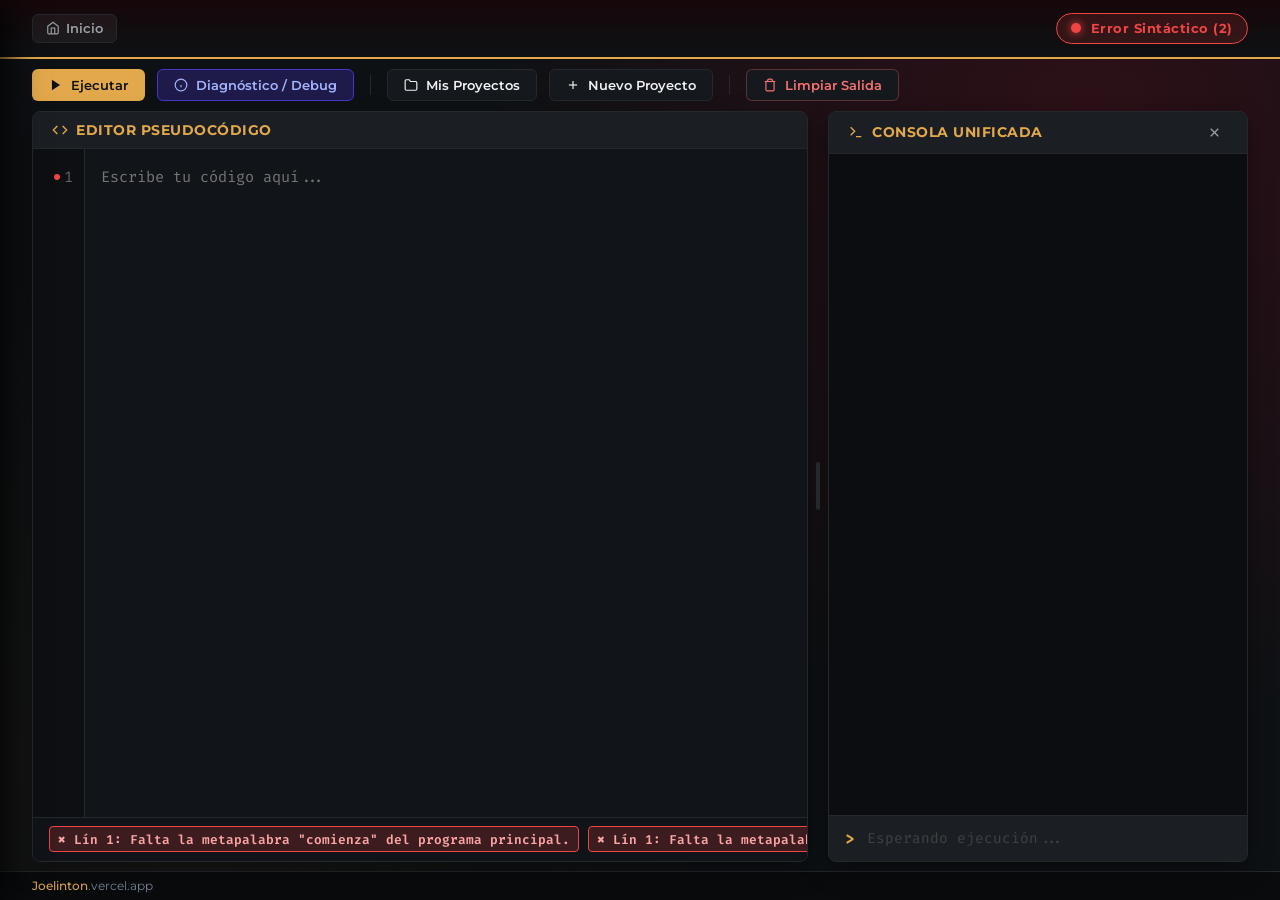
==== consola.html @ 58c95ae9 "Add files via upload" ====
<!DOCTYPE html>
<html lang="es">
<head>
    <meta charset="UTF-8">
    <meta name="viewport" content="width=device-width, initial-scale=1.0, maximum-scale=1.0, user-scalable=no">
    <title>Joelinton - UNPSJB Pseudocode Studio</title>
    <link rel="preconnect" href="https://fonts.googleapis.com">
    <link rel="preconnect" href="https://fonts.gstatic.com">
    <link href="https://fonts.googleapis.com/css2?family=Fira+Code:wght@400;500;600;700&family=Montserrat:wght@400;600;700;800;900&display=swap" rel="stylesheet">
    <style>
        :root {
            --bg-deep: #0e1114;
            --bg-card: #15181c;
            --bg-card-header: #1b1f24;
            --bg-editor: #111418;
            --accent-gold: #e2a84b;
            --accent-gold-hover: #f5bc62;
            --accent-crimson: #680e1d;
            --text-primary: #f0f2f5;
            --text-secondary: #9aa0a6;
            --text-muted: #5f6368;
            --border-subtle: #24292e;
            --border-gold: #e2a84b;
            --font-main: 'Montserrat', -apple-system, BlinkMacSystemFont, sans-serif;
            --font-code: 'Fira Code', monospace;

            --status-green: #22c55e;
            --status-green-bg: rgba(34, 197, 94, 0.12);
            --status-yellow: #eab308;
            --status-yellow-bg: rgba(234, 179, 8, 0.12);
            --status-red: #ef4444;
            --status-red-bg: rgba(239, 68, 68, 0.15);
        }

        * {
            box-sizing: border-box;
            margin: 0;
            padding: 0;
        }

        body {
            background-color: var(--bg-deep);
            color: var(--text-primary);
            font-family: var(--font-main);
            height: 100vh;
            display: flex;
            flex-direction: column;
            overflow: hidden;
            background-image: 
                radial-gradient(circle at 85% 15%, rgba(104, 14, 29, 0.35) 0%, transparent 45%),
                radial-gradient(circle at 15% 85%, rgba(226, 168, 75, 0.05) 0%, transparent 40%);
        }

        .mobile-notice {
            display: none;
            background: linear-gradient(90deg, #241103 0%, #1a080c 100%);
            border-bottom: 1px solid var(--border-gold);
            padding: 0.45rem 0.8rem;
            font-size: 0.72rem;
            color: #fde047;
            align-items: center;
            justify-content: space-between;
            gap: 0.5rem;
            z-index: 50;
        }

        .mobile-notice span {
            display: flex;
            align-items: center;
            gap: 0.35rem;
            line-height: 1.25;
        }

        .btn-close-notice {
            background: transparent;
            border: none;
            color: #fde047;
            font-size: 1.1rem;
            cursor: pointer;
            padding: 0 0.3rem;
            line-height: 1;
        }

        header {
            border-bottom: 2px solid var(--border-gold);
            background: linear-gradient(180deg, #16070a 0%, #0e1114 100%);
            padding: 0.8rem 2rem;
            position: relative;
        }

        .header-container {
            max-width: 100%;
            display: flex;
            align-items: center;
            justify-content: space-between;
        }

        .brand-title-wrap {
            position: relative;
            display: flex;
            align-items: center;
            gap: 15px;
        }

        .btn-home {
            background: rgba(255, 255, 255, 0.05);
            border: 1px solid var(--border-subtle);
            color: var(--text-secondary);
            padding: 0.4rem 0.8rem;
            border-radius: 6px;
            font-size: 0.8rem;
            font-weight: 600;
            text-decoration: none;
            display: inline-flex;
            align-items: center;
            gap: 6px;
            transition: all 0.2s;
        }

        .btn-home:hover {
            border-color: var(--accent-gold);
            color: var(--accent-gold);
        }

        .status-badge {
            display: flex;
            align-items: center;
            gap: 0.6rem;
            padding: 0.45rem 0.9rem;
            border-radius: 20px;
            font-size: 0.8rem;
            font-weight: 700;
            letter-spacing: 0.5px;
            transition: all 0.3s ease;
        }

        .status-badge.status-ok {
            background: var(--status-green-bg);
            border: 1px solid var(--status-green);
            color: var(--status-green);
        }

        .status-badge.status-warn {
            background: var(--status-yellow-bg);
            border: 1px solid var(--status-yellow);
            color: var(--status-yellow);
        }

        .status-badge.status-error {
            background: var(--status-red-bg);
            border: 1px solid var(--status-red);
            color: var(--status-red);
        }

        .status-dot {
            width: 10px;
            height: 10px;
            border-radius: 50%;
            display: inline-block;
        }

        .status-ok .status-dot { background-color: var(--status-green); box-shadow: 0 0 8px var(--status-green); }
        .status-warn .status-dot { background-color: var(--status-yellow); box-shadow: 0 0 8px var(--status-yellow); }
        .status-error .status-dot { background-color: var(--status-red); box-shadow: 0 0 8px var(--status-red); }

        .toolbar {
            padding: 0.6rem 2rem;
            width: 100%;
            display: flex;
            gap: 0.75rem;
            align-items: center;
            flex-wrap: wrap;
        }

        .btn {
            font-family: var(--font-main);
            font-weight: 600;
            font-size: 0.82rem;
            padding: 0.45rem 1rem;
            border-radius: 6px;
            cursor: pointer;
            display: inline-flex;
            align-items: center;
            gap: 0.5rem;
            transition: all 0.2s ease;
            border: 1px solid transparent;
        }

        .btn-primary {
            background: var(--accent-gold);
            color: #0e1114;
        }

        .btn-primary:hover:not(:disabled) {
            background: var(--accent-gold-hover);
            transform: translateY(-1px);
            box-shadow: 0 4px 12px rgba(226, 168, 75, 0.25);
        }

        .btn:disabled {
            opacity: 0.45;
            cursor: not-allowed;
            transform: none !important;
            box-shadow: none !important;
        }

        .btn-debug {
            background: #1e1b4b;
            color: #a5b4fc;
            border-color: #4338ca;
        }

        .btn-debug:hover {
            background: #312e81;
            color: #c7d2fe;
            border-color: #6366f1;
            box-shadow: 0 0 10px rgba(99, 102, 241, 0.3);
        }

        .btn-secondary {
            background: var(--bg-card);
            color: var(--text-primary);
            border-color: var(--border-subtle);
        }

        .btn-secondary:hover {
            border-color: var(--accent-gold);
            color: var(--accent-gold);
        }

        .btn-danger {
            background: var(--bg-card);
            color: #f87171;
            border-color: rgba(248, 113, 113, 0.3);
        }

        .btn-danger:hover {
            background: rgba(248, 113, 113, 0.1);
            border-color: #f87171;
        }

        .divider {
            height: 20px;
            width: 1px;
            background-color: var(--border-subtle);
            margin: 0 0.25rem;
        }

        .mobile-tabs-bar {
            display: none;
        }

        .workspace {
            padding: 0 2rem 0.6rem;
            width: 100%;
            flex: 1;
            display: flex;
            min-height: 0;
            position: relative;
            user-select: auto;
        }

        .workspace.resizing {
            user-select: none;
            cursor: col-resize;
        }

        .workspace.resizing textarea {
            pointer-events: none;
        }

        .card {
            background-color: var(--bg-card);
            border: 1px solid var(--border-subtle);
            border-radius: 8px;
            display: flex;
            flex-direction: column;
            overflow: hidden;
            box-shadow: 0 10px 25px rgba(0, 0, 0, 0.4);
            height: 100%;
            min-height: 0;
        }

        #editor-card {
            flex: 1 1 0;
            min-width: 250px;
        }

        #terminal-card {
            flex: 0 0 420px;
            min-width: 180px;
            max-width: 80%;
            transition: width 0.2s ease;
        }

        #terminal-card.collapsed {
            flex: 0 0 46px !important;
            min-width: 46px !important;
        }

        #terminal-card.collapsed .terminal,
        #terminal-card.collapsed .terminal-input-bar {
            display: none;
        }

        #terminal-card.collapsed .card-header {
            padding: 0.65rem 0.5rem;
            justify-content: center;
        }

        #terminal-card.collapsed .card-title span {
            display: none;
        }

        .workspace-resizer {
            width: 12px;
            margin: 0 4px;
            cursor: col-resize;
            display: flex;
            align-items: center;
            justify-content: center;
            position: relative;
            z-index: 10;
            flex-shrink: 0;
            transition: all 0.2s;
        }

        .workspace-resizer::after {
            content: '';
            width: 4px;
            height: 48px;
            border-radius: 4px;
            background-color: var(--border-subtle);
            transition: all 0.2s ease;
        }

        .workspace-resizer:hover::after,
        .workspace-resizer.active::after {
            background-color: var(--accent-gold);
            height: 80px;
            box-shadow: 0 0 10px var(--accent-gold);
        }

        .card-header {
            background-color: var(--bg-card-header);
            padding: 0.65rem 1.2rem;
            border-bottom: 1px solid var(--border-subtle);
            display: flex;
            align-items: center;
            justify-content: space-between;
        }

        .card-title {
            font-size: 0.85rem;
            font-weight: 700;
            letter-spacing: 0.5px;
            text-transform: uppercase;
            color: var(--accent-gold);
            display: flex;
            align-items: center;
            gap: 0.5rem;
        }

        .btn-card-action {
            background: transparent;
            border: none;
            color: var(--text-secondary);
            cursor: pointer;
            padding: 3px 6px;
            border-radius: 4px;
            display: flex;
            align-items: center;
            justify-content: center;
            transition: all 0.2s;
        }

        .btn-card-action:hover {
            color: var(--accent-gold);
            background: rgba(255, 255, 255, 0.05);
        }

        .drawer-overlay {
            position: fixed;
            top: 0;
            left: 0;
            width: 100vw;
            height: 100vh;
            background: rgba(0, 0, 0, 0.6);
            backdrop-filter: blur(3px);
            z-index: 100;
            opacity: 0;
            visibility: hidden;
            transition: all 0.3s cubic-bezier(0.4, 0, 0.2, 1);
        }

        .drawer-overlay.active {
            opacity: 1;
            visibility: visible;
        }

        .projects-drawer {
            position: fixed;
            top: 0;
            left: 0;
            width: 320px;
            height: 100vh;
            background: #121519;
            border-right: 1px solid var(--border-gold);
            z-index: 101;
            display: flex;
            flex-direction: column;
            box-shadow: 10px 0 30px rgba(0, 0, 0, 0.8);
            transform: translateX(-100%);
            transition: transform 0.35s cubic-bezier(0.4, 0, 0.2, 1);
            overflow: hidden;
        }

        .projects-drawer.active {
            transform: translateX(0);
        }

        .drawer-header {
            background: linear-gradient(180deg, #1d0b10 0%, #15181c 100%);
            padding: 1.1rem 1.2rem;
            border-bottom: 1px solid var(--border-subtle);
            display: flex;
            align-items: center;
            justify-content: space-between;
        }

        .drawer-title {
            font-size: 0.95rem;
            font-weight: 700;
            letter-spacing: 1px;
            color: var(--accent-gold);
            display: flex;
            align-items: center;
            gap: 0.6rem;
            text-transform: uppercase;
        }

        .btn-close-drawer {
            background: transparent;
            border: none;
            color: var(--text-secondary);
            font-size: 1.3rem;
            cursor: pointer;
            transition: color 0.2s;
            line-height: 1;
        }

        .btn-close-drawer:hover {
            color: #ef4444;
        }

        .drawer-body {
            padding: 1.2rem;
            display: flex;
            flex-direction: column;
            gap: 1.2rem;
            flex: 1;
            overflow-y: auto;
            overflow-x: hidden;
        }

        .project-input {
            width: 100%;
            background: #090b0d;
            border: 1px solid var(--border-subtle);
            color: var(--text-primary);
            padding: 0.6rem 0.8rem;
            border-radius: 6px;
            font-size: 0.85rem;
            font-family: var(--font-main);
            outline: none;
            transition: border-color 0.2s;
        }

        .project-input:focus {
            border-color: var(--accent-gold);
        }

        .projects-list-wrap {
            display: flex;
            flex-direction: column;
            gap: 0.5rem;
            flex: 1;
            min-height: 0;
        }

        .projects-list-title {
            font-size: 0.75rem;
            font-weight: 700;
            color: var(--text-muted);
            text-transform: uppercase;
            letter-spacing: 0.5px;
        }

        .projects-list {
            display: flex;
            flex-direction: column;
            gap: 0.4rem;
            overflow-y: auto;
            overflow-x: hidden;
            flex: 1;
            max-height: none;
            padding-right: 4px;
        }

        .projects-list::-webkit-scrollbar { width: 5px; }
        .projects-list::-webkit-scrollbar-track { background: transparent; }
        .projects-list::-webkit-scrollbar-thumb { background: var(--border-subtle); border-radius: 4px; }
        .projects-list::-webkit-scrollbar-thumb:hover { background: var(--accent-gold); }

        .project-item {
            display: flex;
            align-items: center;
            justify-content: space-between;
            padding: 0.65rem 0.85rem;
            background: rgba(255, 255, 255, 0.03);
            border: 1px solid var(--border-subtle);
            border-radius: 6px;
            cursor: pointer;
            transition: background 0.15s ease, border-color 0.15s ease;
            color: var(--text-secondary);
            font-size: 0.85rem;
            user-select: none;
            width: 100%;
        }

        .project-item:hover {
            background: rgba(226, 168, 75, 0.1);
            border-color: rgba(226, 168, 75, 0.5);
            color: var(--text-primary);
        }

        .project-item.active {
            background: rgba(226, 168, 75, 0.16);
            border-color: var(--accent-gold);
            color: var(--accent-gold);
            font-weight: 600;
        }

        .project-name-txt {
            white-space: nowrap;
            overflow: hidden;
            text-overflow: ellipsis;
            flex: 1;
            pointer-events: none;
        }

        .btn-del-proj {
            background: transparent;
            border: none;
            color: var(--text-muted);
            cursor: pointer;
            padding: 2px 6px;
            font-size: 1.1rem;
            border-radius: 4px;
            transition: all 0.2s;
            margin-left: 0.5rem;
            flex-shrink: 0;
        }

        .btn-del-proj:hover {
            color: #ef4444;
            background: rgba(239, 68, 68, 0.15);
        }

        .editor-wrapper {
            display: flex;
            flex: 1;
            background-color: var(--bg-editor);
            position: relative;
            overflow: hidden;
        }

        .line-numbers {
            width: 52px;
            background-color: #0d0f12;
            padding: 1rem 0.3rem 1rem 0;
            text-align: right;
            color: var(--text-muted);
            user-select: none;
            line-height: 1.6;
            font-family: var(--font-code);
            font-size: 0.95rem;
            border-right: 1px solid var(--border-subtle);
            overflow: hidden;
        }

        .line-num-item {
            display: flex;
            align-items: center;
            justify-content: flex-end;
            gap: 4px;
            height: 1.6em;
            padding-right: 6px;
        }

        .line-err-dot {
            width: 6px;
            height: 6px;
            border-radius: 50%;
            display: inline-block;
        }

        .line-err-dot.err { background-color: var(--status-red); }
        .line-err-dot.warn { background-color: var(--status-yellow); }

        .editor-container {
            position: relative;
            flex: 1;
            height: 100%;
            overflow: hidden;
        }

        #code-highlight, #code-input {
            position: absolute;
            top: 0;
            left: 0;
            width: 100%;
            height: 100%;
            padding: 1rem;
            margin: 0;
            border: none;
            outline: none;
            font-family: var(--font-code);
            font-size: 0.95rem;
            line-height: 1.6;
            white-space: pre;
            overflow: auto;
            tab-size: 4;
            box-sizing: border-box;
        }

        #code-input {
            background: transparent;
            color: transparent;
            caret-color: #fff;
            resize: none;
            z-index: 2;
        }

        #code-highlight {
            background: transparent;
            color: #d1d5db;
            pointer-events: none;
            z-index: 1;
        }

        .kw-meta {
            color: var(--accent-gold);
            font-weight: 700;
            text-decoration: underline;
            text-decoration-thickness: 1.8px;
            text-underline-offset: 3px;
        }

        .token-str { color: #86efac; }
        .token-num { color: #93c5fd; }
        .token-op { color: #f472b6; font-weight: 600; }
        .token-comment { color: #6b7280; font-style: italic; }

        .issues-bar {
            background: #101317;
            border-top: 1px solid var(--border-subtle);
            padding: 0.55rem 1rem;
            font-size: 0.8rem;
            font-family: var(--font-code);
            display: flex;
            align-items: center;
            gap: 0.6rem;
            overflow-x: auto;
            white-space: nowrap;
        }

        .issue-tag {
            display: inline-flex;
            align-items: center;
            gap: 0.4rem;
            padding: 0.2rem 0.5rem;
            border-radius: 4px;
            font-weight: 600;
        }

        .issue-tag.err {
            background: rgba(239, 68, 68, 0.2);
            color: #fca5a5;
            border: 1px solid var(--status-red);
        }

        .issue-tag.warn {
            background: rgba(234, 179, 8, 0.2);
            color: #fde047;
            border: 1px solid var(--status-yellow);
        }

        .issue-tag.ok {
            background: rgba(34, 197, 94, 0.15);
            color: #86efac;
            border: 1px solid var(--status-green);
        }

        .terminal {
            background-color: #0b0d10;
            padding: 1.2rem;
            flex: 1;
            font-family: var(--font-code);
            font-size: 0.9rem;
            color: #e5e7eb;
            overflow-y: auto;
            display: flex;
            flex-direction: column;
            gap: 0.45rem;
        }

        .terminal-line {
            display: flex;
            gap: 0.5rem;
            line-height: 1.5;
            word-break: break-word;
        }

        .terminal-prefix {
            color: var(--accent-gold);
            user-select: none;
            flex-shrink: 0;
        }

        .terminal-sys { color: #93c5fd; }
        .terminal-success { color: #86efac; }
        .terminal-warn { color: #fde047; font-weight: 600; }
        .terminal-error { color: #f87171; font-weight: 600; }
        .terminal-debug { color: #c084fc; font-weight: 600; }
        .terminal-prompt { color: #38bdf8; font-weight: 600; }
        .terminal-user-input { color: var(--accent-gold); font-weight: 600; }

        .terminal-input-bar {
            background-color: var(--bg-card-header);
            border-top: 1px solid var(--border-subtle);
            padding: 0.75rem 1rem;
            display: flex;
            align-items: center;
            gap: 0.75rem;
        }

        .terminal-input-bar span {
            color: var(--accent-gold);
            font-family: var(--font-code);
            font-weight: 700;
        }

        .terminal-input {
            background: transparent;
            border: none;
            outline: none;
            color: #fff;
            font-family: var(--font-code);
            font-size: 0.9rem;
            flex: 1;
        }

        .terminal-input:disabled {
            opacity: 0.4;
            cursor: not-allowed;
        }

        .site-footer {
            padding: 0.35rem 2rem 0.45rem;
            background: #090b0d;
            border-top: 1px solid var(--border-subtle);
            display: flex;
            align-items: center;
            justify-content: flex-start;
            font-size: 0.78rem;
            flex-shrink: 0;
        }

        .footer-brand { color: #e2a84b; font-weight: 500; }
        .footer-domain { color: #7b889b; font-weight: 400; }

        @media (max-width: 768px) {
            .mobile-notice { display: flex; }
            header { padding: 0.5rem 0.8rem; }
            .status-badge { padding: 0.25rem 0.55rem; font-size: 0.68rem; }
            .toolbar {
                padding: 0.4rem 0.8rem;
                gap: 0.4rem;
                overflow-x: auto;
                flex-wrap: nowrap;
                -webkit-overflow-scrolling: touch;
            }
            .toolbar::-webkit-scrollbar { display: none; }
            .btn { font-size: 0.75rem; padding: 0.38rem 0.7rem; flex-shrink: 0; }
            .mobile-tabs-bar {
                display: flex;
                padding: 0.3rem 0.8rem 0;
                gap: 0.4rem;
                background: transparent;
                flex-shrink: 0;
            }
            .tab-btn {
                flex: 1;
                padding: 0.55rem;
                background: #121519;
                border: 1px solid var(--border-subtle);
                border-bottom: none;
                border-radius: 8px 8px 0 0;
                color: var(--text-secondary);
                font-family: var(--font-main);
                font-size: 0.78rem;
                font-weight: 700;
                display: flex;
                align-items: center;
                justify-content: center;
                gap: 0.45rem;
                cursor: pointer;
            }
            .tab-btn.active {
                background: var(--bg-card);
                color: var(--accent-gold);
                border-color: var(--accent-gold);
            }
            .workspace { padding: 0 0.8rem 0.4rem; flex-direction: column; }
            .workspace-resizer { display: none !important; }
            #editor-card, #terminal-card {
                flex: 1 1 100% !important;
                width: 100% !important;
                max-width: 100% !important;
                min-width: 0 !important;
                display: none;
                border-radius: 0 0 8px 8px;
            }
            .workspace[data-tab="editor"] #editor-card { display: flex; }
            .workspace[data-tab="terminal"] #terminal-card { display: flex; }
            #btn-toggle-terminal { display: none; }
            #code-highlight, #code-input { font-size: 0.84rem; padding: 0.6rem; }
            .line-numbers { width: 38px; font-size: 0.84rem; padding: 0.6rem 0.15rem 0.6rem 0; }
            .terminal { font-size: 0.84rem; padding: 0.8rem; }
            .projects-drawer { width: 300px; max-width: 85vw; }
            .site-footer { padding: 0.35rem 0.8rem 0.45rem; font-size: 0.7rem; }
        }
    </style>
</head>
<body>

    <div class="mobile-notice" id="mobile-notice">
        <span>💻 <b>Tip:</b> Para una experiencia más cómoda de desarrollo, recomendamos usar una computadora.</span>
        <button class="btn-close-notice" id="btn-close-notice" title="Cerrar">&times;</button>
    </div>

    <header>
        <div class="header-container">
            <div class="brand-title-wrap">
                <a href="/" class="btn-home" title="Volver a la página principal">
                    <svg width="14" height="14" viewBox="0 0 24 24" fill="none" stroke="currentColor" stroke-width="2"><path d="M3 9l9-7 9 7v11a2 2 0 0 1-2 2H5a2 2 0 0 1-2-2z"></path><polyline points="9 22 9 12 15 12 15 22"></polyline></svg>
                    Inicio
                </a>
            </div>

            <div id="status-badge" class="status-badge status-ok">
                <span class="status-dot"></span>
                <span id="status-text">Sintaxis Correcta</span>
            </div>
        </div>
    </header>

    <div class="toolbar">
        <button class="btn btn-primary" id="btn-run">
            <svg width="14" height="14" viewBox="0 0 24 24" fill="currentColor"><polygon points="5 3 19 12 5 21 5 3"></polygon></svg>
            Ejecutar
        </button>
        <button class="btn btn-debug" id="btn-diagnostico" title="Muestra un informe detallado de diagnóstico en la consola">
            <svg width="14" height="14" viewBox="0 0 24 24" fill="none" stroke="currentColor" stroke-width="2"><circle cx="12" cy="12" r="10"></circle><line x1="12" y1="16" x2="12" y2="12"></line><line x1="12" y1="8" x2="12.01" y2="8"></line></svg>
            Diagnóstico / Debug
        </button>

        <div class="divider"></div>

        <button class="btn btn-secondary" id="btn-open-projects" title="Abrir panel lateral de proyectos">
            <svg width="14" height="14" viewBox="0 0 24 24" fill="none" stroke="currentColor" stroke-width="2"><path d="M22 19a2 2 0 0 1-2 2H4a2 2 0 0 1-2-2V5a2 2 0 0 1 2-2h5l2 3h9a2 2 0 0 1 2 2z"></path></svg>
            Mis Proyectos
        </button>

        <button class="btn btn-secondary" id="btn-new-project" title="Crear un nuevo proyecto limpio">
            <svg width="14" height="14" viewBox="0 0 24 24" fill="none" stroke="currentColor" stroke-width="2"><line x1="12" y1="5" x2="12" y2="19"></line><line x1="5" y1="12" x2="19" y2="12"></line></svg>
            Nuevo Proyecto
        </button>

        <div class="divider"></div>

        <button class="btn btn-danger" id="btn-clear">
            <svg width="14" height="14" viewBox="0 0 24 24" fill="none" stroke="currentColor" stroke-width="2"><polyline points="3 6 5 6 21 6"></polyline><path d="M19 6v14a2 2 0 0 1-2 2H7a2 2 0 0 1-2-2V6m3 0V4a2 2 0 0 1 2-2h4a2 2 0 0 1 2 2v2"></path></svg>
            Limpiar Salida
        </button>
    </div>

    <div class="mobile-tabs-bar">
        <button class="tab-btn active" id="tab-editor-btn">
            <svg width="14" height="14" viewBox="0 0 24 24" fill="none" stroke="currentColor" stroke-width="2"><polyline points="16 18 22 12 16 6"></polyline><polyline points="8 6 2 12 8 18"></polyline></svg>
            Editor Pseudocódigo
        </button>
        <button class="tab-btn" id="tab-terminal-btn">
            <svg width="14" height="14" viewBox="0 0 24 24" fill="none" stroke="currentColor" stroke-width="2"><polyline points="4 17 10 11 4 5"></polyline><line x1="12" y1="19" x2="20" y2="19"></line></svg>
            Consola Unificada
        </button>
    </div>

    <div class="drawer-overlay" id="drawer-overlay"></div>
    <aside class="projects-drawer" id="projects-drawer">
        <div class="drawer-header">
            <div class="drawer-title">
                <svg width="18" height="18" viewBox="0 0 24 24" fill="none" stroke="currentColor" stroke-width="2"><path d="M22 19a2 2 0 0 1-2 2H4a2 2 0 0 1-2-2V5a2 2 0 0 1 2-2h5l2 3h9a2 2 0 0 1 2 2z"></path></svg>
                Gestor de Proyectos
            </div>
            <button class="btn-close-drawer" id="btn-close-drawer" title="Cerrar">&times;</button>
        </div>
        <div class="drawer-body">
            <div style="display: flex; flex-direction: column; gap: 0.6rem;">
                <input type="text" id="project-name-input" class="project-input" placeholder="Nombre del proyecto..." />
                <button class="btn btn-primary" id="btn-save-project" style="justify-content: center; width: 100%;">
                    <svg width="14" height="14" viewBox="0 0 24 24" fill="none" stroke="currentColor" stroke-width="2"><path d="M19 21H5a2 2 0 0 1-2-2V5a2 2 0 0 1 2-2h11l5 5v11a2 2 0 0 1-2 2z"></path><polyline points="17 21 17 13 7 13 7 21"></polyline><polyline points="7 3 7 8 15 8"></polyline></svg>
                    Guardar Proyecto
                </button>
            </div>

            <div class="projects-list-wrap">
                <span class="projects-list-title">Proyectos Guardados</span>
                <div class="projects-list" id="projects-list"></div>
            </div>
        </div>
    </aside>

    <main class="workspace" id="workspace" data-tab="editor">
        <div class="card" id="editor-card">
            <div class="card-header">
                <div class="card-title">
                    <svg width="16" height="16" viewBox="0 0 24 24" fill="none" stroke="currentColor" stroke-width="2"><polyline points="16 18 22 12 16 6"></polyline><polyline points="8 6 2 12 8 18"></polyline></svg>
                    Editor Pseudocódigo
                </div>
            </div>
            <div class="editor-wrapper">
                <div class="line-numbers" id="line-numbers"></div>
                <div class="editor-container">
                    <pre id="code-highlight" aria-hidden="true"></pre>
                    <textarea id="code-input" spellcheck="false" placeholder="Escribe tu código aquí..."></textarea>
                </div>
            </div>
            <div class="issues-bar" id="issues-bar">
                <span class="issue-tag ok">✔ Sin errores detectados</span>
            </div>
        </div>

        <div class="workspace-resizer" id="workspace-resizer" title="Arrastra para cambiar tamaño de la consola"></div>

        <div class="card" id="terminal-card">
            <div class="card-header">
                <div class="card-title">
                    <svg width="16" height="16" viewBox="0 0 24 24" fill="none" stroke="currentColor" stroke-width="2"><polyline points="4 17 10 11 4 5"></polyline><line x1="12" y1="19" x2="20" y2="19"></line></svg>
                    <span>Consola Unificada</span>
                </div>
                <button class="btn-card-action" id="btn-toggle-terminal" title="Ocultar/Mostrar Consola">
                    <svg width="15" height="15" viewBox="0 0 24 24" fill="none" stroke="currentColor" stroke-width="2" id="toggle-term-icon"><line x1="18" y1="6" x2="6" y2="18"></line><line x1="6" y1="6" x2="18" y2="18"></line></svg>
                </button>
            </div>
            <div class="terminal" id="terminal-out"></div>
            <div class="terminal-input-bar">
                <span>&gt;</span>
                <input type="text" id="term-input" class="terminal-input" placeholder="Esperando ejecución..." disabled />
            </div>
        </div>
    </main>

    <footer class="site-footer">
        <span class="footer-brand">Joelinton<span class="footer-domain">.vercel.app</span></span>
    </footer>

    <script>
        const META_KEYWORDS = [
            'comienza', 'constantes', 'constante', 'entonces', 'escribir', 'escribirln',
            'hacer', 'hasta', 'leer', 'mientras', 'opcion', 'opción', 'de',
            'para', 'repetir', 'si', 'sino', 'termina', 'variables', 'variable',
            'finsi', 'finpara', 'finmientras', 'programa', 'tipos', 'tipo', 'fin',
            'procedimiento', 'funcion', 'función', 'arreglo'
        ];

        const codeInput = document.getElementById('code-input');
        const codeHighlight = document.getElementById('code-highlight');
        const lineNumbers = document.getElementById('line-numbers');
        const terminalOut = document.getElementById('terminal-out');
        const termInput = document.getElementById('term-input');
        const btnRun = document.getElementById('btn-run');
        const btnDiagnostico = document.getElementById('btn-diagnostico');
        const btnClear = document.getElementById('btn-clear');
        const statusBadge = document.getElementById('status-badge');
        const statusText = document.getElementById('status-text');
        const issuesBar = document.getElementById('issues-bar');

        const workspace = document.getElementById('workspace');
        const terminalCard = document.getElementById('terminal-card');
        const workspaceResizer = document.getElementById('workspace-resizer');
        const btnToggleTerminal = document.getElementById('btn-toggle-terminal');
        const toggleTermIcon = document.getElementById('toggle-term-icon');

        const btnOpenProjects = document.getElementById('btn-open-projects');
        const btnNewProject = document.getElementById('btn-new-project');
        const btnCloseDrawer = document.getElementById('btn-close-drawer');
        const drawerOverlay = document.getElementById('drawer-overlay');
        const projectsDrawer = document.getElementById('projects-drawer');
        const projectNameInput = document.getElementById('project-name-input');
        const btnSaveProject = document.getElementById('btn-save-project');
        const projectsList = document.getElementById('projects-list');

        const tabEditorBtn = document.getElementById('tab-editor-btn');
        const tabTerminalBtn = document.getElementById('tab-terminal-btn');
        const mobileNotice = document.getElementById('mobile-notice');
        const btnCloseNotice = document.getElementById('btn-close-notice');

        btnCloseNotice.addEventListener('click', () => {
            mobileNotice.style.display = 'none';
        });

        function setMobileTab(tab) {
            workspace.setAttribute('data-tab', tab);
            if (tab === 'editor') {
                tabEditorBtn.classList.add('active');
                tabTerminalBtn.classList.remove('active');
            } else {
                tabTerminalBtn.classList.add('active');
                tabEditorBtn.classList.remove('active');
            }
        }

        tabEditorBtn.addEventListener('click', () => setMobileTab('editor'));
        tabTerminalBtn.addEventListener('click', () => setMobileTab('terminal'));

        let currentActiveProject = null;
        let lastTerminalWidth = 420;
        let isResizing = false;

        workspaceResizer.addEventListener('mousedown', (e) => {
            if (terminalCard.classList.contains('collapsed')) return;
            isResizing = true;
            workspace.classList.add('resizing');
            workspaceResizer.classList.add('active');
            document.body.style.cursor = 'col-resize';
        });

        document.addEventListener('mousemove', (e) => {
            if (!isResizing) return;
            const containerRect = workspace.getBoundingClientRect();
            let newTerminalWidth = containerRect.right - e.clientX;
            const minWidth = 180;
            const maxWidth = containerRect.width - 260;

            if (newTerminalWidth < minWidth) newTerminalWidth = minWidth;
            if (newTerminalWidth > maxWidth) newTerminalWidth = maxWidth;

            terminalCard.style.flex = `0 0 ${newTerminalWidth}px`;
            lastTerminalWidth = newTerminalWidth;
        });

        document.addEventListener('mouseup', () => {
            if (isResizing) {
                isResizing = false;
                workspace.classList.remove('resizing');
                workspaceResizer.classList.remove('active');
                document.body.style.cursor = '';
            }
        });

        btnToggleTerminal.addEventListener('click', () => {
            const isCollapsed = terminalCard.classList.toggle('collapsed');
            if (isCollapsed) {
                workspaceResizer.style.display = 'none';
                btnToggleTerminal.title = 'Mostrar Consola';
                toggleTermIcon.innerHTML = '<polyline points="15 18 9 12 15 6"></polyline>';
            } else {
                workspaceResizer.style.display = 'flex';
                terminalCard.style.flex = `0 0 ${lastTerminalWidth}px`;
                btnToggleTerminal.title = 'Minimizar Consola';
                toggleTermIcon.innerHTML = '<line x1="18" y1="6" x2="6" y2="18"></line><line x1="6" y1="6" x2="18" y2="18"></line>';
            }
        });

        function openDrawer() {
            projectsDrawer.classList.add('active');
            drawerOverlay.classList.add('active');
        }

        function closeDrawer() {
            projectsDrawer.classList.remove('active');
            drawerOverlay.classList.remove('active');
        }

        btnOpenProjects.addEventListener('click', openDrawer);
        btnCloseDrawer.addEventListener('click', closeDrawer);
        drawerOverlay.addEventListener('click', closeDrawer);

        function getSavedProjects() {
            try {
                return JSON.parse(localStorage.getItem('joelinton_projects')) || {};
            } catch (e) {
                return {};
            }
        }

        function saveProjectsData(projects) {
            localStorage.setItem('joelinton_projects', JSON.stringify(projects));
        }

        function renderProjectsList() {
            const projects = getSavedProjects();
            projectsList.innerHTML = '';
            const names = Object.keys(projects);

            if (names.length === 0) {
                projectsList.innerHTML = '<div style="padding: 0.6rem; color: var(--text-muted); font-size: 0.8rem; text-align: center;">No tienes proyectos guardados.</div>';
                return;
            }

            names.forEach(name => {
                const item = document.createElement('div');
                item.className = 'project-item' + (currentActiveProject === name ? ' active' : '');

                const nameSpan = document.createElement('span');
                nameSpan.className = 'project-name-txt';
                nameSpan.innerText = name;
                nameSpan.title = name;

                item.addEventListener('click', () => {
                    currentActiveProject = name;
                    projectNameInput.value = name;
                    codeInput.value = projects[name];
                    updateEditor();
                    renderProjectsList();
                    closeDrawer();
                    if (window.innerWidth <= 768) setMobileTab('editor');
                    printTerm(`Proyecto cargado: "${name}".`, 'sys');
                });

                const delBtn = document.createElement('button');
                delBtn.className = 'btn-del-proj';
                delBtn.innerHTML = '&times;';
                delBtn.title = 'Eliminar proyecto';
                delBtn.addEventListener('click', (e) => {
                    e.stopPropagation();
                    if (confirm(`¿Estás seguro de que deseas eliminar el proyecto "${name}"?`)) {
                        delete projects[name];
                        saveProjectsData(projects);
                        if (currentActiveProject === name) currentActiveProject = null;
                        renderProjectsList();
                        printTerm(`Proyecto "${name}" eliminado.`, 'warn');
                    }
                });

                item.appendChild(nameSpan);
                item.appendChild(delBtn);
                projectsList.appendChild(item);
            });
        }

        btnSaveProject.addEventListener('click', () => {
            const name = projectNameInput.value.trim();
            if (!name) {
                alert('Por favor, escribe un nombre para el proyecto.');
                projectNameInput.focus();
                return;
            }

            const projects = getSavedProjects();
            if (projects.hasOwnProperty(name)) {
                const confirmOverwrite = confirm(`El proyecto "${name}" ya existe. ¿Deseas sobreescribirlo?`);
                if (!confirmOverwrite) return;
            }

            projects[name] = codeInput.value;
            saveProjectsData(projects);
            currentActiveProject = null;
            renderProjectsList();

            codeInput.value = '';
            projectNameInput.value = '';
            updateEditor();
            closeDrawer();
            printTerm(`Proyecto guardado con éxito: "${name}". Editor limpio.`, 'success');
        });

        btnNewProject.addEventListener('click', () => {
            if (codeInput.value.trim() !== '') {
                const confirmNew = confirm('¿Deseas iniciar un nuevo proyecto? Cualquier cambio sin guardar se perderá.');
                if (!confirmNew) return;
            }
            currentActiveProject = null;
            projectNameInput.value = '';
            codeInput.value = '';
            updateEditor();
            clearTerminal();
            if (window.innerWidth <= 768) setMobileTab('editor');
            printTerm('Nuevo proyecto creado. Editor limpio.', 'sys');
        });

        renderProjectsList();

        let currentValidation = { status: 'ok', errors: [], warnings: [], declaredVars: {}, declaredConsts: {}, declaredTypes: {}, subprograms: {} };

        function extractReadVarNames(content) {
            let str = content.trim();
            if (str.startsWith('(') && str.endsWith(')')) {
                str = str.substring(1, str.length - 1).trim();
            }
            return parseArguments(str);
        }

        function parseArguments(str) {
            const args = [];
            let curr = '';
            let inQuotes = false;
            let quoteChar = '';
            let parenCount = 0;

            for (let i = 0; i < str.length; i++) {
                const ch = str[i];
                if ((ch === '"' || ch === "'") && (i === 0 || str[i-1] !== '\\')) {
                    if (!inQuotes) {
                        inQuotes = true;
                        quoteChar = ch;
                    } else if (quoteChar === ch) {
                        inQuotes = false;
                    }
                }
                if (!inQuotes) {
                    if (ch === '(') parenCount++;
                    else if (ch === ')') parenCount--;
                }
                if (ch === ',' && !inQuotes && parenCount === 0) {
                    args.push(curr.trim());
                    curr = '';
                } else {
                    curr += ch;
                }
            }
            if (curr.trim()) args.push(curr.trim());
            return args;
        }

        function parseTypeDefinition(line, constants) {
            const clean = line.replace(/\{[^}]*\}/g, '').trim();
            const parts = clean.split('=');
            if (parts.length !== 2) return null;

            const typeName = parts[0].trim().toLowerCase();
            const def = parts[1].trim();

            const arrMatch = def.match(/^arreglo\s*\(\s*([a-zA-Z0-9_]+)\s*\)\s+de\s+([a-zA-Z0-9_]+)$/i);
            if (arrMatch) {
                let sizeToken = arrMatch[1].trim().toLowerCase();
                let elemType = arrMatch[2].trim().toLowerCase();

                let size = null;
                if (/^\d+$/.test(sizeToken)) {
                    size = parseInt(sizeToken, 10);
                } else if (constants && constants[sizeToken] !== undefined) {
                    size = parseInt(constants[sizeToken], 10);
                }

                return {
                    name: typeName,
                    kind: 'arreglo',
                    sizeToken: sizeToken,
                    size: size,
                    elemType: elemType
                };
            }
            return { name: typeName, kind: 'simple', raw: def };
        }

        function parseSubprogramHeader(line) {
            const clean = line.replace(/\{[^}]*\}/g, '').trim();
            const isFunc = /^funci[oó]n\b/i.test(clean);
            const isProc = /^procedimiento\b/i.test(clean);

            if (!isFunc && !isProc) return null;

            const kind = isFunc ? 'funcion' : 'procedimiento';
            let afterKeyword = clean.replace(/^(procedimiento|funci[oó]n)\s+/i, '').trim();

            let returnType = null;
            if (isFunc) {
                const colonIdx = afterKeyword.lastIndexOf(':');
                if (colonIdx !== -1) {
                    returnType = afterKeyword.substring(colonIdx + 1).trim().toLowerCase();
                    afterKeyword = afterKeyword.substring(0, colonIdx).trim();
                }
            }

            const parenOpen = afterKeyword.indexOf('(');
            const parenClose = afterKeyword.lastIndexOf(')');

            let name = '';
            let rawParams = '';

            if (parenOpen !== -1 && parenClose !== -1 && parenClose > parenOpen) {
                name = afterKeyword.substring(0, parenOpen).trim().toLowerCase();
                rawParams = afterKeyword.substring(parenOpen + 1, parenClose).trim();
            } else {
                name = afterKeyword.trim().toLowerCase();
            }

            const params = [];
            if (rawParams) {
                const paramClauses = rawParams.split(';');
                for (const clause of paramClauses) {
                    const trimmedClause = clause.trim();
                    if (!trimmedClause || !trimmedClause.includes(':')) continue;

                    const cParts = trimmedClause.split(':');
                    let paramNamesPart = cParts[0].trim();
                    let restPart = cParts[1].trim();

                    let mode = 'E';
                    let typeName = restPart;

                    const modeBeforeMatch = paramNamesPart.match(/\b(E\/S|E|S)\b$/i);
                    if (modeBeforeMatch) {
                        mode = modeBeforeMatch[1].toUpperCase();
                        paramNamesPart = paramNamesPart.substring(0, paramNamesPart.length - mode[0].length).trim();
                    } else {
                        const modeAfterMatch = restPart.match(/^(E\/S|E|S)\s+(.+)$/i);
                        if (modeAfterMatch) {
                            mode = modeAfterMatch[1].toUpperCase();
                            typeName = modeAfterMatch[2].trim();
                        }
                    }

                    const names = paramNamesPart.split(',').map(n => n.trim().toLowerCase()).filter(n => n);
                    for (const pName of names) {
                        params.push({
                            name: pName,
                            mode: mode,
                            type: typeName.toLowerCase()
                        });
                    }
                }
            }

            return { kind, name, params, returnType };
        }

        function validateSyntax(code) {
            const lines = code.split('\n');
            const errors = [];
            const warnings = [];

            const declaredConsts = {};
            const declaredTypes = {};
            const declaredVars = {};
            const subprograms = {};

            let currentSection = 'header';
            let currentSubprogram = null;
            let inSubVars = false;
            let hasMainComienza = false;
            let hasMainTermina = false;

            lines.forEach((raw, idx) => {
                let l = raw.trim().replace(/\{[^}]*\}/g, '').trim();
                const cIdx = l.indexOf('//');
                if (cIdx !== -1) l = l.substring(0, cIdx).trim();
                if (!l) return;

                const low = l.toLowerCase();
                if (low === 'constantes' || low === 'constante') { currentSection = 'constantes'; return; }
                if (low === 'tipos' || low === 'tipo') { currentSection = 'tipos'; return; }
                if (low === 'variables' || low === 'variable') { currentSection = 'variables'; return; }
                if (low.startsWith('procedimiento') || low.startsWith('funcion') || low.startsWith('función')) { currentSection = 'sub'; return; }
                if (low.startsWith('comienza')) { currentSection = 'body'; return; }

                if (currentSection === 'constantes') {
                    const sepMatch = l.match(/[:=]/);
                    if (sepMatch) {
                        const parts = l.split(sepMatch[0]);
                        const cName = parts[0].trim().toLowerCase();
                        let rawVal = parts[1].trim();
                        let parsedVal = rawVal;
                        if (/^[+-]?\d+$/.test(rawVal)) parsedVal = parseInt(rawVal, 10);
                        else if (/^[+-]?\d+\.\d+$/.test(rawVal)) parsedVal = parseFloat(rawVal);
                        declaredConsts[cName] = parsedVal;
                    }
                } else if (currentSection === 'tipos') {
                    const tDef = parseTypeDefinition(l, declaredConsts);
                    if (tDef) declaredTypes[tDef.name] = tDef;
                }
            });

            currentSection = 'header';

            lines.forEach((raw, idx) => {
                const lineNum = idx + 1;
                let l = raw.trim().replace(/\{[^}]*\}/g, '').trim();
                const cIdx = l.indexOf('//');
                if (cIdx !== -1) l = l.substring(0, cIdx).trim();
                if (!l) return;

                const low = l.toLowerCase();
                if (low.startsWith('programa')) return;

                if (low === 'constantes' || low === 'constante') { currentSection = 'constantes'; return; }
                if (low === 'tipos' || low === 'tipo') { currentSection = 'tipos'; return; }
                if (low === 'variables' || low === 'variable') {
                    if (currentSubprogram) inSubVars = true;
                    else currentSection = 'variables';
                    return;
                }

                if (low.startsWith('procedimiento') || low.startsWith('funcion') || low.startsWith('función')) {
                    const sub = parseSubprogramHeader(l);
                    if (!sub) {
                        errors.push({ line: lineNum, msg: 'Cabecera de subprograma inválida.' });
                    } else {
                        currentSubprogram = {
                            ...sub,
                            localVars: {},
                            bodyLines: [],
                            startLine: lineNum
                        };
                        subprograms[sub.name] = currentSubprogram;
                        inSubVars = false;
                        currentSection = 'sub';
                    }
                    return;
                }

                if (currentSection === 'variables' && !currentSubprogram) {
                    if (l.includes(':')) {
                        const parts = l.split(':');
                        const vList = parts[0].split(',').map(v => v.trim().toLowerCase());
                        const tipo = parts[1].trim().toLowerCase();
                        vList.forEach(v => { if (v) declaredVars[v] = tipo; });
                    }
                    return;
                }

                if (currentSubprogram && inSubVars) {
                    if (low.startsWith('comienza')) {
                        inSubVars = false;
                    } else if (l.includes(':')) {
                        const parts = l.split(':');
                        const vList = parts[0].split(',').map(v => v.trim().toLowerCase());
                        const tipo = parts[1].trim().toLowerCase();
                        vList.forEach(v => { if (v) currentSubprogram.localVars[v] = tipo; });
                        return;
                    }
                }

                if (currentSubprogram) {
                    if (low.startsWith('termina')) {
                        currentSubprogram = null;
                        return;
                    }
                    return;
                }

                if (low.startsWith('comienza')) { hasMainComienza = true; currentSection = 'main_body'; return; }
                if (low.startsWith('termina')) { hasMainTermina = true; currentSection = 'end'; return; }
            });

            if (!hasMainComienza) errors.push({ line: lines.length, msg: 'Falta la metapalabra "comienza" del programa principal.' });
            if (!hasMainTermina) errors.push({ line: lines.length, msg: 'Falta la metapalabra "termina" del programa principal.' });

            let status = 'ok';
            if (errors.length > 0) status = 'error';
            else if (warnings.length > 0) status = 'warn';

            return { status, errors, warnings, declaredVars, declaredConsts, declaredTypes, subprograms };
        }

        function runDiagnosticReport() {
            const val = validateSyntax(codeInput.value);
            printTerm('--- INFORME DE DIAGNÓSTICO & DEBUG ---', 'debug');

            if (val.status === 'ok') {
                printTerm('✔ Sintaxis y estructura validadas con éxito.', 'success');
                printTerm(`✔ Vectores y tipos registrados: ${Object.keys(val.declaredTypes).length}`, 'sys');
                printTerm(`✔ Procedimientos y funciones registrados: ${Object.keys(val.subprograms).length}`, 'sys');
                printTerm('✔ Algoritmo listo para ejecutar.', 'sys');
            } else {
                val.errors.forEach(err => printTerm(`  [Línea ${err.line}] -> ${err.msg}`, 'error'));
                val.warnings.forEach(w => printTerm(`  [Línea ${w.line}] -> ${w.msg}`, 'warn'));
            }
            if (window.innerWidth <= 768) setMobileTab('terminal');
        }

        btnDiagnostico.addEventListener('click', runDiagnosticReport);

        function updateEditor() {
            const text = codeInput.value;
            const lines = text.split('\n');

            currentValidation = validateSyntax(text);
            updateStatusUI(currentValidation);

            const errLines = new Set(currentValidation.errors.map(e => e.line));
            const warnLines = new Set(currentValidation.warnings.map(w => w.line));

            let linesHtml = '';
            for (let i = 1; i <= lines.length; i++) {
                let dot = '';
                if (errLines.has(i)) dot = '<span class="line-err-dot err" title="Error"></span>';
                else if (warnLines.has(i)) dot = '<span class="line-err-dot warn" title="Aviso"></span>';
                linesHtml += `<div class="line-num-item">${dot}${i}</div>`;
            }
            lineNumbers.innerHTML = linesHtml;
            codeHighlight.innerHTML = highlightSyntax(text) + '\n';
        }

        function updateStatusUI(val) {
            statusBadge.className = 'status-badge';
            if (val.status === 'ok') {
                statusBadge.classList.add('status-ok');
                statusText.innerText = 'Sintaxis Correcta';
                btnRun.disabled = false;
                issuesBar.innerHTML = '<span class="issue-tag ok">✔ Algoritmo listo para ejecutar.</span>';
            } else if (val.status === 'warn') {
                statusBadge.classList.add('status-warn');
                statusText.innerText = `Aviso Leve (${val.warnings.length})`;
                btnRun.disabled = false;
                issuesBar.innerHTML = val.warnings.map(w => `<span class="issue-tag warn">⚠ Lín ${w.line}: ${escapeHTML(w.msg)}</span>`).join(' ');
            } else {
                statusBadge.classList.add('status-error');
                statusText.innerText = `Error Sintáctico (${val.errors.length})`;
                btnRun.disabled = false;
                issuesBar.innerHTML = val.errors.map(e => `<span class="issue-tag err">✖ Lín ${e.line}: ${escapeHTML(e.msg)}</span>`).join(' ');
            }
        }

        function syncScroll() {
            codeHighlight.scrollTop = codeInput.scrollTop;
            codeHighlight.scrollLeft = codeInput.scrollLeft;
            lineNumbers.scrollTop = codeInput.scrollTop;
        }

        function escapeHTML(str) {
            return str.replace(/&/g, '&amp;').replace(/</g, '&lt;').replace(/>/g, '&gt;');
        }

        function highlightSyntax(code) {
            const regex = /(\{[^}]*\})|(\/\/.*)|("(?:\\[\s\S]|[^"\\])*")|('(?:\\[\s\S]|[^'\\])*')|(<-|<=|>=|<>|:=|[+\-*\/%=<>,:;()[\]])|(\b\d+(?:\.\d+)?\b)|([a-zA-ZáéíóúÁÉÍÓÚñÑ_][a-zA-Z0-9áéíóúÁÉÍÓÚñÑ_]*)|(\s+)|(.)/g;
            const tokens = [];
            let match;
            while ((match = regex.exec(code)) !== null) {
                const [full, curlyComment, lineComment, str1, str2, op, num, ident, ws, other] = match;
                if (curlyComment || lineComment) tokens.push(`<span class="token-comment">${escapeHTML(curlyComment || lineComment)}</span>`);
                else if (str1 || str2) tokens.push(`<span class="token-str">${escapeHTML(str1 || str2)}</span>`);
                else if (op) tokens.push(`<span class="token-op">${escapeHTML(op)}</span>`);
                else if (num) tokens.push(`<span class="token-num">${escapeHTML(num)}</span>`);
                else if (ident) {
                    if (META_KEYWORDS.includes(ident.toLowerCase())) tokens.push(`<span class="kw-meta">${escapeHTML(ident)}</span>`);
                    else tokens.push(escapeHTML(ident));
                } else if (ws) tokens.push(escapeHTML(ws));
                else if (other) tokens.push(escapeHTML(other));
            }
            return tokens.join('');
        }

        codeInput.addEventListener('input', updateEditor);
        codeInput.addEventListener('scroll', syncScroll);

        codeInput.addEventListener('keydown', (e) => {
            if (e.key === 'Tab') {
                e.preventDefault();
                const start = codeInput.selectionStart;
                const end = codeInput.selectionEnd;
                codeInput.value = codeInput.value.substring(0, start) + '    ' + codeInput.value.substring(end);
                codeInput.selectionStart = codeInput.selectionEnd = start + 4;
                updateEditor();
            } else if (e.key === 'Enter') {
                const start = codeInput.selectionStart;
                const linesBefore = codeInput.value.substring(0, start).split('\n');
                const curLine = linesBefore[linesBefore.length - 1];
                const matchIndent = curLine.match(/^(\s*)/);
                let indent = matchIndent ? matchIndent[1] : '';

                const curTrimmed = curLine.trim().toLowerCase();
                if (curTrimmed === 'comienza' || curTrimmed === 'variables' || curTrimmed === 'constantes' || curTrimmed === 'tipos' ||
                    curTrimmed === 'repetir' || curTrimmed.endsWith('hacer') || curTrimmed.endsWith('entonces') || curTrimmed.endsWith('de')) {
                    indent += '    ';
                }
                if (curTrimmed === 'termina') indent = '';

                e.preventDefault();
                const end = codeInput.selectionEnd;
                codeInput.value = codeInput.value.substring(0, start) + '\n' + indent + codeInput.value.substring(end);
                codeInput.selectionStart = codeInput.selectionEnd = start + 1 + indent.length;
                updateEditor();
            }
        });

        function printTerm(msg, type = 'normal') {
            const line = document.createElement('div');
            line.className = 'terminal-line';
            let prefix = '&gt;';
            let contentClass = '';
            if (type === 'sys') { prefix = '[SYS]'; contentClass = 'terminal-sys'; }
            else if (type === 'error') { prefix = '[ERROR]'; contentClass = 'terminal-error'; }
            else if (type === 'warn') { prefix = '[AVISO]'; contentClass = 'terminal-warn'; }
            else if (type === 'debug') { prefix = '[DEBUG]'; contentClass = 'terminal-debug'; }
            else if (type === 'prompt') { prefix = '[ENTRADA]'; contentClass = 'terminal-prompt'; }
            else if (type === 'success') { prefix = '[SYS]'; contentClass = 'terminal-success'; }
            else if (type === 'input') { prefix = '&gt;'; contentClass = 'terminal-user-input'; }

            line.innerHTML = `<span class="terminal-prefix">${prefix}</span> <span class="${contentClass}">${msg}</span>`;
            terminalOut.appendChild(line);
            terminalOut.scrollTop = terminalOut.scrollHeight;
        }

        function clearTerminal() { terminalOut.innerHTML = ''; }
        btnClear.addEventListener('click', () => { clearTerminal(); printTerm('Consola limpia.', 'sys'); });

        let isRunning = false;
        let waitingForInput = null;
        let executionAbortController = 0;

        function promptConsoleStrict(varName, expectedType, execId) {
            return new Promise((resolve, reject) => {
                const typeLabel = (expectedType && expectedType !== 'general') ? `[Tipo: ${expectedType}]` : '';

                function ask(isRetry = false) {
                    if (execId !== executionAbortController) {
                        reject(new Error("Ejecución cancelada por reinicio."));
                        return;
                    }

                    if (!isRetry) printTerm(`Esperando dato para "${varName}" ${typeLabel}:`, 'prompt');
                    termInput.disabled = false;
                    termInput.placeholder = `Escribe el valor y presiona Enter...`;
                    termInput.focus();

                    waitingForInput = (val) => {
                        if (execId !== executionAbortController) {
                            reject(new Error("Ejecución cancelada por reinicio."));
                            return;
                        }
                        const trimmed = val.trim();

                        if (expectedType === 'entero') {
                            if (!/^[+-]?\d+$/.test(trimmed)) {
                                printTerm(`ERROR DE TIPO: "${val}" no es un número ENTERO válido. Reintente:`, 'error');
                                ask(true);
                                return;
                            }
                            termInput.disabled = true;
                            termInput.value = '';
                            resolve(parseInt(trimmed, 10));
                            return;
                        }

                        if (expectedType === 'real' || expectedType === 'flotante') {
                            const num = Number(trimmed);
                            if (isNaN(num) || trimmed === '') {
                                printTerm(`ERROR DE TIPO: "${val}" no es un número REAL válido. Reintente:`, 'error');
                                ask(true);
                                return;
                            }
                            termInput.disabled = true;
                            termInput.value = '';
                            resolve(num);
                            return;
                        }

             // Tipo general o cadena (convierte a número si es numérico)
                        termInput.disabled = true;
                        termInput.value = '';
                        if (/^[+-]?\d+$/.test(trimmed)) {
                            resolve(parseInt(trimmed, 10));
                        } else if (/^[+-]?\d*(\.\d+)?$/.test(trimmed) && !isNaN(parseFloat(trimmed))) {
                            resolve(parseFloat(trimmed));
                        } else {
                            resolve(trimmed);
                        }
                    };
                }
                ask(false);
            });
        }

        termInput.addEventListener('keydown', (e) => {
            if (e.key === 'Enter' && waitingForInput) {
                const val = termInput.value;
                printTerm(val, 'input');
                const cb = waitingForInput;
                waitingForInput = null;
                cb(val);
            }
        });

        // ---------------- MOTOR DE EJECUCIÓN (INTÉRPRETE) ----------------

        function resolveVariableRef(targetExpr, memory, constants, declaredTypes, subprograms) {
            let clean = targetExpr.trim();
            const parenMatch = clean.match(/^([a-zA-ZáéíóúÁÉÍÓÚñÑ_][a-zA-Z0-9áéíóúÁÉÍÓÚñÑ_]*)\s*\((.+)\)$/);

            if (parenMatch) {
                const baseName = parenMatch[1].trim().toLowerCase();
                if (subprograms && subprograms[baseName] && subprograms[baseName].kind === 'funcion') {
                    return { isIndexed: false, baseName: baseName, index: null };
                }
                const innerExpr = parenMatch[2].trim();
                const indexVal = Number(evaluateExpressionAdvanced(innerExpr, memory, constants, declaredTypes, subprograms));
                return { isIndexed: true, baseName: baseName, index: Math.trunc(indexVal) };
            }
            return { isIndexed: false, baseName: clean.toLowerCase(), index: null };
        }

        function assignToMemory(targetRef, val, memory, declaredTypes) {
            const base = targetRef.baseName;
            if (targetRef.isIndexed) {
                const idx = targetRef.index;
                if (isNaN(idx) || idx < 1) {
                    throw new Error(`Índice inválido: ${targetRef.index} para el arreglo "${base}". Los índices inician en 1.`);
                }
                if (!memory[base] || !Array.isArray(memory[base])) {
                    memory[base] = [];
                }
                memory[base][idx] = val;
            } else {
                memory[base] = val;
            }
        }

        function evaluateExpressionAdvanced(expr, memory, constants, declaredTypes, subprograms) {
            expr = (expr || '').toString().trim();
            if (!expr) return 0;
            expr = expr.replace(/[“”«»]/g, '"');

            if ((expr.startsWith('"') && expr.endsWith('"')) || (expr.startsWith("'") && expr.endsWith("'"))) {
                return expr.slice(1, -1);
            }

            const callPattern = /([a-zA-ZáéíóúÁÉÍÓÚñÑ_][a-zA-Z0-9áéíóúÁÉÍÓÚñÑ_]*)\s*\(([^()]+)\)/g;
            let iter = 0;
            while (callPattern.test(expr)) {
                iter++;
                if (iter > 50) break;
                expr = expr.replace(callPattern, (match, name, argsStr) => {
                    const ident = name.toLowerCase();
                    if (subprograms && subprograms[ident] && subprograms[ident].kind === 'funcion') {
                        const sub = subprograms[ident];
                        const args = parseArguments(argsStr).map(arg => evaluateExpressionAdvanced(arg, memory, constants, declaredTypes, subprograms));
                        const ret = executeSubprogramSync(sub, args, memory, constants, declaredTypes, subprograms);
                        return (typeof ret === 'string') ? JSON.stringify(ret) : ret;
                    }

                    const idxVal = Number(evaluateExpressionAdvanced(argsStr, memory, constants, declaredTypes, subprograms));
                    if (memory[ident] && Array.isArray(memory[ident])) {
                        const elem = memory[ident][Math.trunc(idxVal)];
                        const resolved = (elem !== undefined) ? elem : 0;
                        return (typeof resolved === 'string') ? JSON.stringify(resolved) : resolved;
                    }
                    return match;
                });
            }

            const scope = { ...constants, ...memory };
            let jsExpr = expr
                .replace(/≥/g, '>=')
                .replace(/≤/g, '<=')
                .replace(/≠/g, '!=')
                .replace(/\bdiv\b/gi, '/')
                .replace(/\bmod\b/gi, '%')
                .replace(/\by\b/gi, '&&')
                .replace(/\bo\b/gi, '||')
                .replace(/\bno\b/gi, '!')
                .replace(/<>/g, '!=')
                .replace(/>=/g, '>=')
                .replace(/<=/g, '<=')
                .replace(/(?<![<>!=])=(?!=)/g, '===');

            jsExpr = jsExpr.replace(/([a-zA-ZáéíóúÁÉÍÓÚñÑ_][a-zA-Z0-9áéíóúÁÉÍÓÚñÑ_]*)/g, (match) => {
                const key = match.toLowerCase();
                if (key in scope) {
                    const val = scope[key];
                    if (typeof val === 'number' || typeof val === 'boolean') return val;
                    if (typeof val === 'string') return JSON.stringify(val);
                }
                return match;
            });

            try {
                return Function(`"use strict"; return (${jsExpr})`)();
            } catch (err) {
                const low = expr.toLowerCase();
                if (low in scope) return scope[low];
                return expr;
            }
        }

        function executeSubprogramSync(sub, actualArgValues, parentMemory, constants, declaredTypes, subprograms) {
            const localMemory = {};
            sub.params.forEach((param, i) => {
                const val = actualArgValues[i];
                localMemory[param.name] = (val !== undefined) ? (Array.isArray(val) ? [...val] : val) : 0;
            });
            Object.keys(sub.localVars).forEach(v => { localMemory[v] = 0; });

            let returnVal = 0;
            for (let lineObj of sub.bodyLines) {
                const raw = lineObj.text;
                const low = raw.toLowerCase();

                if (raw.includes('<-') || raw.includes(':=')) {
                    const sep = raw.includes('<-') ? '<-' : ':=';
                    const parts = raw.split(sep);
                    const targetRef = resolveVariableRef(parts[0], localMemory, constants, declaredTypes, subprograms);
                    const val = evaluateExpressionAdvanced(parts[1].trim(), localMemory, constants, declaredTypes, subprograms);
                    if (!targetRef.isIndexed && targetRef.baseName === sub.name) {
                        returnVal = val;
                    } else {
                        assignToMemory(targetRef, val, localMemory, declaredTypes);
                    }
                }
            }
            return returnVal;
        }

        async function callProcedureAsync(procName, argsRawStr, memory, constants, declaredTypes, subprograms, execId) {
            const sub = subprograms[procName];
            if (!sub) throw new Error(`Procedimiento desconocido: "${procName}".`);

            const rawArgTokens = parseArguments(argsRawStr);
            const localMemory = {};
            const refBindings = [];

            sub.params.forEach((param, idx) => {
                const rawArg = (rawArgTokens[idx] || '').trim();
                const argLow = rawArg.toLowerCase();
                const isOut = (param.mode === 'S' || param.mode === 'E/S');

                if (param.mode === 'E' || param.mode === 'E/S') {
                    if (memory[argLow] !== undefined) {
                        localMemory[param.name] = Array.isArray(memory[argLow]) ? [...memory[argLow]] : memory[argLow];
                    } else {
                        localMemory[param.name] = evaluateExpressionAdvanced(rawArg, memory, constants, declaredTypes, subprograms);
                    }
                } else {
                    localMemory[param.name] = (param.type && param.type.includes('tvec')) ? [] : 0;
                }

                if (isOut) {
                    refBindings.push({ formal: param.name, actual: argLow });
                }
            });

            Object.keys(sub.localVars).forEach(v => { localMemory[v] = 0; });

            await executeSubprogramBlock(sub.bodyLines, 0, sub.bodyLines.length, localMemory, constants, declaredTypes, subprograms, execId);

            refBindings.forEach(binding => {
                if (Array.isArray(localMemory[binding.formal])) {
                    memory[binding.actual] = [...localMemory[binding.formal]];
                } else {
                    memory[binding.actual] = localMemory[binding.formal];
                }
            });
        }

        async function executeSubprogramBlock(lines, start, end, memory, constants, declaredTypes, subprograms, execId) {
            let i = start;
            while (i < end) {
                if (execId !== executionAbortController) return;

                const lineObj = lines[i];
                const raw = lineObj.text;
                const low = raw.toLowerCase();

                if (low.startsWith('escribir') || low.startsWith('escribirln')) {
                    const match = raw.match(/^(escribir|escribirln)\s*\(([\s\S]*)\)$/i);
                    if (match) {
                        const args = parseArguments(match[2]);
                        let out = '';
                        for (const arg of args) {
                            const val = evaluateExpressionAdvanced(arg, memory, constants, declaredTypes, subprograms);
                            out += (val !== undefined ? val : '') + ' ';
                        }
                        printTerm(out.trim());
                    }
                    i++;
                    continue;
                }

                if (low === 'leer' || low.startsWith('leer ') || low.startsWith('leer(')) {
                    const content = raw.substring(4).trim();
                    const varNames = extractReadVarNames(content);
                    for (const item of varNames) {
                        const targetRef = resolveVariableRef(item, memory, constants, declaredTypes, subprograms);
                        const inputVal = await promptConsoleStrict(item, 'general', execId);
                        assignToMemory(targetRef, inputVal, memory, declaredTypes);
                    }
                    i++;
                    continue;
                }

                if (low === 'repetir') {
                    let depth = 1;
                    let j = i + 1;
                    let conditionStr = '';
                    while (j < end && depth > 0) {
                        const curLow = lines[j].text.toLowerCase();
                        if (curLow === 'repetir') depth++;
                        if (curLow.startsWith('hasta ')) {
                            depth--;
                            if (depth === 0) {
                                conditionStr = lines[j].text.replace(/^hasta(\s+que)?\s*/i, '').trim();
                                break;
                            }
                        }
                        j++;
                    }

                    const innerLines = lines.slice(i + 1, j);
                    let condMet = false;
                    let iterCount = 0;
                    do {
                        if (execId !== executionAbortController) return;
                        iterCount++;
                        if (iterCount > 50000) throw new Error("Bucle 'repetir...hasta que' excedió las iteraciones de seguridad.");
                        await executeSubprogramBlock(innerLines, 0, innerLines.length, memory, constants, declaredTypes, subprograms, execId);
                        condMet = Boolean(evaluateExpressionAdvanced(conditionStr, memory, constants, declaredTypes, subprograms));
                    } while (!condMet);

                    i = j + 1;
                    continue;
                }

                if (low.startsWith('para ')) {
                    const matchPara = raw.match(/^para\s+([a-zA-Z0-9_]+)\s*(?:<-|:=)\s*(.*?)\s+hasta\s+(.*?)\s+hacer$/i);
                    if (!matchPara) throw new Error(`Sintaxis inválida en "para" (Línea ${lineObj.lineNum})`);

                    const ctrlVar = matchPara[1].trim().toLowerCase();
                    const startVal = Number(evaluateExpressionAdvanced(matchPara[2], memory, constants, declaredTypes, subprograms));
                    const endVal = Number(evaluateExpressionAdvanced(matchPara[3], memory, constants, declaredTypes, subprograms));

                    let depth = 1;
                    let j = i + 1;
                    while (j < end && depth > 0) {
                        const curLow = lines[j].text.toLowerCase();
                        if (curLow.startsWith('para ')) depth++;
                        if (curLow === 'fin para' || curLow === 'finpara') {
                            depth--;
                            if (depth === 0) break;
                        }
                        j++;
                    }

                    const innerParaLines = lines.slice(i + 1, j);
                    for (let val = startVal; val <= endVal; val++) {
                        if (execId !== executionAbortController) return;
                        memory[ctrlVar] = val;
                        await executeSubprogramBlock(innerParaLines, 0, innerParaLines.length, memory, constants, declaredTypes, subprograms, execId);
                    }
                    i = j + 1;
                    continue;
                }

                if (low.startsWith('mientras ')) {
                    const matchM = raw.match(/^mientras\s+(.*?)\s+hacer$/i);
                    if (!matchM) throw new Error(`Sintaxis inválida en "mientras" (Línea ${lineObj.lineNum})`);
                    const conditionStr = matchM[1].trim();

                    let depth = 1;
                    let j = i + 1;
                    while (j < end && depth > 0) {
                        const curLow = lines[j].text.toLowerCase();
                        if (curLow.startsWith('mientras ')) depth++;
                        if (curLow === 'fin mientras' || curLow === 'finmientras') {
                            depth--;
                            if (depth === 0) break;
                        }
                        j++;
                    }

                    const innerWhileLines = lines.slice(i + 1, j);
                    let whileIter = 0;
                    while (Boolean(evaluateExpressionAdvanced(conditionStr, memory, constants, declaredTypes, subprograms))) {
                        if (execId !== executionAbortController) return;
                        whileIter++;
                        if (whileIter > 50000) throw new Error("Bucle 'mientras' infinito.");
                        await executeSubprogramBlock(innerWhileLines, 0, innerWhileLines.length, memory, constants, declaredTypes, subprograms, execId);
                    }
                    i = j + 1;
                    continue;
                }

                if (low.startsWith('si ')) {
                    const matchSi = raw.match(/^si\s+(.*?)\s+entonces$/i);
                    if (!matchSi) throw new Error(`Sintaxis inválida en "si" (Línea ${lineObj.lineNum})`);
                    const condition = Boolean(evaluateExpressionAdvanced(matchSi[1].trim(), memory, constants, declaredTypes, subprograms));

                    let depth = 1;
                    let j = i + 1;
                    let elseIndex = -1;
                    while (j < end && depth > 0) {
                        const curLow = lines[j].text.toLowerCase();
                        if (curLow.startsWith('si ')) depth++;
                        if (curLow === 'sino' && depth === 1) elseIndex = j;
                        if (curLow === 'fin si' || curLow === 'finsi') {
                            depth--;
                            if (depth === 0) break;
                        }
                        j++;
                    }

                    if (condition) {
                        const thenEnd = (elseIndex !== -1) ? elseIndex : j;
                        await executeSubprogramBlock(lines.slice(i + 1, thenEnd), 0, thenEnd - (i + 1), memory, constants, declaredTypes, subprograms, execId);
                    } else if (elseIndex !== -1) {
                        await executeSubprogramBlock(lines.slice(elseIndex + 1, j), 0, j - (elseIndex + 1), memory, constants, declaredTypes, subprograms, execId);
                    }
                    i = j + 1;
                    continue;
                }

                // Invocación a procedimiento: nombre(arg1, arg2)
                const procCallMatch = raw.match(/^([a-zA-ZáéíóúÁÉÍÓÚñÑ_][a-zA-Z0-9áéíóúÁÉÍÓÚñÑ_]*)\s*\((.*)\)$/);
                if (procCallMatch && !raw.includes('<-') && !raw.includes(':=')) {
                    const callName = procCallMatch[1].trim().toLowerCase();
                    if (subprograms && subprograms[callName] && subprograms[callName].kind === 'procedimiento') {
                        await callProcedureAsync(callName, procCallMatch[2], memory, constants, declaredTypes, subprograms, execId);
                        i++;
                        continue;
                    }
                }

                // Asignación: variable <- valor o vector(i) <- valor
                if (raw.includes('<-') || raw.includes(':=')) {
                    const sep = raw.includes('<-') ? '<-' : ':=';
                    const parts = raw.split(sep);
                    const targetRef = resolveVariableRef(parts[0], memory, constants, declaredTypes, subprograms);
                    const val = evaluateExpressionAdvanced(parts[1].trim(), memory, constants, declaredTypes, subprograms);
                    assignToMemory(targetRef, val, memory, declaredTypes);
                    i++;
                    continue;
                }

                i++;
            }
        }

async function executeCode() {
    updateEditor();

    if (window.innerWidth <= 768) setMobileTab('terminal');
    else if (terminalCard.classList.contains('collapsed')) {
        terminalCard.classList.remove('collapsed');
        workspaceResizer.style.display = 'flex';
        terminalCard.style.flex = `0 0 ${lastTerminalWidth}px`;
        btnToggleTerminal.title = 'Minimizar Consola';
        toggleTermIcon.innerHTML = '<line x1="18" y1="6" x2="6" y2="18"></line><line x1="6" y1="6" x2="18" y2="18"></line>';
    }

    executionAbortController++;
    const currentExecId = executionAbortController;
    waitingForInput = null;

    const check = validateSyntax(codeInput.value);
    if (check.status === 'error') {
        clearTerminal();
        printTerm('NO SE PUEDE EJECUTAR: Existen errores de sintaxis.', 'error');
        check.errors.forEach(err => printTerm(`Línea ${err.line}: ${err.msg}`, 'error'));
        btnRun.disabled = false;
        isRunning = false;
        return;
    }

    isRunning = true;
    btnRun.disabled = false;
    clearTerminal();
    printTerm('Iniciando ejecución...', 'sys');

    const source = codeInput.value;
    const rawLines = source.split('\n');

    const memory = {};
    const constants = check.declaredConsts;
    const declaredTypes = check.declaredTypes;
    const subprograms = check.subprograms;

    // Resetear cuerpos de subprogramas
    Object.keys(subprograms).forEach(k => {
        subprograms[k].bodyLines = [];
    });

    let currentSub = null;
    let mainStarted = false;
    const mainBodyLines = [];

    for (let i = 0; i < rawLines.length; i++) {
        let l = rawLines[i].trim().replace(/\{[^}]*\}/g, '').trim();
        const cIdx = l.indexOf('//');
        if (cIdx !== -1) l = l.substring(0, cIdx).trim();
        if (!l) continue;

        const low = l.toLowerCase();

        // 1. Detectar cabecera de subprograma
        if (low.startsWith('procedimiento') || low.startsWith('funcion') || low.startsWith('función')) {
            const parsedHeader = parseSubprogramHeader(l);
            if (parsedHeader && subprograms[parsedHeader.name]) {
                currentSub = subprograms[parsedHeader.name];
            }
            continue;
        }

        // 2. Líneas del subprograma
        if (currentSub) {
            if (low.startsWith('termina')) {
                currentSub = null;
            } else if (!low.startsWith('comienza') && !low.startsWith('variables') && !low.startsWith('variable') && !l.includes(':')) {
                currentSub.bodyLines.push({ text: l, lineNum: i + 1 });
            }
            continue;
        }

        // 3. Detectar 'comienza' del Programa Principal (el que queda fuera de cualquier subprograma)
        if (!mainStarted && low.startsWith('comienza')) {
            mainStarted = true;
            continue;
        }

        // 4. Fin del programa principal
        if (mainStarted && low.startsWith('termina')) {
            break;
        }

        // 5. Líneas del cuerpo del programa principal
        if (mainStarted) {
            mainBodyLines.push({ text: l, lineNum: i + 1 });
        }
    }

    try {
        await executeSubprogramBlock(mainBodyLines, 0, mainBodyLines.length, memory, constants, declaredTypes, subprograms, currentExecId);
        if (currentExecId === executionAbortController) {
            printTerm('Ejecución finalizada con éxito.', 'success');
        }
    } catch (err) {
        if (currentExecId === executionAbortController) {
            printTerm(`Error en ejecución: ${err.message}`, 'error');
        }
    } finally {
        if (currentExecId === executionAbortController) {
            isRunning = false;
            btnRun.disabled = false;
            termInput.disabled = true;
            termInput.placeholder = "Esperando ejecución...";
        }
    }
}

        btnRun.addEventListener('click', executeCode);

        document.addEventListener('keydown', (e) => {
            if (e.key === 'F5' || (e.ctrlKey && e.key === 'Enter')) {
                e.preventDefault();
                executeCode();
            }
        });

        codeInput.value = '';
        updateEditor();
    </script>
</body>
</html>
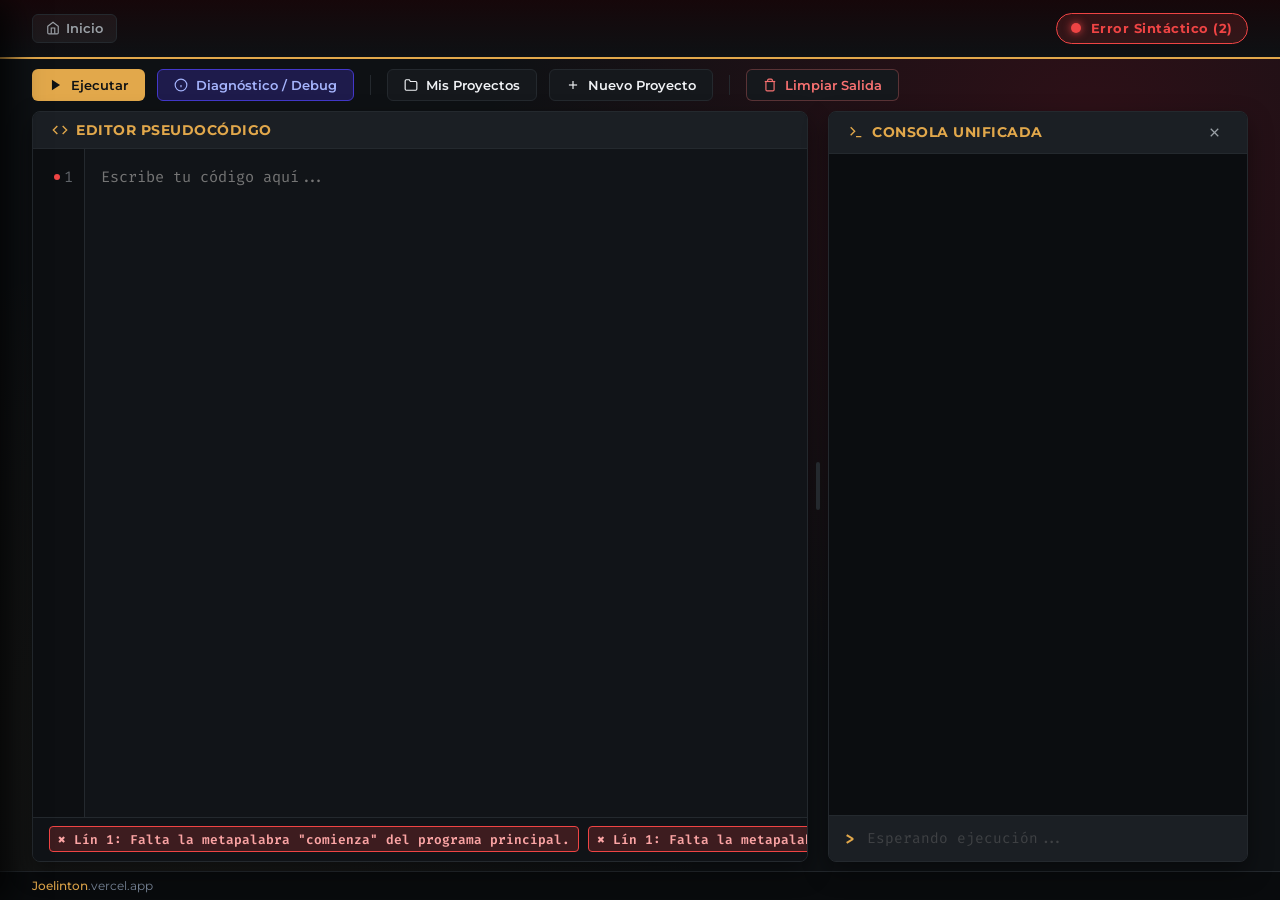
==== commit 689fae86: "Update consola.html" ====
--- a/consola.html
+++ b/consola.html
@@ -4,6 +4,7 @@
     <meta charset="UTF-8">
     <meta name="viewport" content="width=device-width, initial-scale=1.0, maximum-scale=1.0, user-scalable=no">
     <title>Joelinton - UNPSJB Pseudocode Studio</title>
+    <link rel="icon" href="azul.ico" type="image/x-icon">
     <link rel="preconnect" href="https://fonts.googleapis.com">
     <link rel="preconnect" href="https://fonts.gstatic.com">
     <link href="https://fonts.googleapis.com/css2?family=Fira+Code:wght@400;500;600;700&family=Montserrat:wght@400;600;700;800;900&display=swap" rel="stylesheet">
@@ -2171,4 +2172,4 @@
         updateEditor();
     </script>
 </body>
-</html>+</html>
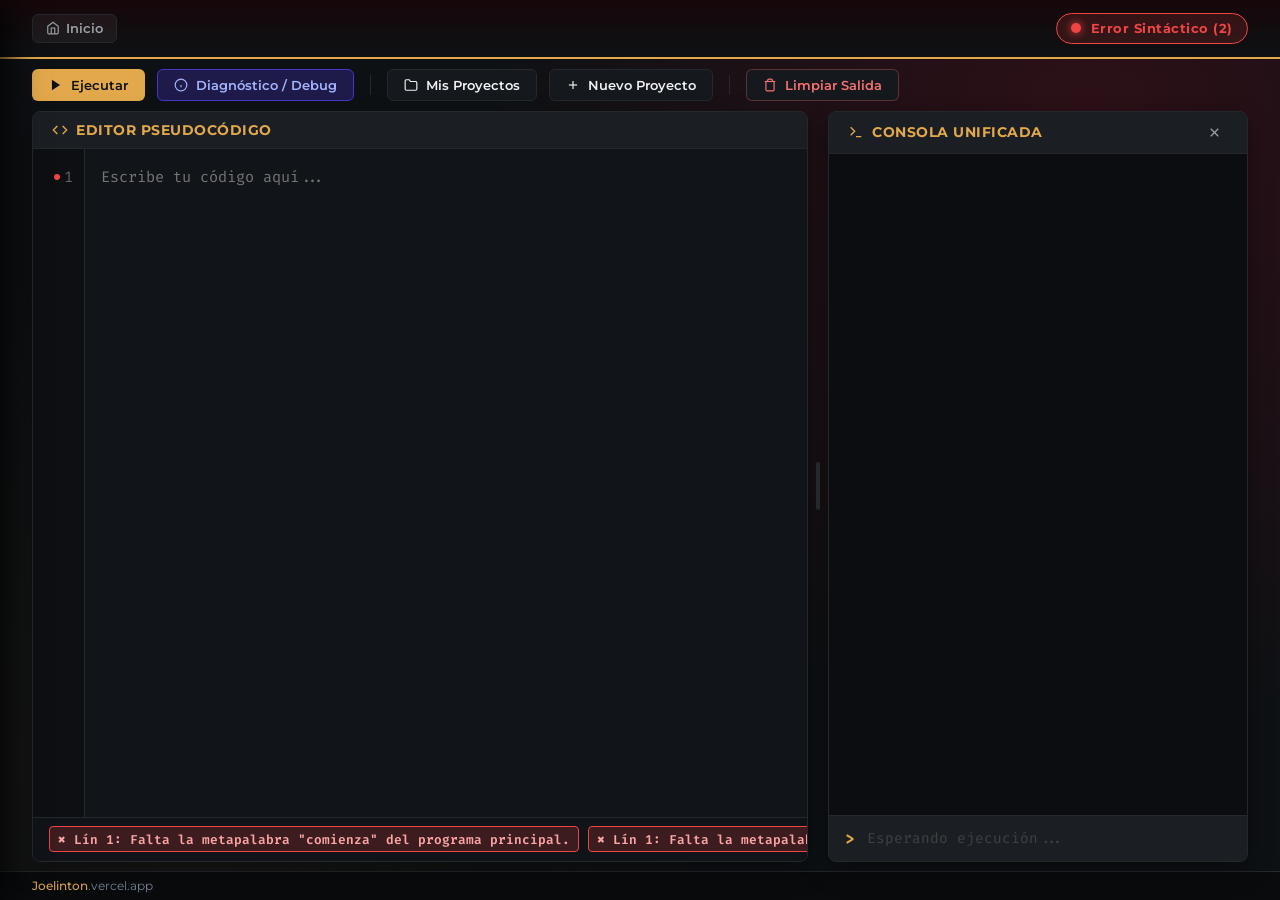
==== commit 7d3bbbf5: "Add files via upload" ====
--- a/consola.html
+++ b/consola.html
@@ -2093,6 +2093,7 @@
     });
 
     let currentSub = null;
+    let inSubVars = false;
     let mainStarted = false;
     const mainBodyLines = [];
 
@@ -2113,11 +2114,16 @@
             continue;
         }
 
-        // 2. Líneas del subprograma
+	// 2. Líneas del subprograma
         if (currentSub) {
             if (low.startsWith('termina')) {
                 currentSub = null;
-            } else if (!low.startsWith('comienza') && !low.startsWith('variables') && !low.startsWith('variable') && !l.includes(':')) {
+                inSubVars = false;
+            } else if (low.startsWith('variables') || low.startsWith('variable')) {
+                inSubVars = true;
+            } else if (low.startsWith('comienza')) {
+                inSubVars = false;
+            } else if (!inSubVars) {
                 currentSub.bodyLines.push({ text: l, lineNum: i + 1 });
             }
             continue;
@@ -2172,4 +2178,4 @@
         updateEditor();
     </script>
 </body>
-</html>
+</html>
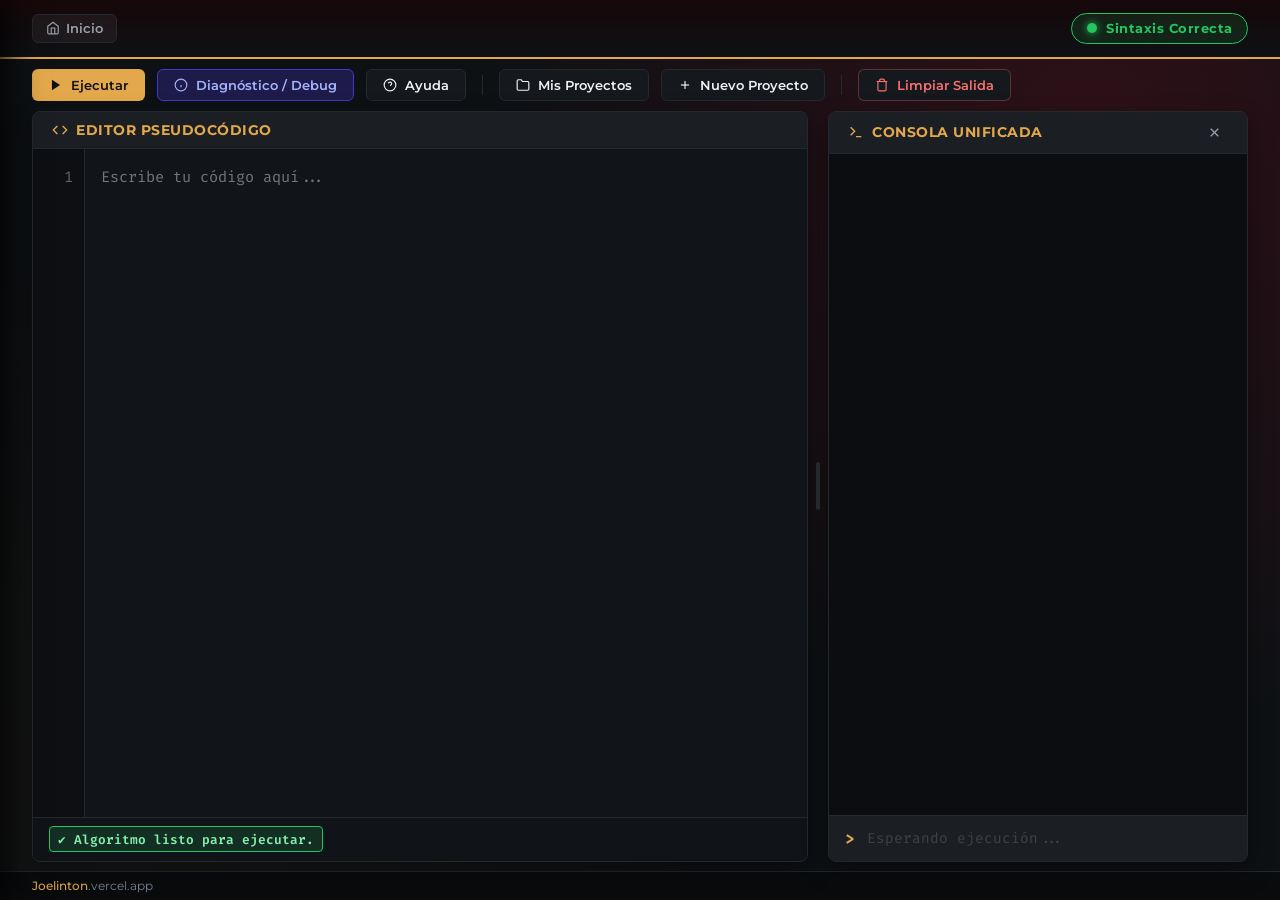
==== commit c2f2c665: "Add files via upload" ====
--- a/consola.html
+++ b/consola.html
@@ -8,841 +8,7 @@
     <link rel="preconnect" href="https://fonts.googleapis.com">
     <link rel="preconnect" href="https://fonts.gstatic.com">
     <link href="https://fonts.googleapis.com/css2?family=Fira+Code:wght@400;500;600;700&family=Montserrat:wght@400;600;700;800;900&display=swap" rel="stylesheet">
-    <style>
-        :root {
-            --bg-deep: #0e1114;
-            --bg-card: #15181c;
-            --bg-card-header: #1b1f24;
-            --bg-editor: #111418;
-            --accent-gold: #e2a84b;
-            --accent-gold-hover: #f5bc62;
-            --accent-crimson: #680e1d;
-            --text-primary: #f0f2f5;
-            --text-secondary: #9aa0a6;
-            --text-muted: #5f6368;
-            --border-subtle: #24292e;
-            --border-gold: #e2a84b;
-            --font-main: 'Montserrat', -apple-system, BlinkMacSystemFont, sans-serif;
-            --font-code: 'Fira Code', monospace;
-
-            --status-green: #22c55e;
-            --status-green-bg: rgba(34, 197, 94, 0.12);
-            --status-yellow: #eab308;
-            --status-yellow-bg: rgba(234, 179, 8, 0.12);
-            --status-red: #ef4444;
-            --status-red-bg: rgba(239, 68, 68, 0.15);
-        }
-
-        * {
-            box-sizing: border-box;
-            margin: 0;
-            padding: 0;
-        }
-
-        body {
-            background-color: var(--bg-deep);
-            color: var(--text-primary);
-            font-family: var(--font-main);
-            height: 100vh;
-            display: flex;
-            flex-direction: column;
-            overflow: hidden;
-            background-image: 
-                radial-gradient(circle at 85% 15%, rgba(104, 14, 29, 0.35) 0%, transparent 45%),
-                radial-gradient(circle at 15% 85%, rgba(226, 168, 75, 0.05) 0%, transparent 40%);
-        }
-
-        .mobile-notice {
-            display: none;
-            background: linear-gradient(90deg, #241103 0%, #1a080c 100%);
-            border-bottom: 1px solid var(--border-gold);
-            padding: 0.45rem 0.8rem;
-            font-size: 0.72rem;
-            color: #fde047;
-            align-items: center;
-            justify-content: space-between;
-            gap: 0.5rem;
-            z-index: 50;
-        }
-
-        .mobile-notice span {
-            display: flex;
-            align-items: center;
-            gap: 0.35rem;
-            line-height: 1.25;
-        }
-
-        .btn-close-notice {
-            background: transparent;
-            border: none;
-            color: #fde047;
-            font-size: 1.1rem;
-            cursor: pointer;
-            padding: 0 0.3rem;
-            line-height: 1;
-        }
-
-        header {
-            border-bottom: 2px solid var(--border-gold);
-            background: linear-gradient(180deg, #16070a 0%, #0e1114 100%);
-            padding: 0.8rem 2rem;
-            position: relative;
-        }
-
-        .header-container {
-            max-width: 100%;
-            display: flex;
-            align-items: center;
-            justify-content: space-between;
-        }
-
-        .brand-title-wrap {
-            position: relative;
-            display: flex;
-            align-items: center;
-            gap: 15px;
-        }
-
-        .btn-home {
-            background: rgba(255, 255, 255, 0.05);
-            border: 1px solid var(--border-subtle);
-            color: var(--text-secondary);
-            padding: 0.4rem 0.8rem;
-            border-radius: 6px;
-            font-size: 0.8rem;
-            font-weight: 600;
-            text-decoration: none;
-            display: inline-flex;
-            align-items: center;
-            gap: 6px;
-            transition: all 0.2s;
-        }
-
-        .btn-home:hover {
-            border-color: var(--accent-gold);
-            color: var(--accent-gold);
-        }
-
-        .status-badge {
-            display: flex;
-            align-items: center;
-            gap: 0.6rem;
-            padding: 0.45rem 0.9rem;
-            border-radius: 20px;
-            font-size: 0.8rem;
-            font-weight: 700;
-            letter-spacing: 0.5px;
-            transition: all 0.3s ease;
-        }
-
-        .status-badge.status-ok {
-            background: var(--status-green-bg);
-            border: 1px solid var(--status-green);
-            color: var(--status-green);
-        }
-
-        .status-badge.status-warn {
-            background: var(--status-yellow-bg);
-            border: 1px solid var(--status-yellow);
-            color: var(--status-yellow);
-        }
-
-        .status-badge.status-error {
-            background: var(--status-red-bg);
-            border: 1px solid var(--status-red);
-            color: var(--status-red);
-        }
-
-        .status-dot {
-            width: 10px;
-            height: 10px;
-            border-radius: 50%;
-            display: inline-block;
-        }
-
-        .status-ok .status-dot { background-color: var(--status-green); box-shadow: 0 0 8px var(--status-green); }
-        .status-warn .status-dot { background-color: var(--status-yellow); box-shadow: 0 0 8px var(--status-yellow); }
-        .status-error .status-dot { background-color: var(--status-red); box-shadow: 0 0 8px var(--status-red); }
-
-        .toolbar {
-            padding: 0.6rem 2rem;
-            width: 100%;
-            display: flex;
-            gap: 0.75rem;
-            align-items: center;
-            flex-wrap: wrap;
-        }
-
-        .btn {
-            font-family: var(--font-main);
-            font-weight: 600;
-            font-size: 0.82rem;
-            padding: 0.45rem 1rem;
-            border-radius: 6px;
-            cursor: pointer;
-            display: inline-flex;
-            align-items: center;
-            gap: 0.5rem;
-            transition: all 0.2s ease;
-            border: 1px solid transparent;
-        }
-
-        .btn-primary {
-            background: var(--accent-gold);
-            color: #0e1114;
-        }
-
-        .btn-primary:hover:not(:disabled) {
-            background: var(--accent-gold-hover);
-            transform: translateY(-1px);
-            box-shadow: 0 4px 12px rgba(226, 168, 75, 0.25);
-        }
-
-        .btn:disabled {
-            opacity: 0.45;
-            cursor: not-allowed;
-            transform: none !important;
-            box-shadow: none !important;
-        }
-
-        .btn-debug {
-            background: #1e1b4b;
-            color: #a5b4fc;
-            border-color: #4338ca;
-        }
-
-        .btn-debug:hover {
-            background: #312e81;
-            color: #c7d2fe;
-            border-color: #6366f1;
-            box-shadow: 0 0 10px rgba(99, 102, 241, 0.3);
-        }
-
-        .btn-secondary {
-            background: var(--bg-card);
-            color: var(--text-primary);
-            border-color: var(--border-subtle);
-        }
-
-        .btn-secondary:hover {
-            border-color: var(--accent-gold);
-            color: var(--accent-gold);
-        }
-
-        .btn-danger {
-            background: var(--bg-card);
-            color: #f87171;
-            border-color: rgba(248, 113, 113, 0.3);
-        }
-
-        .btn-danger:hover {
-            background: rgba(248, 113, 113, 0.1);
-            border-color: #f87171;
-        }
-
-        .divider {
-            height: 20px;
-            width: 1px;
-            background-color: var(--border-subtle);
-            margin: 0 0.25rem;
-        }
-
-        .mobile-tabs-bar {
-            display: none;
-        }
-
-        .workspace {
-            padding: 0 2rem 0.6rem;
-            width: 100%;
-            flex: 1;
-            display: flex;
-            min-height: 0;
-            position: relative;
-            user-select: auto;
-        }
-
-        .workspace.resizing {
-            user-select: none;
-            cursor: col-resize;
-        }
-
-        .workspace.resizing textarea {
-            pointer-events: none;
-        }
-
-        .card {
-            background-color: var(--bg-card);
-            border: 1px solid var(--border-subtle);
-            border-radius: 8px;
-            display: flex;
-            flex-direction: column;
-            overflow: hidden;
-            box-shadow: 0 10px 25px rgba(0, 0, 0, 0.4);
-            height: 100%;
-            min-height: 0;
-        }
-
-        #editor-card {
-            flex: 1 1 0;
-            min-width: 250px;
-        }
-
-        #terminal-card {
-            flex: 0 0 420px;
-            min-width: 180px;
-            max-width: 80%;
-            transition: width 0.2s ease;
-        }
-
-        #terminal-card.collapsed {
-            flex: 0 0 46px !important;
-            min-width: 46px !important;
-        }
-
-        #terminal-card.collapsed .terminal,
-        #terminal-card.collapsed .terminal-input-bar {
-            display: none;
-        }
-
-        #terminal-card.collapsed .card-header {
-            padding: 0.65rem 0.5rem;
-            justify-content: center;
-        }
-
-        #terminal-card.collapsed .card-title span {
-            display: none;
-        }
-
-        .workspace-resizer {
-            width: 12px;
-            margin: 0 4px;
-            cursor: col-resize;
-            display: flex;
-            align-items: center;
-            justify-content: center;
-            position: relative;
-            z-index: 10;
-            flex-shrink: 0;
-            transition: all 0.2s;
-        }
-
-        .workspace-resizer::after {
-            content: '';
-            width: 4px;
-            height: 48px;
-            border-radius: 4px;
-            background-color: var(--border-subtle);
-            transition: all 0.2s ease;
-        }
-
-        .workspace-resizer:hover::after,
-        .workspace-resizer.active::after {
-            background-color: var(--accent-gold);
-            height: 80px;
-            box-shadow: 0 0 10px var(--accent-gold);
-        }
-
-        .card-header {
-            background-color: var(--bg-card-header);
-            padding: 0.65rem 1.2rem;
-            border-bottom: 1px solid var(--border-subtle);
-            display: flex;
-            align-items: center;
-            justify-content: space-between;
-        }
-
-        .card-title {
-            font-size: 0.85rem;
-            font-weight: 700;
-            letter-spacing: 0.5px;
-            text-transform: uppercase;
-            color: var(--accent-gold);
-            display: flex;
-            align-items: center;
-            gap: 0.5rem;
-        }
-
-        .btn-card-action {
-            background: transparent;
-            border: none;
-            color: var(--text-secondary);
-            cursor: pointer;
-            padding: 3px 6px;
-            border-radius: 4px;
-            display: flex;
-            align-items: center;
-            justify-content: center;
-            transition: all 0.2s;
-        }
-
-        .btn-card-action:hover {
-            color: var(--accent-gold);
-            background: rgba(255, 255, 255, 0.05);
-        }
-
-        .drawer-overlay {
-            position: fixed;
-            top: 0;
-            left: 0;
-            width: 100vw;
-            height: 100vh;
-            background: rgba(0, 0, 0, 0.6);
-            backdrop-filter: blur(3px);
-            z-index: 100;
-            opacity: 0;
-            visibility: hidden;
-            transition: all 0.3s cubic-bezier(0.4, 0, 0.2, 1);
-        }
-
-        .drawer-overlay.active {
-            opacity: 1;
-            visibility: visible;
-        }
-
-        .projects-drawer {
-            position: fixed;
-            top: 0;
-            left: 0;
-            width: 320px;
-            height: 100vh;
-            background: #121519;
-            border-right: 1px solid var(--border-gold);
-            z-index: 101;
-            display: flex;
-            flex-direction: column;
-            box-shadow: 10px 0 30px rgba(0, 0, 0, 0.8);
-            transform: translateX(-100%);
-            transition: transform 0.35s cubic-bezier(0.4, 0, 0.2, 1);
-            overflow: hidden;
-        }
-
-        .projects-drawer.active {
-            transform: translateX(0);
-        }
-
-        .drawer-header {
-            background: linear-gradient(180deg, #1d0b10 0%, #15181c 100%);
-            padding: 1.1rem 1.2rem;
-            border-bottom: 1px solid var(--border-subtle);
-            display: flex;
-            align-items: center;
-            justify-content: space-between;
-        }
-
-        .drawer-title {
-            font-size: 0.95rem;
-            font-weight: 700;
-            letter-spacing: 1px;
-            color: var(--accent-gold);
-            display: flex;
-            align-items: center;
-            gap: 0.6rem;
-            text-transform: uppercase;
-        }
-
-        .btn-close-drawer {
-            background: transparent;
-            border: none;
-            color: var(--text-secondary);
-            font-size: 1.3rem;
-            cursor: pointer;
-            transition: color 0.2s;
-            line-height: 1;
-        }
-
-        .btn-close-drawer:hover {
-            color: #ef4444;
-        }
-
-        .drawer-body {
-            padding: 1.2rem;
-            display: flex;
-            flex-direction: column;
-            gap: 1.2rem;
-            flex: 1;
-            overflow-y: auto;
-            overflow-x: hidden;
-        }
-
-        .project-input {
-            width: 100%;
-            background: #090b0d;
-            border: 1px solid var(--border-subtle);
-            color: var(--text-primary);
-            padding: 0.6rem 0.8rem;
-            border-radius: 6px;
-            font-size: 0.85rem;
-            font-family: var(--font-main);
-            outline: none;
-            transition: border-color 0.2s;
-        }
-
-        .project-input:focus {
-            border-color: var(--accent-gold);
-        }
-
-        .projects-list-wrap {
-            display: flex;
-            flex-direction: column;
-            gap: 0.5rem;
-            flex: 1;
-            min-height: 0;
-        }
-
-        .projects-list-title {
-            font-size: 0.75rem;
-            font-weight: 700;
-            color: var(--text-muted);
-            text-transform: uppercase;
-            letter-spacing: 0.5px;
-        }
-
-        .projects-list {
-            display: flex;
-            flex-direction: column;
-            gap: 0.4rem;
-            overflow-y: auto;
-            overflow-x: hidden;
-            flex: 1;
-            max-height: none;
-            padding-right: 4px;
-        }
-
-        .projects-list::-webkit-scrollbar { width: 5px; }
-        .projects-list::-webkit-scrollbar-track { background: transparent; }
-        .projects-list::-webkit-scrollbar-thumb { background: var(--border-subtle); border-radius: 4px; }
-        .projects-list::-webkit-scrollbar-thumb:hover { background: var(--accent-gold); }
-
-        .project-item {
-            display: flex;
-            align-items: center;
-            justify-content: space-between;
-            padding: 0.65rem 0.85rem;
-            background: rgba(255, 255, 255, 0.03);
-            border: 1px solid var(--border-subtle);
-            border-radius: 6px;
-            cursor: pointer;
-            transition: background 0.15s ease, border-color 0.15s ease;
-            color: var(--text-secondary);
-            font-size: 0.85rem;
-            user-select: none;
-            width: 100%;
-        }
-
-        .project-item:hover {
-            background: rgba(226, 168, 75, 0.1);
-            border-color: rgba(226, 168, 75, 0.5);
-            color: var(--text-primary);
-        }
-
-        .project-item.active {
-            background: rgba(226, 168, 75, 0.16);
-            border-color: var(--accent-gold);
-            color: var(--accent-gold);
-            font-weight: 600;
-        }
-
-        .project-name-txt {
-            white-space: nowrap;
-            overflow: hidden;
-            text-overflow: ellipsis;
-            flex: 1;
-            pointer-events: none;
-        }
-
-        .btn-del-proj {
-            background: transparent;
-            border: none;
-            color: var(--text-muted);
-            cursor: pointer;
-            padding: 2px 6px;
-            font-size: 1.1rem;
-            border-radius: 4px;
-            transition: all 0.2s;
-            margin-left: 0.5rem;
-            flex-shrink: 0;
-        }
-
-        .btn-del-proj:hover {
-            color: #ef4444;
-            background: rgba(239, 68, 68, 0.15);
-        }
-
-        .editor-wrapper {
-            display: flex;
-            flex: 1;
-            background-color: var(--bg-editor);
-            position: relative;
-            overflow: hidden;
-        }
-
-        .line-numbers {
-            width: 52px;
-            background-color: #0d0f12;
-            padding: 1rem 0.3rem 1rem 0;
-            text-align: right;
-            color: var(--text-muted);
-            user-select: none;
-            line-height: 1.6;
-            font-family: var(--font-code);
-            font-size: 0.95rem;
-            border-right: 1px solid var(--border-subtle);
-            overflow: hidden;
-        }
-
-        .line-num-item {
-            display: flex;
-            align-items: center;
-            justify-content: flex-end;
-            gap: 4px;
-            height: 1.6em;
-            padding-right: 6px;
-        }
-
-        .line-err-dot {
-            width: 6px;
-            height: 6px;
-            border-radius: 50%;
-            display: inline-block;
-        }
-
-        .line-err-dot.err { background-color: var(--status-red); }
-        .line-err-dot.warn { background-color: var(--status-yellow); }
-
-        .editor-container {
-            position: relative;
-            flex: 1;
-            height: 100%;
-            overflow: hidden;
-        }
-
-        #code-highlight, #code-input {
-            position: absolute;
-            top: 0;
-            left: 0;
-            width: 100%;
-            height: 100%;
-            padding: 1rem;
-            margin: 0;
-            border: none;
-            outline: none;
-            font-family: var(--font-code);
-            font-size: 0.95rem;
-            line-height: 1.6;
-            white-space: pre;
-            overflow: auto;
-            tab-size: 4;
-            box-sizing: border-box;
-        }
-
-        #code-input {
-            background: transparent;
-            color: transparent;
-            caret-color: #fff;
-            resize: none;
-            z-index: 2;
-        }
-
-        #code-highlight {
-            background: transparent;
-            color: #d1d5db;
-            pointer-events: none;
-            z-index: 1;
-        }
-
-        .kw-meta {
-            color: var(--accent-gold);
-            font-weight: 700;
-            text-decoration: underline;
-            text-decoration-thickness: 1.8px;
-            text-underline-offset: 3px;
-        }
-
-        .token-str { color: #86efac; }
-        .token-num { color: #93c5fd; }
-        .token-op { color: #f472b6; font-weight: 600; }
-        .token-comment { color: #6b7280; font-style: italic; }
-
-        .issues-bar {
-            background: #101317;
-            border-top: 1px solid var(--border-subtle);
-            padding: 0.55rem 1rem;
-            font-size: 0.8rem;
-            font-family: var(--font-code);
-            display: flex;
-            align-items: center;
-            gap: 0.6rem;
-            overflow-x: auto;
-            white-space: nowrap;
-        }
-
-        .issue-tag {
-            display: inline-flex;
-            align-items: center;
-            gap: 0.4rem;
-            padding: 0.2rem 0.5rem;
-            border-radius: 4px;
-            font-weight: 600;
-        }
-
-        .issue-tag.err {
-            background: rgba(239, 68, 68, 0.2);
-            color: #fca5a5;
-            border: 1px solid var(--status-red);
-        }
-
-        .issue-tag.warn {
-            background: rgba(234, 179, 8, 0.2);
-            color: #fde047;
-            border: 1px solid var(--status-yellow);
-        }
-
-        .issue-tag.ok {
-            background: rgba(34, 197, 94, 0.15);
-            color: #86efac;
-            border: 1px solid var(--status-green);
-        }
-
-        .terminal {
-            background-color: #0b0d10;
-            padding: 1.2rem;
-            flex: 1;
-            font-family: var(--font-code);
-            font-size: 0.9rem;
-            color: #e5e7eb;
-            overflow-y: auto;
-            display: flex;
-            flex-direction: column;
-            gap: 0.45rem;
-        }
-
-        .terminal-line {
-            display: flex;
-            gap: 0.5rem;
-            line-height: 1.5;
-            word-break: break-word;
-        }
-
-        .terminal-prefix {
-            color: var(--accent-gold);
-            user-select: none;
-            flex-shrink: 0;
-        }
-
-        .terminal-sys { color: #93c5fd; }
-        .terminal-success { color: #86efac; }
-        .terminal-warn { color: #fde047; font-weight: 600; }
-        .terminal-error { color: #f87171; font-weight: 600; }
-        .terminal-debug { color: #c084fc; font-weight: 600; }
-        .terminal-prompt { color: #38bdf8; font-weight: 600; }
-        .terminal-user-input { color: var(--accent-gold); font-weight: 600; }
-
-        .terminal-input-bar {
-            background-color: var(--bg-card-header);
-            border-top: 1px solid var(--border-subtle);
-            padding: 0.75rem 1rem;
-            display: flex;
-            align-items: center;
-            gap: 0.75rem;
-        }
-
-        .terminal-input-bar span {
-            color: var(--accent-gold);
-            font-family: var(--font-code);
-            font-weight: 700;
-        }
-
-        .terminal-input {
-            background: transparent;
-            border: none;
-            outline: none;
-            color: #fff;
-            font-family: var(--font-code);
-            font-size: 0.9rem;
-            flex: 1;
-        }
-
-        .terminal-input:disabled {
-            opacity: 0.4;
-            cursor: not-allowed;
-        }
-
-        .site-footer {
-            padding: 0.35rem 2rem 0.45rem;
-            background: #090b0d;
-            border-top: 1px solid var(--border-subtle);
-            display: flex;
-            align-items: center;
-            justify-content: flex-start;
-            font-size: 0.78rem;
-            flex-shrink: 0;
-        }
-
-        .footer-brand { color: #e2a84b; font-weight: 500; }
-        .footer-domain { color: #7b889b; font-weight: 400; }
-
-        @media (max-width: 768px) {
-            .mobile-notice { display: flex; }
-            header { padding: 0.5rem 0.8rem; }
-            .status-badge { padding: 0.25rem 0.55rem; font-size: 0.68rem; }
-            .toolbar {
-                padding: 0.4rem 0.8rem;
-                gap: 0.4rem;
-                overflow-x: auto;
-                flex-wrap: nowrap;
-                -webkit-overflow-scrolling: touch;
-            }
-            .toolbar::-webkit-scrollbar { display: none; }
-            .btn { font-size: 0.75rem; padding: 0.38rem 0.7rem; flex-shrink: 0; }
-            .mobile-tabs-bar {
-                display: flex;
-                padding: 0.3rem 0.8rem 0;
-                gap: 0.4rem;
-                background: transparent;
-                flex-shrink: 0;
-            }
-            .tab-btn {
-                flex: 1;
-                padding: 0.55rem;
-                background: #121519;
-                border: 1px solid var(--border-subtle);
-                border-bottom: none;
-                border-radius: 8px 8px 0 0;
-                color: var(--text-secondary);
-                font-family: var(--font-main);
-                font-size: 0.78rem;
-                font-weight: 700;
-                display: flex;
-                align-items: center;
-                justify-content: center;
-                gap: 0.45rem;
-                cursor: pointer;
-            }
-            .tab-btn.active {
-                background: var(--bg-card);
-                color: var(--accent-gold);
-                border-color: var(--accent-gold);
-            }
-            .workspace { padding: 0 0.8rem 0.4rem; flex-direction: column; }
-            .workspace-resizer { display: none !important; }
-            #editor-card, #terminal-card {
-                flex: 1 1 100% !important;
-                width: 100% !important;
-                max-width: 100% !important;
-                min-width: 0 !important;
-                display: none;
-                border-radius: 0 0 8px 8px;
-            }
-            .workspace[data-tab="editor"] #editor-card { display: flex; }
-            .workspace[data-tab="terminal"] #terminal-card { display: flex; }
-            #btn-toggle-terminal { display: none; }
-            #code-highlight, #code-input { font-size: 0.84rem; padding: 0.6rem; }
-            .line-numbers { width: 38px; font-size: 0.84rem; padding: 0.6rem 0.15rem 0.6rem 0; }
-            .terminal { font-size: 0.84rem; padding: 0.8rem; }
-            .projects-drawer { width: 300px; max-width: 85vw; }
-            .site-footer { padding: 0.35rem 0.8rem 0.45rem; font-size: 0.7rem; }
-        }
-    </style>
+    <link rel="stylesheet" href="consola.css">
 </head>
 <body>
 
@@ -854,7 +20,7 @@
     <header>
         <div class="header-container">
             <div class="brand-title-wrap">
-                <a href="/" class="btn-home" title="Volver a la página principal">
+                <a href="index.html" class="btn-home" title="Volver a la página principal">
                     <svg width="14" height="14" viewBox="0 0 24 24" fill="none" stroke="currentColor" stroke-width="2"><path d="M3 9l9-7 9 7v11a2 2 0 0 1-2 2H5a2 2 0 0 1-2-2z"></path><polyline points="9 22 9 12 15 12 15 22"></polyline></svg>
                     Inicio
                 </a>
@@ -876,6 +42,12 @@
             <svg width="14" height="14" viewBox="0 0 24 24" fill="none" stroke="currentColor" stroke-width="2"><circle cx="12" cy="12" r="10"></circle><line x1="12" y1="16" x2="12" y2="12"></line><line x1="12" y1="8" x2="12.01" y2="8"></line></svg>
             Diagnóstico / Debug
         </button>
+        
+        <!-- BOTÓN DE AYUDA -->
+        <button class="btn btn-secondary" id="btn-ayuda" title="Ver reglas y guía rápida">
+            <svg width="14" height="14" viewBox="0 0 24 24" fill="none" stroke="currentColor" stroke-width="2"><circle cx="12" cy="12" r="10"></circle><path d="M9.09 9a3 3 0 0 1 5.83 1c0 2-3 3-3 3"></path><line x1="12" y1="17" x2="12.01" y2="17"></line></svg>
+            Ayuda
+        </button>
 
         <div class="divider"></div>
 
@@ -895,6 +67,42 @@
             <svg width="14" height="14" viewBox="0 0 24 24" fill="none" stroke="currentColor" stroke-width="2"><polyline points="3 6 5 6 21 6"></polyline><path d="M19 6v14a2 2 0 0 1-2 2H7a2 2 0 0 1-2-2V6m3 0V4a2 2 0 0 1 2-2h4a2 2 0 0 1 2 2v2"></path></svg>
             Limpiar Salida
         </button>
+    </div>
+
+    <!-- ESTRUCTURA DEL MODAL DE AYUDA -->
+    <div id="modal-ayuda" class="modal-ayuda">
+        <div class="modal-content">
+            <div class="modal-header">
+                <span class="modal-title-txt">
+                    <svg width="20" height="20" viewBox="0 0 24 24" fill="none" stroke="currentColor" stroke-width="2"><circle cx="12" cy="12" r="10"></circle><path d="M9.09 9a3 3 0 0 1 5.83 1c0 2-3 3-3 3"></path><line x1="12" y1="17" x2="12.01" y2="17"></line></svg>
+                    Guía Rápida de Pseudocódigo
+                </span>
+                <button class="btn-close-modal" id="btn-close-ayuda">&times;</button>
+            </div>
+            <div class="modal-body">
+                <h3>1. Estructura General</h3>
+                <p>El cuerpo del <b>programa principal</b> se encierra entre la palabra <code>comienza</code> y finaliza con <code>termina</code>.</p>
+
+                <h3>2. Declaración de Datos (Orden Correcto)</h3>
+                <p>Si tu programa usa datos o tipos, se recomienda usar este orden para las definiciones <b>arriba</b> del <code>comienza</code>:</p>
+                <ol>
+                    <li><code>constantes</code> (Ej: PI = 3.14)</li>
+                    <li><code>tipos</code> (Ej: Arreglos)</li>
+                    <li><code>variables</code> (Ej: nombre : cadena)</li>
+                </ol>
+
+                <h3>3. Salida por Consola</h3>
+                <p>Usa <code>escribir("Hola")</code> si quieres imprimir sin saltar de línea. Si quieres que el próximo texto vaya en una línea nueva, usa <code>escribirln("Hola")</code>.</p>
+
+                <h3>4. Estructuras de Control</h3>
+                <ul>
+                    <li><b>Condicional:</b> <code>si [condicion] entonces ... sino ... finsi</code> (o fin si).</li>
+                    <li><b>Bucle Mientras:</b> <code>mientras [condicion] hacer ... finmientras</code> (o fin mientras).</li>
+                    <li><b>Bucle Para:</b> <code>para i <- 1 hasta 10 hacer ... finpara</code> (o fin para).</li>
+                    <li><b>Bucle Repetir:</b> <code>repetir ... hasta [condicion]</code>.</li>
+                </ul>
+            </div>
+        </div>
     </div>
 
     <div class="mobile-tabs-bar">
@@ -977,1205 +185,6 @@
         <span class="footer-brand">Joelinton<span class="footer-domain">.vercel.app</span></span>
     </footer>
 
-    <script>
-        const META_KEYWORDS = [
-            'comienza', 'constantes', 'constante', 'entonces', 'escribir', 'escribirln',
-            'hacer', 'hasta', 'leer', 'mientras', 'opcion', 'opción', 'de',
-            'para', 'repetir', 'si', 'sino', 'termina', 'variables', 'variable',
-            'finsi', 'finpara', 'finmientras', 'programa', 'tipos', 'tipo', 'fin',
-            'procedimiento', 'funcion', 'función', 'arreglo'
-        ];
-
-        const codeInput = document.getElementById('code-input');
-        const codeHighlight = document.getElementById('code-highlight');
-        const lineNumbers = document.getElementById('line-numbers');
-        const terminalOut = document.getElementById('terminal-out');
-        const termInput = document.getElementById('term-input');
-        const btnRun = document.getElementById('btn-run');
-        const btnDiagnostico = document.getElementById('btn-diagnostico');
-        const btnClear = document.getElementById('btn-clear');
-        const statusBadge = document.getElementById('status-badge');
-        const statusText = document.getElementById('status-text');
-        const issuesBar = document.getElementById('issues-bar');
-
-        const workspace = document.getElementById('workspace');
-        const terminalCard = document.getElementById('terminal-card');
-        const workspaceResizer = document.getElementById('workspace-resizer');
-        const btnToggleTerminal = document.getElementById('btn-toggle-terminal');
-        const toggleTermIcon = document.getElementById('toggle-term-icon');
-
-        const btnOpenProjects = document.getElementById('btn-open-projects');
-        const btnNewProject = document.getElementById('btn-new-project');
-        const btnCloseDrawer = document.getElementById('btn-close-drawer');
-        const drawerOverlay = document.getElementById('drawer-overlay');
-        const projectsDrawer = document.getElementById('projects-drawer');
-        const projectNameInput = document.getElementById('project-name-input');
-        const btnSaveProject = document.getElementById('btn-save-project');
-        const projectsList = document.getElementById('projects-list');
-
-        const tabEditorBtn = document.getElementById('tab-editor-btn');
-        const tabTerminalBtn = document.getElementById('tab-terminal-btn');
-        const mobileNotice = document.getElementById('mobile-notice');
-        const btnCloseNotice = document.getElementById('btn-close-notice');
-
-        btnCloseNotice.addEventListener('click', () => {
-            mobileNotice.style.display = 'none';
-        });
-
-        function setMobileTab(tab) {
-            workspace.setAttribute('data-tab', tab);
-            if (tab === 'editor') {
-                tabEditorBtn.classList.add('active');
-                tabTerminalBtn.classList.remove('active');
-            } else {
-                tabTerminalBtn.classList.add('active');
-                tabEditorBtn.classList.remove('active');
-            }
-        }
-
-        tabEditorBtn.addEventListener('click', () => setMobileTab('editor'));
-        tabTerminalBtn.addEventListener('click', () => setMobileTab('terminal'));
-
-        let currentActiveProject = null;
-        let lastTerminalWidth = 420;
-        let isResizing = false;
-
-        workspaceResizer.addEventListener('mousedown', (e) => {
-            if (terminalCard.classList.contains('collapsed')) return;
-            isResizing = true;
-            workspace.classList.add('resizing');
-            workspaceResizer.classList.add('active');
-            document.body.style.cursor = 'col-resize';
-        });
-
-        document.addEventListener('mousemove', (e) => {
-            if (!isResizing) return;
-            const containerRect = workspace.getBoundingClientRect();
-            let newTerminalWidth = containerRect.right - e.clientX;
-            const minWidth = 180;
-            const maxWidth = containerRect.width - 260;
-
-            if (newTerminalWidth < minWidth) newTerminalWidth = minWidth;
-            if (newTerminalWidth > maxWidth) newTerminalWidth = maxWidth;
-
-            terminalCard.style.flex = `0 0 ${newTerminalWidth}px`;
-            lastTerminalWidth = newTerminalWidth;
-        });
-
-        document.addEventListener('mouseup', () => {
-            if (isResizing) {
-                isResizing = false;
-                workspace.classList.remove('resizing');
-                workspaceResizer.classList.remove('active');
-                document.body.style.cursor = '';
-            }
-        });
-
-        btnToggleTerminal.addEventListener('click', () => {
-            const isCollapsed = terminalCard.classList.toggle('collapsed');
-            if (isCollapsed) {
-                workspaceResizer.style.display = 'none';
-                btnToggleTerminal.title = 'Mostrar Consola';
-                toggleTermIcon.innerHTML = '<polyline points="15 18 9 12 15 6"></polyline>';
-            } else {
-                workspaceResizer.style.display = 'flex';
-                terminalCard.style.flex = `0 0 ${lastTerminalWidth}px`;
-                btnToggleTerminal.title = 'Minimizar Consola';
-                toggleTermIcon.innerHTML = '<line x1="18" y1="6" x2="6" y2="18"></line><line x1="6" y1="6" x2="18" y2="18"></line>';
-            }
-        });
-
-        function openDrawer() {
-            projectsDrawer.classList.add('active');
-            drawerOverlay.classList.add('active');
-        }
-
-        function closeDrawer() {
-            projectsDrawer.classList.remove('active');
-            drawerOverlay.classList.remove('active');
-        }
-
-        btnOpenProjects.addEventListener('click', openDrawer);
-        btnCloseDrawer.addEventListener('click', closeDrawer);
-        drawerOverlay.addEventListener('click', closeDrawer);
-
-        function getSavedProjects() {
-            try {
-                return JSON.parse(localStorage.getItem('joelinton_projects')) || {};
-            } catch (e) {
-                return {};
-            }
-        }
-
-        function saveProjectsData(projects) {
-            localStorage.setItem('joelinton_projects', JSON.stringify(projects));
-        }
-
-        function renderProjectsList() {
-            const projects = getSavedProjects();
-            projectsList.innerHTML = '';
-            const names = Object.keys(projects);
-
-            if (names.length === 0) {
-                projectsList.innerHTML = '<div style="padding: 0.6rem; color: var(--text-muted); font-size: 0.8rem; text-align: center;">No tienes proyectos guardados.</div>';
-                return;
-            }
-
-            names.forEach(name => {
-                const item = document.createElement('div');
-                item.className = 'project-item' + (currentActiveProject === name ? ' active' : '');
-
-                const nameSpan = document.createElement('span');
-                nameSpan.className = 'project-name-txt';
-                nameSpan.innerText = name;
-                nameSpan.title = name;
-
-                item.addEventListener('click', () => {
-                    currentActiveProject = name;
-                    projectNameInput.value = name;
-                    codeInput.value = projects[name];
-                    updateEditor();
-                    renderProjectsList();
-                    closeDrawer();
-                    if (window.innerWidth <= 768) setMobileTab('editor');
-                    printTerm(`Proyecto cargado: "${name}".`, 'sys');
-                });
-
-                const delBtn = document.createElement('button');
-                delBtn.className = 'btn-del-proj';
-                delBtn.innerHTML = '&times;';
-                delBtn.title = 'Eliminar proyecto';
-                delBtn.addEventListener('click', (e) => {
-                    e.stopPropagation();
-                    if (confirm(`¿Estás seguro de que deseas eliminar el proyecto "${name}"?`)) {
-                        delete projects[name];
-                        saveProjectsData(projects);
-                        if (currentActiveProject === name) currentActiveProject = null;
-                        renderProjectsList();
-                        printTerm(`Proyecto "${name}" eliminado.`, 'warn');
-                    }
-                });
-
-                item.appendChild(nameSpan);
-                item.appendChild(delBtn);
-                projectsList.appendChild(item);
-            });
-        }
-
-        btnSaveProject.addEventListener('click', () => {
-            const name = projectNameInput.value.trim();
-            if (!name) {
-                alert('Por favor, escribe un nombre para el proyecto.');
-                projectNameInput.focus();
-                return;
-            }
-
-            const projects = getSavedProjects();
-            if (projects.hasOwnProperty(name)) {
-                const confirmOverwrite = confirm(`El proyecto "${name}" ya existe. ¿Deseas sobreescribirlo?`);
-                if (!confirmOverwrite) return;
-            }
-
-            projects[name] = codeInput.value;
-            saveProjectsData(projects);
-            currentActiveProject = null;
-            renderProjectsList();
-
-            codeInput.value = '';
-            projectNameInput.value = '';
-            updateEditor();
-            closeDrawer();
-            printTerm(`Proyecto guardado con éxito: "${name}". Editor limpio.`, 'success');
-        });
-
-        btnNewProject.addEventListener('click', () => {
-            if (codeInput.value.trim() !== '') {
-                const confirmNew = confirm('¿Deseas iniciar un nuevo proyecto? Cualquier cambio sin guardar se perderá.');
-                if (!confirmNew) return;
-            }
-            currentActiveProject = null;
-            projectNameInput.value = '';
-            codeInput.value = '';
-            updateEditor();
-            clearTerminal();
-            if (window.innerWidth <= 768) setMobileTab('editor');
-            printTerm('Nuevo proyecto creado. Editor limpio.', 'sys');
-        });
-
-        renderProjectsList();
-
-        let currentValidation = { status: 'ok', errors: [], warnings: [], declaredVars: {}, declaredConsts: {}, declaredTypes: {}, subprograms: {} };
-
-        function extractReadVarNames(content) {
-            let str = content.trim();
-            if (str.startsWith('(') && str.endsWith(')')) {
-                str = str.substring(1, str.length - 1).trim();
-            }
-            return parseArguments(str);
-        }
-
-        function parseArguments(str) {
-            const args = [];
-            let curr = '';
-            let inQuotes = false;
-            let quoteChar = '';
-            let parenCount = 0;
-
-            for (let i = 0; i < str.length; i++) {
-                const ch = str[i];
-                if ((ch === '"' || ch === "'") && (i === 0 || str[i-1] !== '\\')) {
-                    if (!inQuotes) {
-                        inQuotes = true;
-                        quoteChar = ch;
-                    } else if (quoteChar === ch) {
-                        inQuotes = false;
-                    }
-                }
-                if (!inQuotes) {
-                    if (ch === '(') parenCount++;
-                    else if (ch === ')') parenCount--;
-                }
-                if (ch === ',' && !inQuotes && parenCount === 0) {
-                    args.push(curr.trim());
-                    curr = '';
-                } else {
-                    curr += ch;
-                }
-            }
-            if (curr.trim()) args.push(curr.trim());
-            return args;
-        }
-
-        function parseTypeDefinition(line, constants) {
-            const clean = line.replace(/\{[^}]*\}/g, '').trim();
-            const parts = clean.split('=');
-            if (parts.length !== 2) return null;
-
-            const typeName = parts[0].trim().toLowerCase();
-            const def = parts[1].trim();
-
-            const arrMatch = def.match(/^arreglo\s*\(\s*([a-zA-Z0-9_]+)\s*\)\s+de\s+([a-zA-Z0-9_]+)$/i);
-            if (arrMatch) {
-                let sizeToken = arrMatch[1].trim().toLowerCase();
-                let elemType = arrMatch[2].trim().toLowerCase();
-
-                let size = null;
-                if (/^\d+$/.test(sizeToken)) {
-                    size = parseInt(sizeToken, 10);
-                } else if (constants && constants[sizeToken] !== undefined) {
-                    size = parseInt(constants[sizeToken], 10);
-                }
-
-                return {
-                    name: typeName,
-                    kind: 'arreglo',
-                    sizeToken: sizeToken,
-                    size: size,
-                    elemType: elemType
-                };
-            }
-            return { name: typeName, kind: 'simple', raw: def };
-        }
-
-        function parseSubprogramHeader(line) {
-            const clean = line.replace(/\{[^}]*\}/g, '').trim();
-            const isFunc = /^funci[oó]n\b/i.test(clean);
-            const isProc = /^procedimiento\b/i.test(clean);
-
-            if (!isFunc && !isProc) return null;
-
-            const kind = isFunc ? 'funcion' : 'procedimiento';
-            let afterKeyword = clean.replace(/^(procedimiento|funci[oó]n)\s+/i, '').trim();
-
-            let returnType = null;
-            if (isFunc) {
-                const colonIdx = afterKeyword.lastIndexOf(':');
-                if (colonIdx !== -1) {
-                    returnType = afterKeyword.substring(colonIdx + 1).trim().toLowerCase();
-                    afterKeyword = afterKeyword.substring(0, colonIdx).trim();
-                }
-            }
-
-            const parenOpen = afterKeyword.indexOf('(');
-            const parenClose = afterKeyword.lastIndexOf(')');
-
-            let name = '';
-            let rawParams = '';
-
-            if (parenOpen !== -1 && parenClose !== -1 && parenClose > parenOpen) {
-                name = afterKeyword.substring(0, parenOpen).trim().toLowerCase();
-                rawParams = afterKeyword.substring(parenOpen + 1, parenClose).trim();
-            } else {
-                name = afterKeyword.trim().toLowerCase();
-            }
-
-            const params = [];
-            if (rawParams) {
-                const paramClauses = rawParams.split(';');
-                for (const clause of paramClauses) {
-                    const trimmedClause = clause.trim();
-                    if (!trimmedClause || !trimmedClause.includes(':')) continue;
-
-                    const cParts = trimmedClause.split(':');
-                    let paramNamesPart = cParts[0].trim();
-                    let restPart = cParts[1].trim();
-
-                    let mode = 'E';
-                    let typeName = restPart;
-
-                    const modeBeforeMatch = paramNamesPart.match(/\b(E\/S|E|S)\b$/i);
-                    if (modeBeforeMatch) {
-                        mode = modeBeforeMatch[1].toUpperCase();
-                        paramNamesPart = paramNamesPart.substring(0, paramNamesPart.length - mode[0].length).trim();
-                    } else {
-                        const modeAfterMatch = restPart.match(/^(E\/S|E|S)\s+(.+)$/i);
-                        if (modeAfterMatch) {
-                            mode = modeAfterMatch[1].toUpperCase();
-                            typeName = modeAfterMatch[2].trim();
-                        }
-                    }
-
-                    const names = paramNamesPart.split(',').map(n => n.trim().toLowerCase()).filter(n => n);
-                    for (const pName of names) {
-                        params.push({
-                            name: pName,
-                            mode: mode,
-                            type: typeName.toLowerCase()
-                        });
-                    }
-                }
-            }
-
-            return { kind, name, params, returnType };
-        }
-
-        function validateSyntax(code) {
-            const lines = code.split('\n');
-            const errors = [];
-            const warnings = [];
-
-            const declaredConsts = {};
-            const declaredTypes = {};
-            const declaredVars = {};
-            const subprograms = {};
-
-            let currentSection = 'header';
-            let currentSubprogram = null;
-            let inSubVars = false;
-            let hasMainComienza = false;
-            let hasMainTermina = false;
-
-            lines.forEach((raw, idx) => {
-                let l = raw.trim().replace(/\{[^}]*\}/g, '').trim();
-                const cIdx = l.indexOf('//');
-                if (cIdx !== -1) l = l.substring(0, cIdx).trim();
-                if (!l) return;
-
-                const low = l.toLowerCase();
-                if (low === 'constantes' || low === 'constante') { currentSection = 'constantes'; return; }
-                if (low === 'tipos' || low === 'tipo') { currentSection = 'tipos'; return; }
-                if (low === 'variables' || low === 'variable') { currentSection = 'variables'; return; }
-                if (low.startsWith('procedimiento') || low.startsWith('funcion') || low.startsWith('función')) { currentSection = 'sub'; return; }
-                if (low.startsWith('comienza')) { currentSection = 'body'; return; }
-
-                if (currentSection === 'constantes') {
-                    const sepMatch = l.match(/[:=]/);
-                    if (sepMatch) {
-                        const parts = l.split(sepMatch[0]);
-                        const cName = parts[0].trim().toLowerCase();
-                        let rawVal = parts[1].trim();
-                        let parsedVal = rawVal;
-                        if (/^[+-]?\d+$/.test(rawVal)) parsedVal = parseInt(rawVal, 10);
-                        else if (/^[+-]?\d+\.\d+$/.test(rawVal)) parsedVal = parseFloat(rawVal);
-                        declaredConsts[cName] = parsedVal;
-                    }
-                } else if (currentSection === 'tipos') {
-                    const tDef = parseTypeDefinition(l, declaredConsts);
-                    if (tDef) declaredTypes[tDef.name] = tDef;
-                }
-            });
-
-            currentSection = 'header';
-
-            lines.forEach((raw, idx) => {
-                const lineNum = idx + 1;
-                let l = raw.trim().replace(/\{[^}]*\}/g, '').trim();
-                const cIdx = l.indexOf('//');
-                if (cIdx !== -1) l = l.substring(0, cIdx).trim();
-                if (!l) return;
-
-                const low = l.toLowerCase();
-                if (low.startsWith('programa')) return;
-
-                if (low === 'constantes' || low === 'constante') { currentSection = 'constantes'; return; }
-                if (low === 'tipos' || low === 'tipo') { currentSection = 'tipos'; return; }
-                if (low === 'variables' || low === 'variable') {
-                    if (currentSubprogram) inSubVars = true;
-                    else currentSection = 'variables';
-                    return;
-                }
-
-                if (low.startsWith('procedimiento') || low.startsWith('funcion') || low.startsWith('función')) {
-                    const sub = parseSubprogramHeader(l);
-                    if (!sub) {
-                        errors.push({ line: lineNum, msg: 'Cabecera de subprograma inválida.' });
-                    } else {
-                        currentSubprogram = {
-                            ...sub,
-                            localVars: {},
-                            bodyLines: [],
-                            startLine: lineNum
-                        };
-                        subprograms[sub.name] = currentSubprogram;
-                        inSubVars = false;
-                        currentSection = 'sub';
-                    }
-                    return;
-                }
-
-                if (currentSection === 'variables' && !currentSubprogram) {
-                    if (l.includes(':')) {
-                        const parts = l.split(':');
-                        const vList = parts[0].split(',').map(v => v.trim().toLowerCase());
-                        const tipo = parts[1].trim().toLowerCase();
-                        vList.forEach(v => { if (v) declaredVars[v] = tipo; });
-                    }
-                    return;
-                }
-
-                if (currentSubprogram && inSubVars) {
-                    if (low.startsWith('comienza')) {
-                        inSubVars = false;
-                    } else if (l.includes(':')) {
-                        const parts = l.split(':');
-                        const vList = parts[0].split(',').map(v => v.trim().toLowerCase());
-                        const tipo = parts[1].trim().toLowerCase();
-                        vList.forEach(v => { if (v) currentSubprogram.localVars[v] = tipo; });
-                        return;
-                    }
-                }
-
-                if (currentSubprogram) {
-                    if (low.startsWith('termina')) {
-                        currentSubprogram = null;
-                        return;
-                    }
-                    return;
-                }
-
-                if (low.startsWith('comienza')) { hasMainComienza = true; currentSection = 'main_body'; return; }
-                if (low.startsWith('termina')) { hasMainTermina = true; currentSection = 'end'; return; }
-            });
-
-            if (!hasMainComienza) errors.push({ line: lines.length, msg: 'Falta la metapalabra "comienza" del programa principal.' });
-            if (!hasMainTermina) errors.push({ line: lines.length, msg: 'Falta la metapalabra "termina" del programa principal.' });
-
-            let status = 'ok';
-            if (errors.length > 0) status = 'error';
-            else if (warnings.length > 0) status = 'warn';
-
-            return { status, errors, warnings, declaredVars, declaredConsts, declaredTypes, subprograms };
-        }
-
-        function runDiagnosticReport() {
-            const val = validateSyntax(codeInput.value);
-            printTerm('--- INFORME DE DIAGNÓSTICO & DEBUG ---', 'debug');
-
-            if (val.status === 'ok') {
-                printTerm('✔ Sintaxis y estructura validadas con éxito.', 'success');
-                printTerm(`✔ Vectores y tipos registrados: ${Object.keys(val.declaredTypes).length}`, 'sys');
-                printTerm(`✔ Procedimientos y funciones registrados: ${Object.keys(val.subprograms).length}`, 'sys');
-                printTerm('✔ Algoritmo listo para ejecutar.', 'sys');
-            } else {
-                val.errors.forEach(err => printTerm(`  [Línea ${err.line}] -> ${err.msg}`, 'error'));
-                val.warnings.forEach(w => printTerm(`  [Línea ${w.line}] -> ${w.msg}`, 'warn'));
-            }
-            if (window.innerWidth <= 768) setMobileTab('terminal');
-        }
-
-        btnDiagnostico.addEventListener('click', runDiagnosticReport);
-
-        function updateEditor() {
-            const text = codeInput.value;
-            const lines = text.split('\n');
-
-            currentValidation = validateSyntax(text);
-            updateStatusUI(currentValidation);
-
-            const errLines = new Set(currentValidation.errors.map(e => e.line));
-            const warnLines = new Set(currentValidation.warnings.map(w => w.line));
-
-            let linesHtml = '';
-            for (let i = 1; i <= lines.length; i++) {
-                let dot = '';
-                if (errLines.has(i)) dot = '<span class="line-err-dot err" title="Error"></span>';
-                else if (warnLines.has(i)) dot = '<span class="line-err-dot warn" title="Aviso"></span>';
-                linesHtml += `<div class="line-num-item">${dot}${i}</div>`;
-            }
-            lineNumbers.innerHTML = linesHtml;
-            codeHighlight.innerHTML = highlightSyntax(text) + '\n';
-        }
-
-        function updateStatusUI(val) {
-            statusBadge.className = 'status-badge';
-            if (val.status === 'ok') {
-                statusBadge.classList.add('status-ok');
-                statusText.innerText = 'Sintaxis Correcta';
-                btnRun.disabled = false;
-                issuesBar.innerHTML = '<span class="issue-tag ok">✔ Algoritmo listo para ejecutar.</span>';
-            } else if (val.status === 'warn') {
-                statusBadge.classList.add('status-warn');
-                statusText.innerText = `Aviso Leve (${val.warnings.length})`;
-                btnRun.disabled = false;
-                issuesBar.innerHTML = val.warnings.map(w => `<span class="issue-tag warn">⚠ Lín ${w.line}: ${escapeHTML(w.msg)}</span>`).join(' ');
-            } else {
-                statusBadge.classList.add('status-error');
-                statusText.innerText = `Error Sintáctico (${val.errors.length})`;
-                btnRun.disabled = false;
-                issuesBar.innerHTML = val.errors.map(e => `<span class="issue-tag err">✖ Lín ${e.line}: ${escapeHTML(e.msg)}</span>`).join(' ');
-            }
-        }
-
-        function syncScroll() {
-            codeHighlight.scrollTop = codeInput.scrollTop;
-            codeHighlight.scrollLeft = codeInput.scrollLeft;
-            lineNumbers.scrollTop = codeInput.scrollTop;
-        }
-
-        function escapeHTML(str) {
-            return str.replace(/&/g, '&amp;').replace(/</g, '&lt;').replace(/>/g, '&gt;');
-        }
-
-        function highlightSyntax(code) {
-            const regex = /(\{[^}]*\})|(\/\/.*)|("(?:\\[\s\S]|[^"\\])*")|('(?:\\[\s\S]|[^'\\])*')|(<-|<=|>=|<>|:=|[+\-*\/%=<>,:;()[\]])|(\b\d+(?:\.\d+)?\b)|([a-zA-ZáéíóúÁÉÍÓÚñÑ_][a-zA-Z0-9áéíóúÁÉÍÓÚñÑ_]*)|(\s+)|(.)/g;
-            const tokens = [];
-            let match;
-            while ((match = regex.exec(code)) !== null) {
-                const [full, curlyComment, lineComment, str1, str2, op, num, ident, ws, other] = match;
-                if (curlyComment || lineComment) tokens.push(`<span class="token-comment">${escapeHTML(curlyComment || lineComment)}</span>`);
-                else if (str1 || str2) tokens.push(`<span class="token-str">${escapeHTML(str1 || str2)}</span>`);
-                else if (op) tokens.push(`<span class="token-op">${escapeHTML(op)}</span>`);
-                else if (num) tokens.push(`<span class="token-num">${escapeHTML(num)}</span>`);
-                else if (ident) {
-                    if (META_KEYWORDS.includes(ident.toLowerCase())) tokens.push(`<span class="kw-meta">${escapeHTML(ident)}</span>`);
-                    else tokens.push(escapeHTML(ident));
-                } else if (ws) tokens.push(escapeHTML(ws));
-                else if (other) tokens.push(escapeHTML(other));
-            }
-            return tokens.join('');
-        }
-
-        codeInput.addEventListener('input', updateEditor);
-        codeInput.addEventListener('scroll', syncScroll);
-
-        codeInput.addEventListener('keydown', (e) => {
-            if (e.key === 'Tab') {
-                e.preventDefault();
-                const start = codeInput.selectionStart;
-                const end = codeInput.selectionEnd;
-                codeInput.value = codeInput.value.substring(0, start) + '    ' + codeInput.value.substring(end);
-                codeInput.selectionStart = codeInput.selectionEnd = start + 4;
-                updateEditor();
-            } else if (e.key === 'Enter') {
-                const start = codeInput.selectionStart;
-                const linesBefore = codeInput.value.substring(0, start).split('\n');
-                const curLine = linesBefore[linesBefore.length - 1];
-                const matchIndent = curLine.match(/^(\s*)/);
-                let indent = matchIndent ? matchIndent[1] : '';
-
-                const curTrimmed = curLine.trim().toLowerCase();
-                if (curTrimmed === 'comienza' || curTrimmed === 'variables' || curTrimmed === 'constantes' || curTrimmed === 'tipos' ||
-                    curTrimmed === 'repetir' || curTrimmed.endsWith('hacer') || curTrimmed.endsWith('entonces') || curTrimmed.endsWith('de')) {
-                    indent += '    ';
-                }
-                if (curTrimmed === 'termina') indent = '';
-
-                e.preventDefault();
-                const end = codeInput.selectionEnd;
-                codeInput.value = codeInput.value.substring(0, start) + '\n' + indent + codeInput.value.substring(end);
-                codeInput.selectionStart = codeInput.selectionEnd = start + 1 + indent.length;
-                updateEditor();
-            }
-        });
-
-        function printTerm(msg, type = 'normal') {
-            const line = document.createElement('div');
-            line.className = 'terminal-line';
-            let prefix = '&gt;';
-            let contentClass = '';
-            if (type === 'sys') { prefix = '[SYS]'; contentClass = 'terminal-sys'; }
-            else if (type === 'error') { prefix = '[ERROR]'; contentClass = 'terminal-error'; }
-            else if (type === 'warn') { prefix = '[AVISO]'; contentClass = 'terminal-warn'; }
-            else if (type === 'debug') { prefix = '[DEBUG]'; contentClass = 'terminal-debug'; }
-            else if (type === 'prompt') { prefix = '[ENTRADA]'; contentClass = 'terminal-prompt'; }
-            else if (type === 'success') { prefix = '[SYS]'; contentClass = 'terminal-success'; }
-            else if (type === 'input') { prefix = '&gt;'; contentClass = 'terminal-user-input'; }
-
-            line.innerHTML = `<span class="terminal-prefix">${prefix}</span> <span class="${contentClass}">${msg}</span>`;
-            terminalOut.appendChild(line);
-            terminalOut.scrollTop = terminalOut.scrollHeight;
-        }
-
-        function clearTerminal() { terminalOut.innerHTML = ''; }
-        btnClear.addEventListener('click', () => { clearTerminal(); printTerm('Consola limpia.', 'sys'); });
-
-        let isRunning = false;
-        let waitingForInput = null;
-        let executionAbortController = 0;
-
-        function promptConsoleStrict(varName, expectedType, execId) {
-            return new Promise((resolve, reject) => {
-                const typeLabel = (expectedType && expectedType !== 'general') ? `[Tipo: ${expectedType}]` : '';
-
-                function ask(isRetry = false) {
-                    if (execId !== executionAbortController) {
-                        reject(new Error("Ejecución cancelada por reinicio."));
-                        return;
-                    }
-
-                    if (!isRetry) printTerm(`Esperando dato para "${varName}" ${typeLabel}:`, 'prompt');
-                    termInput.disabled = false;
-                    termInput.placeholder = `Escribe el valor y presiona Enter...`;
-                    termInput.focus();
-
-                    waitingForInput = (val) => {
-                        if (execId !== executionAbortController) {
-                            reject(new Error("Ejecución cancelada por reinicio."));
-                            return;
-                        }
-                        const trimmed = val.trim();
-
-                        if (expectedType === 'entero') {
-                            if (!/^[+-]?\d+$/.test(trimmed)) {
-                                printTerm(`ERROR DE TIPO: "${val}" no es un número ENTERO válido. Reintente:`, 'error');
-                                ask(true);
-                                return;
-                            }
-                            termInput.disabled = true;
-                            termInput.value = '';
-                            resolve(parseInt(trimmed, 10));
-                            return;
-                        }
-
-                        if (expectedType === 'real' || expectedType === 'flotante') {
-                            const num = Number(trimmed);
-                            if (isNaN(num) || trimmed === '') {
-                                printTerm(`ERROR DE TIPO: "${val}" no es un número REAL válido. Reintente:`, 'error');
-                                ask(true);
-                                return;
-                            }
-                            termInput.disabled = true;
-                            termInput.value = '';
-                            resolve(num);
-                            return;
-                        }
-
-             // Tipo general o cadena (convierte a número si es numérico)
-                        termInput.disabled = true;
-                        termInput.value = '';
-                        if (/^[+-]?\d+$/.test(trimmed)) {
-                            resolve(parseInt(trimmed, 10));
-                        } else if (/^[+-]?\d*(\.\d+)?$/.test(trimmed) && !isNaN(parseFloat(trimmed))) {
-                            resolve(parseFloat(trimmed));
-                        } else {
-                            resolve(trimmed);
-                        }
-                    };
-                }
-                ask(false);
-            });
-        }
-
-        termInput.addEventListener('keydown', (e) => {
-            if (e.key === 'Enter' && waitingForInput) {
-                const val = termInput.value;
-                printTerm(val, 'input');
-                const cb = waitingForInput;
-                waitingForInput = null;
-                cb(val);
-            }
-        });
-
-        // ---------------- MOTOR DE EJECUCIÓN (INTÉRPRETE) ----------------
-
-        function resolveVariableRef(targetExpr, memory, constants, declaredTypes, subprograms) {
-            let clean = targetExpr.trim();
-            const parenMatch = clean.match(/^([a-zA-ZáéíóúÁÉÍÓÚñÑ_][a-zA-Z0-9áéíóúÁÉÍÓÚñÑ_]*)\s*\((.+)\)$/);
-
-            if (parenMatch) {
-                const baseName = parenMatch[1].trim().toLowerCase();
-                if (subprograms && subprograms[baseName] && subprograms[baseName].kind === 'funcion') {
-                    return { isIndexed: false, baseName: baseName, index: null };
-                }
-                const innerExpr = parenMatch[2].trim();
-                const indexVal = Number(evaluateExpressionAdvanced(innerExpr, memory, constants, declaredTypes, subprograms));
-                return { isIndexed: true, baseName: baseName, index: Math.trunc(indexVal) };
-            }
-            return { isIndexed: false, baseName: clean.toLowerCase(), index: null };
-        }
-
-        function assignToMemory(targetRef, val, memory, declaredTypes) {
-            const base = targetRef.baseName;
-            if (targetRef.isIndexed) {
-                const idx = targetRef.index;
-                if (isNaN(idx) || idx < 1) {
-                    throw new Error(`Índice inválido: ${targetRef.index} para el arreglo "${base}". Los índices inician en 1.`);
-                }
-                if (!memory[base] || !Array.isArray(memory[base])) {
-                    memory[base] = [];
-                }
-                memory[base][idx] = val;
-            } else {
-                memory[base] = val;
-            }
-        }
-
-        function evaluateExpressionAdvanced(expr, memory, constants, declaredTypes, subprograms) {
-            expr = (expr || '').toString().trim();
-            if (!expr) return 0;
-            expr = expr.replace(/[“”«»]/g, '"');
-
-            if ((expr.startsWith('"') && expr.endsWith('"')) || (expr.startsWith("'") && expr.endsWith("'"))) {
-                return expr.slice(1, -1);
-            }
-
-            const callPattern = /([a-zA-ZáéíóúÁÉÍÓÚñÑ_][a-zA-Z0-9áéíóúÁÉÍÓÚñÑ_]*)\s*\(([^()]+)\)/g;
-            let iter = 0;
-            while (callPattern.test(expr)) {
-                iter++;
-                if (iter > 50) break;
-                expr = expr.replace(callPattern, (match, name, argsStr) => {
-                    const ident = name.toLowerCase();
-                    if (subprograms && subprograms[ident] && subprograms[ident].kind === 'funcion') {
-                        const sub = subprograms[ident];
-                        const args = parseArguments(argsStr).map(arg => evaluateExpressionAdvanced(arg, memory, constants, declaredTypes, subprograms));
-                        const ret = executeSubprogramSync(sub, args, memory, constants, declaredTypes, subprograms);
-                        return (typeof ret === 'string') ? JSON.stringify(ret) : ret;
-                    }
-
-                    const idxVal = Number(evaluateExpressionAdvanced(argsStr, memory, constants, declaredTypes, subprograms));
-                    if (memory[ident] && Array.isArray(memory[ident])) {
-                        const elem = memory[ident][Math.trunc(idxVal)];
-                        const resolved = (elem !== undefined) ? elem : 0;
-                        return (typeof resolved === 'string') ? JSON.stringify(resolved) : resolved;
-                    }
-                    return match;
-                });
-            }
-
-            const scope = { ...constants, ...memory };
-            let jsExpr = expr
-                .replace(/≥/g, '>=')
-                .replace(/≤/g, '<=')
-                .replace(/≠/g, '!=')
-                .replace(/\bdiv\b/gi, '/')
-                .replace(/\bmod\b/gi, '%')
-                .replace(/\by\b/gi, '&&')
-                .replace(/\bo\b/gi, '||')
-                .replace(/\bno\b/gi, '!')
-                .replace(/<>/g, '!=')
-                .replace(/>=/g, '>=')
-                .replace(/<=/g, '<=')
-                .replace(/(?<![<>!=])=(?!=)/g, '===');
-
-            jsExpr = jsExpr.replace(/([a-zA-ZáéíóúÁÉÍÓÚñÑ_][a-zA-Z0-9áéíóúÁÉÍÓÚñÑ_]*)/g, (match) => {
-                const key = match.toLowerCase();
-                if (key in scope) {
-                    const val = scope[key];
-                    if (typeof val === 'number' || typeof val === 'boolean') return val;
-                    if (typeof val === 'string') return JSON.stringify(val);
-                }
-                return match;
-            });
-
-            try {
-                return Function(`"use strict"; return (${jsExpr})`)();
-            } catch (err) {
-                const low = expr.toLowerCase();
-                if (low in scope) return scope[low];
-                return expr;
-            }
-        }
-
-        function executeSubprogramSync(sub, actualArgValues, parentMemory, constants, declaredTypes, subprograms) {
-            const localMemory = {};
-            sub.params.forEach((param, i) => {
-                const val = actualArgValues[i];
-                localMemory[param.name] = (val !== undefined) ? (Array.isArray(val) ? [...val] : val) : 0;
-            });
-            Object.keys(sub.localVars).forEach(v => { localMemory[v] = 0; });
-
-            let returnVal = 0;
-            for (let lineObj of sub.bodyLines) {
-                const raw = lineObj.text;
-                const low = raw.toLowerCase();
-
-                if (raw.includes('<-') || raw.includes(':=')) {
-                    const sep = raw.includes('<-') ? '<-' : ':=';
-                    const parts = raw.split(sep);
-                    const targetRef = resolveVariableRef(parts[0], localMemory, constants, declaredTypes, subprograms);
-                    const val = evaluateExpressionAdvanced(parts[1].trim(), localMemory, constants, declaredTypes, subprograms);
-                    if (!targetRef.isIndexed && targetRef.baseName === sub.name) {
-                        returnVal = val;
-                    } else {
-                        assignToMemory(targetRef, val, localMemory, declaredTypes);
-                    }
-                }
-            }
-            return returnVal;
-        }
-
-        async function callProcedureAsync(procName, argsRawStr, memory, constants, declaredTypes, subprograms, execId) {
-            const sub = subprograms[procName];
-            if (!sub) throw new Error(`Procedimiento desconocido: "${procName}".`);
-
-            const rawArgTokens = parseArguments(argsRawStr);
-            const localMemory = {};
-            const refBindings = [];
-
-            sub.params.forEach((param, idx) => {
-                const rawArg = (rawArgTokens[idx] || '').trim();
-                const argLow = rawArg.toLowerCase();
-                const isOut = (param.mode === 'S' || param.mode === 'E/S');
-
-                if (param.mode === 'E' || param.mode === 'E/S') {
-                    if (memory[argLow] !== undefined) {
-                        localMemory[param.name] = Array.isArray(memory[argLow]) ? [...memory[argLow]] : memory[argLow];
-                    } else {
-                        localMemory[param.name] = evaluateExpressionAdvanced(rawArg, memory, constants, declaredTypes, subprograms);
-                    }
-                } else {
-                    localMemory[param.name] = (param.type && param.type.includes('tvec')) ? [] : 0;
-                }
-
-                if (isOut) {
-                    refBindings.push({ formal: param.name, actual: argLow });
-                }
-            });
-
-            Object.keys(sub.localVars).forEach(v => { localMemory[v] = 0; });
-
-            await executeSubprogramBlock(sub.bodyLines, 0, sub.bodyLines.length, localMemory, constants, declaredTypes, subprograms, execId);
-
-            refBindings.forEach(binding => {
-                if (Array.isArray(localMemory[binding.formal])) {
-                    memory[binding.actual] = [...localMemory[binding.formal]];
-                } else {
-                    memory[binding.actual] = localMemory[binding.formal];
-                }
-            });
-        }
-
-        async function executeSubprogramBlock(lines, start, end, memory, constants, declaredTypes, subprograms, execId) {
-            let i = start;
-            while (i < end) {
-                if (execId !== executionAbortController) return;
-
-                const lineObj = lines[i];
-                const raw = lineObj.text;
-                const low = raw.toLowerCase();
-
-                if (low.startsWith('escribir') || low.startsWith('escribirln')) {
-                    const match = raw.match(/^(escribir|escribirln)\s*\(([\s\S]*)\)$/i);
-                    if (match) {
-                        const args = parseArguments(match[2]);
-                        let out = '';
-                        for (const arg of args) {
-                            const val = evaluateExpressionAdvanced(arg, memory, constants, declaredTypes, subprograms);
-                            out += (val !== undefined ? val : '') + ' ';
-                        }
-                        printTerm(out.trim());
-                    }
-                    i++;
-                    continue;
-                }
-
-                if (low === 'leer' || low.startsWith('leer ') || low.startsWith('leer(')) {
-                    const content = raw.substring(4).trim();
-                    const varNames = extractReadVarNames(content);
-                    for (const item of varNames) {
-                        const targetRef = resolveVariableRef(item, memory, constants, declaredTypes, subprograms);
-                        const inputVal = await promptConsoleStrict(item, 'general', execId);
-                        assignToMemory(targetRef, inputVal, memory, declaredTypes);
-                    }
-                    i++;
-                    continue;
-                }
-
-                if (low === 'repetir') {
-                    let depth = 1;
-                    let j = i + 1;
-                    let conditionStr = '';
-                    while (j < end && depth > 0) {
-                        const curLow = lines[j].text.toLowerCase();
-                        if (curLow === 'repetir') depth++;
-                        if (curLow.startsWith('hasta ')) {
-                            depth--;
-                            if (depth === 0) {
-                                conditionStr = lines[j].text.replace(/^hasta(\s+que)?\s*/i, '').trim();
-                                break;
-                            }
-                        }
-                        j++;
-                    }
-
-                    const innerLines = lines.slice(i + 1, j);
-                    let condMet = false;
-                    let iterCount = 0;
-                    do {
-                        if (execId !== executionAbortController) return;
-                        iterCount++;
-                        if (iterCount > 50000) throw new Error("Bucle 'repetir...hasta que' excedió las iteraciones de seguridad.");
-                        await executeSubprogramBlock(innerLines, 0, innerLines.length, memory, constants, declaredTypes, subprograms, execId);
-                        condMet = Boolean(evaluateExpressionAdvanced(conditionStr, memory, constants, declaredTypes, subprograms));
-                    } while (!condMet);
-
-                    i = j + 1;
-                    continue;
-                }
-
-                if (low.startsWith('para ')) {
-                    const matchPara = raw.match(/^para\s+([a-zA-Z0-9_]+)\s*(?:<-|:=)\s*(.*?)\s+hasta\s+(.*?)\s+hacer$/i);
-                    if (!matchPara) throw new Error(`Sintaxis inválida en "para" (Línea ${lineObj.lineNum})`);
-
-                    const ctrlVar = matchPara[1].trim().toLowerCase();
-                    const startVal = Number(evaluateExpressionAdvanced(matchPara[2], memory, constants, declaredTypes, subprograms));
-                    const endVal = Number(evaluateExpressionAdvanced(matchPara[3], memory, constants, declaredTypes, subprograms));
-
-                    let depth = 1;
-                    let j = i + 1;
-                    while (j < end && depth > 0) {
-                        const curLow = lines[j].text.toLowerCase();
-                        if (curLow.startsWith('para ')) depth++;
-                        if (curLow === 'fin para' || curLow === 'finpara') {
-                            depth--;
-                            if (depth === 0) break;
-                        }
-                        j++;
-                    }
-
-                    const innerParaLines = lines.slice(i + 1, j);
-                    for (let val = startVal; val <= endVal; val++) {
-                        if (execId !== executionAbortController) return;
-                        memory[ctrlVar] = val;
-                        await executeSubprogramBlock(innerParaLines, 0, innerParaLines.length, memory, constants, declaredTypes, subprograms, execId);
-                    }
-                    i = j + 1;
-                    continue;
-                }
-
-                if (low.startsWith('mientras ')) {
-                    const matchM = raw.match(/^mientras\s+(.*?)\s+hacer$/i);
-                    if (!matchM) throw new Error(`Sintaxis inválida en "mientras" (Línea ${lineObj.lineNum})`);
-                    const conditionStr = matchM[1].trim();
-
-                    let depth = 1;
-                    let j = i + 1;
-                    while (j < end && depth > 0) {
-                        const curLow = lines[j].text.toLowerCase();
-                        if (curLow.startsWith('mientras ')) depth++;
-                        if (curLow === 'fin mientras' || curLow === 'finmientras') {
-                            depth--;
-                            if (depth === 0) break;
-                        }
-                        j++;
-                    }
-
-                    const innerWhileLines = lines.slice(i + 1, j);
-                    let whileIter = 0;
-                    while (Boolean(evaluateExpressionAdvanced(conditionStr, memory, constants, declaredTypes, subprograms))) {
-                        if (execId !== executionAbortController) return;
-                        whileIter++;
-                        if (whileIter > 50000) throw new Error("Bucle 'mientras' infinito.");
-                        await executeSubprogramBlock(innerWhileLines, 0, innerWhileLines.length, memory, constants, declaredTypes, subprograms, execId);
-                    }
-                    i = j + 1;
-                    continue;
-                }
-
-                if (low.startsWith('si ')) {
-                    const matchSi = raw.match(/^si\s+(.*?)\s+entonces$/i);
-                    if (!matchSi) throw new Error(`Sintaxis inválida en "si" (Línea ${lineObj.lineNum})`);
-                    const condition = Boolean(evaluateExpressionAdvanced(matchSi[1].trim(), memory, constants, declaredTypes, subprograms));
-
-                    let depth = 1;
-                    let j = i + 1;
-                    let elseIndex = -1;
-                    while (j < end && depth > 0) {
-                        const curLow = lines[j].text.toLowerCase();
-                        if (curLow.startsWith('si ')) depth++;
-                        if (curLow === 'sino' && depth === 1) elseIndex = j;
-                        if (curLow === 'fin si' || curLow === 'finsi') {
-                            depth--;
-                            if (depth === 0) break;
-                        }
-                        j++;
-                    }
-
-                    if (condition) {
-                        const thenEnd = (elseIndex !== -1) ? elseIndex : j;
-                        await executeSubprogramBlock(lines.slice(i + 1, thenEnd), 0, thenEnd - (i + 1), memory, constants, declaredTypes, subprograms, execId);
-                    } else if (elseIndex !== -1) {
-                        await executeSubprogramBlock(lines.slice(elseIndex + 1, j), 0, j - (elseIndex + 1), memory, constants, declaredTypes, subprograms, execId);
-                    }
-                    i = j + 1;
-                    continue;
-                }
-
-                // Invocación a procedimiento: nombre(arg1, arg2)
-                const procCallMatch = raw.match(/^([a-zA-ZáéíóúÁÉÍÓÚñÑ_][a-zA-Z0-9áéíóúÁÉÍÓÚñÑ_]*)\s*\((.*)\)$/);
-                if (procCallMatch && !raw.includes('<-') && !raw.includes(':=')) {
-                    const callName = procCallMatch[1].trim().toLowerCase();
-                    if (subprograms && subprograms[callName] && subprograms[callName].kind === 'procedimiento') {
-                        await callProcedureAsync(callName, procCallMatch[2], memory, constants, declaredTypes, subprograms, execId);
-                        i++;
-                        continue;
-                    }
-                }
-
-                // Asignación: variable <- valor o vector(i) <- valor
-                if (raw.includes('<-') || raw.includes(':=')) {
-                    const sep = raw.includes('<-') ? '<-' : ':=';
-                    const parts = raw.split(sep);
-                    const targetRef = resolveVariableRef(parts[0], memory, constants, declaredTypes, subprograms);
-                    const val = evaluateExpressionAdvanced(parts[1].trim(), memory, constants, declaredTypes, subprograms);
-                    assignToMemory(targetRef, val, memory, declaredTypes);
-                    i++;
-                    continue;
-                }
-
-                i++;
-            }
-        }
-
-async function executeCode() {
-    updateEditor();
-
-    if (window.innerWidth <= 768) setMobileTab('terminal');
-    else if (terminalCard.classList.contains('collapsed')) {
-        terminalCard.classList.remove('collapsed');
-        workspaceResizer.style.display = 'flex';
-        terminalCard.style.flex = `0 0 ${lastTerminalWidth}px`;
-        btnToggleTerminal.title = 'Minimizar Consola';
-        toggleTermIcon.innerHTML = '<line x1="18" y1="6" x2="6" y2="18"></line><line x1="6" y1="6" x2="18" y2="18"></line>';
-    }
-
-    executionAbortController++;
-    const currentExecId = executionAbortController;
-    waitingForInput = null;
-
-    const check = validateSyntax(codeInput.value);
-    if (check.status === 'error') {
-        clearTerminal();
-        printTerm('NO SE PUEDE EJECUTAR: Existen errores de sintaxis.', 'error');
-        check.errors.forEach(err => printTerm(`Línea ${err.line}: ${err.msg}`, 'error'));
-        btnRun.disabled = false;
-        isRunning = false;
-        return;
-    }
-
-    isRunning = true;
-    btnRun.disabled = false;
-    clearTerminal();
-    printTerm('Iniciando ejecución...', 'sys');
-
-    const source = codeInput.value;
-    const rawLines = source.split('\n');
-
-    const memory = {};
-    const constants = check.declaredConsts;
-    const declaredTypes = check.declaredTypes;
-    const subprograms = check.subprograms;
-
-    // Resetear cuerpos de subprogramas
-    Object.keys(subprograms).forEach(k => {
-        subprograms[k].bodyLines = [];
-    });
-
-    let currentSub = null;
-    let inSubVars = false;
-    let mainStarted = false;
-    const mainBodyLines = [];
-
-    for (let i = 0; i < rawLines.length; i++) {
-        let l = rawLines[i].trim().replace(/\{[^}]*\}/g, '').trim();
-        const cIdx = l.indexOf('//');
-        if (cIdx !== -1) l = l.substring(0, cIdx).trim();
-        if (!l) continue;
-
-        const low = l.toLowerCase();
-
-        // 1. Detectar cabecera de subprograma
-        if (low.startsWith('procedimiento') || low.startsWith('funcion') || low.startsWith('función')) {
-            const parsedHeader = parseSubprogramHeader(l);
-            if (parsedHeader && subprograms[parsedHeader.name]) {
-                currentSub = subprograms[parsedHeader.name];
-            }
-            continue;
-        }
-
-	// 2. Líneas del subprograma
-        if (currentSub) {
-            if (low.startsWith('termina')) {
-                currentSub = null;
-                inSubVars = false;
-            } else if (low.startsWith('variables') || low.startsWith('variable')) {
-                inSubVars = true;
-            } else if (low.startsWith('comienza')) {
-                inSubVars = false;
-            } else if (!inSubVars) {
-                currentSub.bodyLines.push({ text: l, lineNum: i + 1 });
-            }
-            continue;
-        }
-
-        // 3. Detectar 'comienza' del Programa Principal (el que queda fuera de cualquier subprograma)
-        if (!mainStarted && low.startsWith('comienza')) {
-            mainStarted = true;
-            continue;
-        }
-
-        // 4. Fin del programa principal
-        if (mainStarted && low.startsWith('termina')) {
-            break;
-        }
-
-        // 5. Líneas del cuerpo del programa principal
-        if (mainStarted) {
-            mainBodyLines.push({ text: l, lineNum: i + 1 });
-        }
-    }
-
-    try {
-        await executeSubprogramBlock(mainBodyLines, 0, mainBodyLines.length, memory, constants, declaredTypes, subprograms, currentExecId);
-        if (currentExecId === executionAbortController) {
-            printTerm('Ejecución finalizada con éxito.', 'success');
-        }
-    } catch (err) {
-        if (currentExecId === executionAbortController) {
-            printTerm(`Error en ejecución: ${err.message}`, 'error');
-        }
-    } finally {
-        if (currentExecId === executionAbortController) {
-            isRunning = false;
-            btnRun.disabled = false;
-            termInput.disabled = true;
-            termInput.placeholder = "Esperando ejecución...";
-        }
-    }
-}
-
-        btnRun.addEventListener('click', executeCode);
-
-        document.addEventListener('keydown', (e) => {
-            if (e.key === 'F5' || (e.ctrlKey && e.key === 'Enter')) {
-                e.preventDefault();
-                executeCode();
-            }
-        });
-
-        codeInput.value = '';
-        updateEditor();
-    </script>
+    <script src="consola.js"></script>
 </body>
 </html>
--- a/consola.css
+++ b/consola.css
@@ -0,0 +1,919 @@
+      :root {
+            --bg-deep: #0e1114;
+            --bg-card: #15181c;
+            --bg-card-header: #1b1f24;
+            --bg-editor: #111418;
+            --accent-gold: #e2a84b;
+            --accent-gold-hover: #f5bc62;
+            --accent-crimson: #680e1d;
+            --text-primary: #f0f2f5;
+            --text-secondary: #9aa0a6;
+            --text-muted: #5f6368;
+            --border-subtle: #24292e;
+            --border-gold: #e2a84b;
+            --font-main: 'Montserrat', -apple-system, BlinkMacSystemFont, sans-serif;
+            --font-code: 'Fira Code', monospace;
+
+            --status-green: #22c55e;
+            --status-green-bg: rgba(34, 197, 94, 0.12);
+            --status-yellow: #eab308;
+            --status-yellow-bg: rgba(234, 179, 8, 0.12);
+            --status-red: #ef4444;
+            --status-red-bg: rgba(239, 68, 68, 0.15);
+        }
+
+        * {
+            box-sizing: border-box;
+            margin: 0;
+            padding: 0;
+        }
+
+        body {
+            background-color: var(--bg-deep);
+            color: var(--text-primary);
+            font-family: var(--font-main);
+            height: 100vh;
+            display: flex;
+            flex-direction: column;
+            overflow: hidden;
+            background-image: 
+                radial-gradient(circle at 85% 15%, rgba(104, 14, 29, 0.35) 0%, transparent 45%),
+                radial-gradient(circle at 15% 85%, rgba(226, 168, 75, 0.05) 0%, transparent 40%);
+        }
+
+        .mobile-notice {
+            display: none;
+            background: linear-gradient(90deg, #241103 0%, #1a080c 100%);
+            border-bottom: 1px solid var(--border-gold);
+            padding: 0.45rem 0.8rem;
+            font-size: 0.72rem;
+            color: #fde047;
+            align-items: center;
+            justify-content: space-between;
+            gap: 0.5rem;
+            z-index: 50;
+        }
+
+        .mobile-notice span {
+            display: flex;
+            align-items: center;
+            gap: 0.35rem;
+            line-height: 1.25;
+        }
+
+        .btn-close-notice {
+            background: transparent;
+            border: none;
+            color: #fde047;
+            font-size: 1.1rem;
+            cursor: pointer;
+            padding: 0 0.3rem;
+            line-height: 1;
+        }
+
+        header {
+            border-bottom: 2px solid var(--border-gold);
+            background: linear-gradient(180deg, #16070a 0%, #0e1114 100%);
+            padding: 0.8rem 2rem;
+            position: relative;
+        }
+
+        .header-container {
+            max-width: 100%;
+            display: flex;
+            align-items: center;
+            justify-content: space-between;
+        }
+
+        .brand-title-wrap {
+            position: relative;
+            display: flex;
+            align-items: center;
+            gap: 15px;
+        }
+
+        .btn-home {
+            background: rgba(255, 255, 255, 0.05);
+            border: 1px solid var(--border-subtle);
+            color: var(--text-secondary);
+            padding: 0.4rem 0.8rem;
+            border-radius: 6px;
+            font-size: 0.8rem;
+            font-weight: 600;
+            text-decoration: none;
+            display: inline-flex;
+            align-items: center;
+            gap: 6px;
+            transition: all 0.2s;
+        }
+
+        .btn-home:hover {
+            border-color: var(--accent-gold);
+            color: var(--accent-gold);
+        }
+
+        .status-badge {
+            display: flex;
+            align-items: center;
+            gap: 0.6rem;
+            padding: 0.45rem 0.9rem;
+            border-radius: 20px;
+            font-size: 0.8rem;
+            font-weight: 700;
+            letter-spacing: 0.5px;
+            transition: all 0.3s ease;
+        }
+
+        .status-badge.status-ok {
+            background: var(--status-green-bg);
+            border: 1px solid var(--status-green);
+            color: var(--status-green);
+        }
+
+        .status-badge.status-warn {
+            background: var(--status-yellow-bg);
+            border: 1px solid var(--status-yellow);
+            color: var(--status-yellow);
+        }
+
+        .status-badge.status-error {
+            background: var(--status-red-bg);
+            border: 1px solid var(--status-red);
+            color: var(--status-red);
+        }
+
+        .status-dot {
+            width: 10px;
+            height: 10px;
+            border-radius: 50%;
+            display: inline-block;
+        }
+
+        .status-ok .status-dot { background-color: var(--status-green); box-shadow: 0 0 8px var(--status-green); }
+        .status-warn .status-dot { background-color: var(--status-yellow); box-shadow: 0 0 8px var(--status-yellow); }
+        .status-error .status-dot { background-color: var(--status-red); box-shadow: 0 0 8px var(--status-red); }
+
+        .toolbar {
+            padding: 0.6rem 2rem;
+            width: 100%;
+            display: flex;
+            gap: 0.75rem;
+            align-items: center;
+            flex-wrap: wrap;
+        }
+
+        .btn {
+            font-family: var(--font-main);
+            font-weight: 600;
+            font-size: 0.82rem;
+            padding: 0.45rem 1rem;
+            border-radius: 6px;
+            cursor: pointer;
+            display: inline-flex;
+            align-items: center;
+            gap: 0.5rem;
+            transition: all 0.2s ease;
+            border: 1px solid transparent;
+        }
+
+        .btn-primary {
+            background: var(--accent-gold);
+            color: #0e1114;
+        }
+
+        .btn-primary:hover:not(:disabled) {
+            background: var(--accent-gold-hover);
+            transform: translateY(-1px);
+            box-shadow: 0 4px 12px rgba(226, 168, 75, 0.25);
+        }
+
+        .btn:disabled {
+            opacity: 0.45;
+            cursor: not-allowed;
+            transform: none !important;
+            box-shadow: none !important;
+        }
+
+        .btn-debug {
+            background: #1e1b4b;
+            color: #a5b4fc;
+            border-color: #4338ca;
+        }
+
+        .btn-debug:hover {
+            background: #312e81;
+            color: #c7d2fe;
+            border-color: #6366f1;
+            box-shadow: 0 0 10px rgba(99, 102, 241, 0.3);
+        }
+
+        .btn-secondary {
+            background: var(--bg-card);
+            color: var(--text-primary);
+            border-color: var(--border-subtle);
+        }
+
+        .btn-secondary:hover {
+            border-color: var(--accent-gold);
+            color: var(--accent-gold);
+        }
+
+        .btn-danger {
+            background: var(--bg-card);
+            color: #f87171;
+            border-color: rgba(248, 113, 113, 0.3);
+        }
+
+        .btn-danger:hover {
+            background: rgba(248, 113, 113, 0.1);
+            border-color: #f87171;
+        }
+
+        .divider {
+            height: 20px;
+            width: 1px;
+            background-color: var(--border-subtle);
+            margin: 0 0.25rem;
+        }
+
+        .mobile-tabs-bar {
+            display: none;
+        }
+
+        .workspace {
+            padding: 0 2rem 0.6rem;
+            width: 100%;
+            flex: 1;
+            display: flex;
+            min-height: 0;
+            position: relative;
+            user-select: auto;
+        }
+
+        .workspace.resizing {
+            user-select: none;
+            cursor: col-resize;
+        }
+
+        .workspace.resizing textarea {
+            pointer-events: none;
+        }
+
+        .card {
+            background-color: var(--bg-card);
+            border: 1px solid var(--border-subtle);
+            border-radius: 8px;
+            display: flex;
+            flex-direction: column;
+            overflow: hidden;
+            box-shadow: 0 10px 25px rgba(0, 0, 0, 0.4);
+            height: 100%;
+            min-height: 0;
+        }
+
+        #editor-card {
+            flex: 1 1 0;
+            min-width: 250px;
+        }
+
+        #terminal-card {
+            flex: 0 0 420px;
+            min-width: 180px;
+            max-width: 80%;
+            transition: width 0.2s ease;
+        }
+
+        #terminal-card.collapsed {
+            flex: 0 0 46px !important;
+            min-width: 46px !important;
+        }
+
+        #terminal-card.collapsed .terminal,
+        #terminal-card.collapsed .terminal-input-bar {
+            display: none;
+        }
+
+        #terminal-card.collapsed .card-header {
+            padding: 0.65rem 0.5rem;
+            justify-content: center;
+        }
+
+        #terminal-card.collapsed .card-title span {
+            display: none;
+        }
+
+        .workspace-resizer {
+            width: 12px;
+            margin: 0 4px;
+            cursor: col-resize;
+            display: flex;
+            align-items: center;
+            justify-content: center;
+            position: relative;
+            z-index: 10;
+            flex-shrink: 0;
+            transition: all 0.2s;
+        }
+
+        .workspace-resizer::after {
+            content: '';
+            width: 4px;
+            height: 48px;
+            border-radius: 4px;
+            background-color: var(--border-subtle);
+            transition: all 0.2s ease;
+        }
+
+        .workspace-resizer:hover::after,
+        .workspace-resizer.active::after {
+            background-color: var(--accent-gold);
+            height: 80px;
+            box-shadow: 0 0 10px var(--accent-gold);
+        }
+
+        .card-header {
+            background-color: var(--bg-card-header);
+            padding: 0.65rem 1.2rem;
+            border-bottom: 1px solid var(--border-subtle);
+            display: flex;
+            align-items: center;
+            justify-content: space-between;
+        }
+
+        .card-title {
+            font-size: 0.85rem;
+            font-weight: 700;
+            letter-spacing: 0.5px;
+            text-transform: uppercase;
+            color: var(--accent-gold);
+            display: flex;
+            align-items: center;
+            gap: 0.5rem;
+        }
+
+        .btn-card-action {
+            background: transparent;
+            border: none;
+            color: var(--text-secondary);
+            cursor: pointer;
+            padding: 3px 6px;
+            border-radius: 4px;
+            display: flex;
+            align-items: center;
+            justify-content: center;
+            transition: all 0.2s;
+        }
+
+        .btn-card-action:hover {
+            color: var(--accent-gold);
+            background: rgba(255, 255, 255, 0.05);
+        }
+
+        .drawer-overlay {
+            position: fixed;
+            top: 0;
+            left: 0;
+            width: 100vw;
+            height: 100vh;
+            background: rgba(0, 0, 0, 0.6);
+            backdrop-filter: blur(3px);
+            z-index: 100;
+            opacity: 0;
+            visibility: hidden;
+            transition: all 0.3s cubic-bezier(0.4, 0, 0.2, 1);
+        }
+
+        .drawer-overlay.active {
+            opacity: 1;
+            visibility: visible;
+        }
+
+        .projects-drawer {
+            position: fixed;
+            top: 0;
+            left: 0;
+            width: 320px;
+            height: 100vh;
+            background: #121519;
+            border-right: 1px solid var(--border-gold);
+            z-index: 101;
+            display: flex;
+            flex-direction: column;
+            box-shadow: 10px 0 30px rgba(0, 0, 0, 0.8);
+            transform: translateX(-100%);
+            transition: transform 0.35s cubic-bezier(0.4, 0, 0.2, 1);
+            overflow: hidden;
+        }
+
+        .projects-drawer.active {
+            transform: translateX(0);
+        }
+
+        .drawer-header {
+            background: linear-gradient(180deg, #1d0b10 0%, #15181c 100%);
+            padding: 1.1rem 1.2rem;
+            border-bottom: 1px solid var(--border-subtle);
+            display: flex;
+            align-items: center;
+            justify-content: space-between;
+        }
+
+        .drawer-title {
+            font-size: 0.95rem;
+            font-weight: 700;
+            letter-spacing: 1px;
+            color: var(--accent-gold);
+            display: flex;
+            align-items: center;
+            gap: 0.6rem;
+            text-transform: uppercase;
+        }
+
+        .btn-close-drawer {
+            background: transparent;
+            border: none;
+            color: var(--text-secondary);
+            font-size: 1.3rem;
+            cursor: pointer;
+            transition: color 0.2s;
+            line-height: 1;
+        }
+
+        .btn-close-drawer:hover {
+            color: #ef4444;
+        }
+
+        .drawer-body {
+            padding: 1.2rem;
+            display: flex;
+            flex-direction: column;
+            gap: 1.2rem;
+            flex: 1;
+            overflow-y: auto;
+            overflow-x: hidden;
+        }
+
+        .project-input {
+            width: 100%;
+            background: #090b0d;
+            border: 1px solid var(--border-subtle);
+            color: var(--text-primary);
+            padding: 0.6rem 0.8rem;
+            border-radius: 6px;
+            font-size: 0.85rem;
+            font-family: var(--font-main);
+            outline: none;
+            transition: border-color 0.2s;
+        }
+
+        .project-input:focus {
+            border-color: var(--accent-gold);
+        }
+
+        .projects-list-wrap {
+            display: flex;
+            flex-direction: column;
+            gap: 0.5rem;
+            flex: 1;
+            min-height: 0;
+        }
+
+        .projects-list-title {
+            font-size: 0.75rem;
+            font-weight: 700;
+            color: var(--text-muted);
+            text-transform: uppercase;
+            letter-spacing: 0.5px;
+        }
+
+        .projects-list {
+            display: flex;
+            flex-direction: column;
+            gap: 0.4rem;
+            overflow-y: auto;
+            overflow-x: hidden;
+            flex: 1;
+            max-height: none;
+            padding-right: 4px;
+        }
+
+        .projects-list::-webkit-scrollbar { width: 5px; }
+        .projects-list::-webkit-scrollbar-track { background: transparent; }
+        .projects-list::-webkit-scrollbar-thumb { background: var(--border-subtle); border-radius: 4px; }
+        .projects-list::-webkit-scrollbar-thumb:hover { background: var(--accent-gold); }
+
+        .project-item {
+            display: flex;
+            align-items: center;
+            justify-content: space-between;
+            padding: 0.65rem 0.85rem;
+            background: rgba(255, 255, 255, 0.03);
+            border: 1px solid var(--border-subtle);
+            border-radius: 6px;
+            cursor: pointer;
+            transition: background 0.15s ease, border-color 0.15s ease;
+            color: var(--text-secondary);
+            font-size: 0.85rem;
+            user-select: none;
+            width: 100%;
+        }
+
+        .project-item:hover {
+            background: rgba(226, 168, 75, 0.1);
+            border-color: rgba(226, 168, 75, 0.5);
+            color: var(--text-primary);
+        }
+
+        .project-item.active {
+            background: rgba(226, 168, 75, 0.16);
+            border-color: var(--accent-gold);
+            color: var(--accent-gold);
+            font-weight: 600;
+        }
+
+        .project-name-txt {
+            white-space: nowrap;
+            overflow: hidden;
+            text-overflow: ellipsis;
+            flex: 1;
+            pointer-events: none;
+        }
+
+        .btn-del-proj {
+            background: transparent;
+            border: none;
+            color: var(--text-muted);
+            cursor: pointer;
+            padding: 2px 6px;
+            font-size: 1.1rem;
+            border-radius: 4px;
+            transition: all 0.2s;
+            margin-left: 0.5rem;
+            flex-shrink: 0;
+        }
+
+        .btn-del-proj:hover {
+            color: #ef4444;
+            background: rgba(239, 68, 68, 0.15);
+        }
+
+        /* ----- ESTILOS DEL MODAL DE AYUDA ----- */
+        .modal-ayuda {
+            position: fixed;
+            top: 0;
+            left: 0;
+            width: 100vw;
+            height: 100vh;
+            background: rgba(0, 0, 0, 0.7);
+            backdrop-filter: blur(4px);
+            z-index: 1000;
+            display: none;
+            align-items: center;
+            justify-content: center;
+        }
+        .modal-ayuda.active { display: flex; }
+        
+        .modal-content {
+            background: var(--bg-card);
+            border: 1px solid var(--border-gold);
+            border-radius: 8px;
+            width: 90%;
+            max-width: 650px;
+            max-height: 85vh;
+            overflow-y: auto;
+            padding: 2rem;
+            color: var(--text-primary);
+            box-shadow: 0 10px 40px rgba(0,0,0,0.6);
+        }
+        
+        .modal-header {
+            display: flex;
+            justify-content: space-between;
+            align-items: center;
+            border-bottom: 1px solid var(--border-subtle);
+            padding-bottom: 1rem;
+            margin-bottom: 1rem;
+        }
+        
+        .modal-title-txt {
+            color: var(--accent-gold);
+            font-weight: 800;
+            font-size: 1.25rem;
+            display: flex;
+            align-items: center;
+            gap: 10px;
+        }
+        
+        .btn-close-modal {
+            background: transparent;
+            border: none;
+            color: var(--text-secondary);
+            font-size: 1.5rem;
+            cursor: pointer;
+            transition: color 0.2s;
+            line-height: 1;
+        }
+        .btn-close-modal:hover { color: #ef4444; }
+        
+        .modal-body h3 {
+            margin-top: 1.5rem;
+            margin-bottom: 0.8rem;
+            color: #a5b4fc;
+            font-size: 1.05rem;
+            font-weight: 700;
+        }
+        
+        .modal-body p, .modal-body li {
+            font-size: 0.9rem;
+            color: var(--text-secondary);
+            line-height: 1.7;
+            margin-bottom: 0.6rem;
+        }
+        
+        .modal-body ul, .modal-body ol { margin-left: 1.5rem; margin-bottom: 1rem; }
+        .modal-body b { color: var(--text-primary); }
+        
+        .modal-body code {
+            background: #1e1b4b;
+            color: #c7d2fe;
+            padding: 3px 6px;
+            border-radius: 4px;
+            font-family: var(--font-code);
+            font-size: 0.85rem;
+        }
+        /* -------------------------------------- */
+
+        .editor-wrapper {
+            display: flex;
+            flex: 1;
+            background-color: var(--bg-editor);
+            position: relative;
+            overflow: hidden;
+        }
+
+        .line-numbers {
+            width: 52px;
+            background-color: #0d0f12;
+            padding: 1rem 0.3rem 1rem 0;
+            text-align: right;
+            color: var(--text-muted);
+            user-select: none;
+            line-height: 1.6;
+            font-family: var(--font-code);
+            font-size: 0.95rem;
+            border-right: 1px solid var(--border-subtle);
+            overflow: hidden;
+        }
+
+        .line-num-item {
+            display: flex;
+            align-items: center;
+            justify-content: flex-end;
+            gap: 4px;
+            height: 1.6em;
+            padding-right: 6px;
+        }
+
+        .line-err-dot {
+            width: 6px;
+            height: 6px;
+            border-radius: 50%;
+            display: inline-block;
+        }
+
+        .line-err-dot.err { background-color: var(--status-red); }
+        .line-err-dot.warn { background-color: var(--status-yellow); }
+
+        .editor-container {
+            position: relative;
+            flex: 1;
+            height: 100%;
+            overflow: hidden;
+        }
+
+        #code-highlight, #code-input {
+            position: absolute;
+            top: 0;
+            left: 0;
+            width: 100%;
+            height: 100%;
+            padding: 1rem;
+            margin: 0;
+            border: none;
+            outline: none;
+            font-family: var(--font-code);
+            font-size: 0.95rem;
+            line-height: 1.6;
+            white-space: pre;
+            overflow: auto;
+            tab-size: 4;
+            box-sizing: border-box;
+        }
+
+        #code-input {
+            background: transparent;
+            color: transparent;
+            caret-color: #fff;
+            resize: none;
+            z-index: 2;
+        }
+
+        #code-highlight {
+            background: transparent;
+            color: #d1d5db;
+            pointer-events: none;
+            z-index: 1;
+        }
+
+        .kw-meta {
+            color: var(--accent-gold);
+            font-weight: 700;
+            text-decoration: underline;
+            text-decoration-thickness: 1.8px;
+            text-underline-offset: 3px;
+        }
+
+        .token-str { color: #86efac; }
+        .token-num { color: #93c5fd; }
+        .token-op { color: #f472b6; font-weight: 600; }
+        .token-comment { color: #6b7280; font-style: italic; }
+
+        .issues-bar {
+            background: #101317;
+            border-top: 1px solid var(--border-subtle);
+            padding: 0.55rem 1rem;
+            font-size: 0.8rem;
+            font-family: var(--font-code);
+            display: flex;
+            align-items: center;
+            gap: 0.6rem;
+            overflow-x: auto;
+            white-space: nowrap;
+        }
+
+        .issue-tag {
+            display: inline-flex;
+            align-items: center;
+            gap: 0.4rem;
+            padding: 0.2rem 0.5rem;
+            border-radius: 4px;
+            font-weight: 600;
+        }
+
+        .issue-tag.err {
+            background: rgba(239, 68, 68, 0.2);
+            color: #fca5a5;
+            border: 1px solid var(--status-red);
+        }
+
+        .issue-tag.warn {
+            background: rgba(234, 179, 8, 0.2);
+            color: #fde047;
+            border: 1px solid var(--status-yellow);
+        }
+
+        .issue-tag.ok {
+            background: rgba(34, 197, 94, 0.15);
+            color: #86efac;
+            border: 1px solid var(--status-green);
+        }
+
+        .terminal {
+            background-color: #0b0d10;
+            padding: 1.2rem;
+            flex: 1;
+            font-family: var(--font-code);
+            font-size: 0.9rem;
+            color: #e5e7eb;
+            overflow-y: auto;
+            display: flex;
+            flex-direction: column;
+            gap: 0.45rem;
+        }
+
+        .terminal-line {
+            display: flex;
+            gap: 0.5rem;
+            line-height: 1.5;
+            word-break: break-word;
+        }
+
+        .terminal-prefix {
+            color: var(--accent-gold);
+            user-select: none;
+            flex-shrink: 0;
+        }
+
+        .terminal-sys { color: #93c5fd; }
+        .terminal-success { color: #86efac; }
+        .terminal-warn { color: #fde047; font-weight: 600; }
+        .terminal-error { color: #f87171; font-weight: 600; }
+        .terminal-debug { color: #c084fc; font-weight: 600; }
+        .terminal-prompt { color: #38bdf8; font-weight: 600; }
+        .terminal-user-input { color: var(--accent-gold); font-weight: 600; }
+
+        .terminal-input-bar {
+            background-color: var(--bg-card-header);
+            border-top: 1px solid var(--border-subtle);
+            padding: 0.75rem 1rem;
+            display: flex;
+            align-items: center;
+            gap: 0.75rem;
+        }
+
+        .terminal-input-bar span {
+            color: var(--accent-gold);
+            font-family: var(--font-code);
+            font-weight: 700;
+        }
+
+        .terminal-input {
+            background: transparent;
+            border: none;
+            outline: none;
+            color: #fff;
+            font-family: var(--font-code);
+            font-size: 0.9rem;
+            flex: 1;
+        }
+
+        .terminal-input:disabled {
+            opacity: 0.4;
+            cursor: not-allowed;
+        }
+
+        .site-footer {
+            padding: 0.35rem 2rem 0.45rem;
+            background: #090b0d;
+            border-top: 1px solid var(--border-subtle);
+            display: flex;
+            align-items: center;
+            justify-content: flex-start;
+            font-size: 0.78rem;
+            flex-shrink: 0;
+        }
+
+        .footer-brand { color: #e2a84b; font-weight: 500; }
+        .footer-domain { color: #7b889b; font-weight: 400; }
+
+        @media (max-width: 768px) {
+            .mobile-notice { display: flex; }
+            header { padding: 0.5rem 0.8rem; }
+            .status-badge { padding: 0.25rem 0.55rem; font-size: 0.68rem; }
+            .toolbar {
+                padding: 0.4rem 0.8rem;
+                gap: 0.4rem;
+                overflow-x: auto;
+                flex-wrap: nowrap;
+                -webkit-overflow-scrolling: touch;
+            }
+            .toolbar::-webkit-scrollbar { display: none; }
+            .btn { font-size: 0.75rem; padding: 0.38rem 0.7rem; flex-shrink: 0; }
+            .mobile-tabs-bar {
+                display: flex;
+                padding: 0.3rem 0.8rem 0;
+                gap: 0.4rem;
+                background: transparent;
+                flex-shrink: 0;
+            }
+            .tab-btn {
+                flex: 1;
+                padding: 0.55rem;
+                background: #121519;
+                border: 1px solid var(--border-subtle);
+                border-bottom: none;
+                border-radius: 8px 8px 0 0;
+                color: var(--text-secondary);
+                font-family: var(--font-main);
+                font-size: 0.78rem;
+                font-weight: 700;
+                display: flex;
+                align-items: center;
+                justify-content: center;
+                gap: 0.45rem;
+                cursor: pointer;
+            }
+            .tab-btn.active {
+                background: var(--bg-card);
+                color: var(--accent-gold);
+                border-color: var(--accent-gold);
+            }
+            .workspace { padding: 0 0.8rem 0.4rem; flex-direction: column; }
+            .workspace-resizer { display: none !important; }
+            #editor-card, #terminal-card {
+                flex: 1 1 100% !important;
+                width: 100% !important;
+                max-width: 100% !important;
+                min-width: 0 !important;
+                display: none;
+                border-radius: 0 0 8px 8px;
+            }
+            .workspace[data-tab="editor"] #editor-card { display: flex; }
+            .workspace[data-tab="terminal"] #terminal-card { display: flex; }
+            #btn-toggle-terminal { display: none; }
+            #code-highlight, #code-input { font-size: 0.84rem; padding: 0.6rem; }
+            .line-numbers { width: 38px; font-size: 0.84rem; padding: 0.6rem 0.15rem 0.6rem 0; }
+            .terminal { font-size: 0.84rem; padding: 0.8rem; }
+            .projects-drawer { width: 300px; max-width: 85vw; }
+            .site-footer { padding: 0.35rem 0.8rem 0.45rem; font-size: 0.7rem; }
+        }
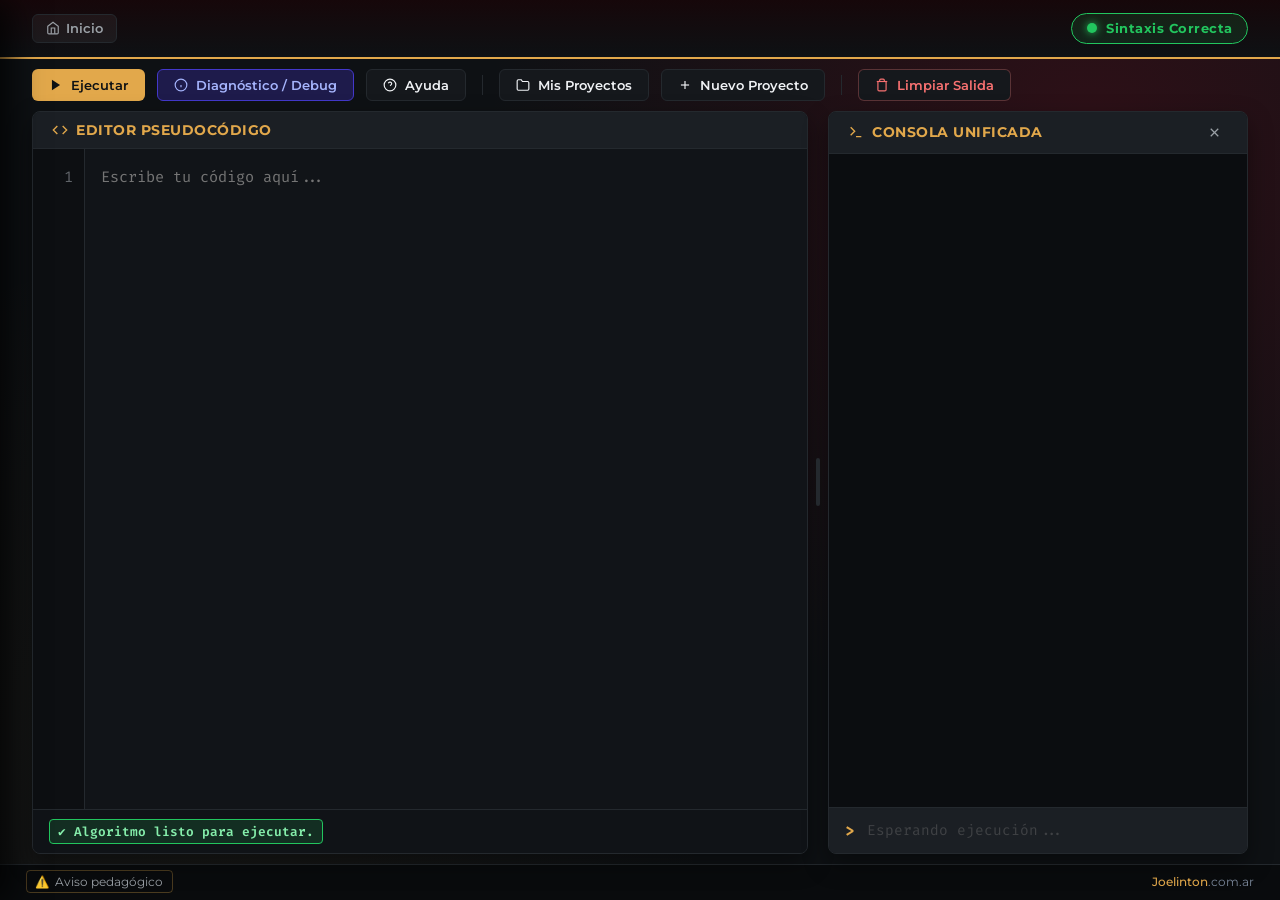
==== commit f9b5b911: "Add files via upload" ====
--- a/consola.html
+++ b/consola.html
@@ -181,9 +181,35 @@
         </div>
     </main>
 
-    <footer class="site-footer">
-        <span class="footer-brand">Joelinton<span class="footer-domain">.vercel.app</span></span>
+<footer class="site-footer">
+        <button class="btn-disclaimer-trigger" id="btn-open-disclaimer">
+            <span>⚠️</span> Aviso pedagógico
+        </button>
+        <div class="footer-meta">
+            <span class="footer-brand">Joelinton<span class="footer-domain">.com.ar</span></span>
+        </div>
     </footer>
+
+    <!-- MODAL DE AVISO / DISCLAIMER -->
+    <div id="modal-disclaimer" class="modal-ayuda">
+        <div class="modal-content" style="max-width: 520px;">
+            <div class="modal-header">
+                <span class="modal-title-txt" style="color: var(--accent-gold);">
+                    ⚠️ Aviso Importante
+                </span>
+                <button class="btn-close-modal" id="btn-close-disclaimer">&times;</button>
+            </div>
+            <div class="modal-body">
+                <p>Esta consola es un simulador experimental creado exclusivamente con fines de práctica personal y pedagógica.</p>
+                <p>El intérprete puede contener errores, limitaciones técnicas o discrepancias respecto al criterio evaluativo oficial.</p>
+                <p><b>No sustituye el juicio de los docentes ni las especificaciones oficiales de la cátedra.</b> El hecho de que un algoritmo ejecute correctamente en este entorno no garantiza su validez conceptual o académica.</p>
+            </div>
+        </div>
+    </div>
+
+    <script src="consola.js"></script>
+</body>
+</html>
 
     <script src="consola.js"></script>
 </body>
--- a/consola.css
+++ b/consola.css
@@ -1,919 +1,952 @@
-      :root {
-            --bg-deep: #0e1114;
-            --bg-card: #15181c;
-            --bg-card-header: #1b1f24;
-            --bg-editor: #111418;
-            --accent-gold: #e2a84b;
-            --accent-gold-hover: #f5bc62;
-            --accent-crimson: #680e1d;
-            --text-primary: #f0f2f5;
-            --text-secondary: #9aa0a6;
-            --text-muted: #5f6368;
-            --border-subtle: #24292e;
-            --border-gold: #e2a84b;
-            --font-main: 'Montserrat', -apple-system, BlinkMacSystemFont, sans-serif;
-            --font-code: 'Fira Code', monospace;
-
-            --status-green: #22c55e;
-            --status-green-bg: rgba(34, 197, 94, 0.12);
-            --status-yellow: #eab308;
-            --status-yellow-bg: rgba(234, 179, 8, 0.12);
-            --status-red: #ef4444;
-            --status-red-bg: rgba(239, 68, 68, 0.15);
+ :root {
+        --bg-deep: #0e1114;
+        --bg-card: #15181c;
+        --bg-card-header: #1b1f24;
+        --bg-editor: #111418;
+        --accent-gold: #e2a84b;
+        --accent-gold-hover: #f5bc62;
+        --accent-crimson: #680e1d;
+        --text-primary: #f0f2f5;
+        --text-secondary: #9aa0a6;
+        --text-muted: #5f6368;
+        --border-subtle: #24292e;
+        --border-gold: #e2a84b;
+        --font-main: 'Montserrat', -apple-system, BlinkMacSystemFont, sans-serif;
+        --font-code: 'Fira Code', monospace;
+
+        --status-green: #22c55e;
+        --status-green-bg: rgba(34, 197, 94, 0.12);
+        --status-yellow: #eab308;
+        --status-yellow-bg: rgba(234, 179, 8, 0.12);
+        --status-red: #ef4444;
+        --status-red-bg: rgba(239, 68, 68, 0.15);
+    }
+
+    * {
+        box-sizing: border-box;
+        margin: 0;
+        padding: 0;
+    }
+
+    body {
+        background-color: var(--bg-deep);
+        color: var(--text-primary);
+        font-family: var(--font-main);
+        height: 100vh;
+        display: flex;
+        flex-direction: column;
+        overflow: hidden;
+        background-image: 
+            radial-gradient(circle at 85% 15%, rgba(104, 14, 29, 0.35) 0%, transparent 45%),
+            radial-gradient(circle at 15% 85%, rgba(226, 168, 75, 0.05) 0%, transparent 40%);
+    }
+
+    .mobile-notice {
+        display: none;
+        background: linear-gradient(90deg, #241103 0%, #1a080c 100%);
+        border-bottom: 1px solid var(--border-gold);
+        padding: 0.45rem 0.8rem;
+        font-size: 0.72rem;
+        color: #fde047;
+        align-items: center;
+        justify-content: space-between;
+        gap: 0.5rem;
+        z-index: 50;
+    }
+
+    .mobile-notice span {
+        display: flex;
+        align-items: center;
+        gap: 0.35rem;
+        line-height: 1.25;
+    }
+
+    .btn-close-notice {
+        background: transparent;
+        border: none;
+        color: #fde047;
+        font-size: 1.1rem;
+        cursor: pointer;
+        padding: 0 0.3rem;
+        line-height: 1;
+    }
+
+    header {
+        border-bottom: 2px solid var(--border-gold);
+        background: linear-gradient(180deg, #16070a 0%, #0e1114 100%);
+        padding: 0.8rem 2rem;
+        position: relative;
+    }
+
+    .header-container {
+        max-width: 100%;
+        display: flex;
+        align-items: center;
+        justify-content: space-between;
+    }
+
+    .brand-title-wrap {
+        position: relative;
+        display: flex;
+        align-items: center;
+        gap: 15px;
+    }
+
+    .btn-home {
+        background: rgba(255, 255, 255, 0.05);
+        border: 1px solid var(--border-subtle);
+        color: var(--text-secondary);
+        padding: 0.4rem 0.8rem;
+        border-radius: 6px;
+        font-size: 0.8rem;
+        font-weight: 600;
+        text-decoration: none;
+        display: inline-flex;
+        align-items: center;
+        gap: 6px;
+        transition: all 0.2s;
+    }
+
+    .btn-home:hover {
+        border-color: var(--accent-gold);
+        color: var(--accent-gold);
+    }
+
+    .status-badge {
+        display: flex;
+        align-items: center;
+        gap: 0.6rem;
+        padding: 0.45rem 0.9rem;
+        border-radius: 20px;
+        font-size: 0.8rem;
+        font-weight: 700;
+        letter-spacing: 0.5px;
+        transition: all 0.3s ease;
+    }
+
+    .status-badge.status-ok {
+        background: var(--status-green-bg);
+        border: 1px solid var(--status-green);
+        color: var(--status-green);
+    }
+
+    .status-badge.status-warn {
+        background: var(--status-yellow-bg);
+        border: 1px solid var(--status-yellow);
+        color: var(--status-yellow);
+    }
+
+    .status-badge.status-error {
+        background: var(--status-red-bg);
+        border: 1px solid var(--status-red);
+        color: var(--status-red);
+    }
+
+    .status-dot {
+        width: 10px;
+        height: 10px;
+        border-radius: 50%;
+        display: inline-block;
+    }
+
+    .status-ok .status-dot { background-color: var(--status-green); box-shadow: 0 0 8px var(--status-green); }
+    .status-warn .status-dot { background-color: var(--status-yellow); box-shadow: 0 0 8px var(--status-yellow); }
+    .status-error .status-dot { background-color: var(--status-red); box-shadow: 0 0 8px var(--status-red); }
+
+    .toolbar {
+        padding: 0.6rem 2rem;
+        width: 100%;
+        display: flex;
+        gap: 0.75rem;
+        align-items: center;
+        flex-wrap: wrap;
+    }
+
+    .btn {
+        font-family: var(--font-main);
+        font-weight: 600;
+        font-size: 0.82rem;
+        padding: 0.45rem 1rem;
+        border-radius: 6px;
+        cursor: pointer;
+        display: inline-flex;
+        align-items: center;
+        gap: 0.5rem;
+        transition: all 0.2s ease;
+        border: 1px solid transparent;
+    }
+
+    .btn-primary {
+        background: var(--accent-gold);
+        color: #0e1114;
+    }
+
+    .btn-primary:hover:not(:disabled) {
+        background: var(--accent-gold-hover);
+        transform: translateY(-1px);
+        box-shadow: 0 4px 12px rgba(226, 168, 75, 0.25);
+    }
+
+    .btn:disabled {
+        opacity: 0.45;
+        cursor: not-allowed;
+        transform: none !important;
+        box-shadow: none !important;
+    }
+
+    .btn-debug {
+        background: #1e1b4b;
+        color: #a5b4fc;
+        border-color: #4338ca;
+    }
+
+    .btn-debug:hover {
+        background: #312e81;
+        color: #c7d2fe;
+        border-color: #6366f1;
+        box-shadow: 0 0 10px rgba(99, 102, 241, 0.3);
+    }
+
+    .btn-secondary {
+        background: var(--bg-card);
+        color: var(--text-primary);
+        border-color: var(--border-subtle);
+    }
+
+    .btn-secondary:hover {
+        border-color: var(--accent-gold);
+        color: var(--accent-gold);
+    }
+
+    .btn-danger {
+        background: var(--bg-card);
+        color: #f87171;
+        border-color: rgba(248, 113, 113, 0.3);
+    }
+
+    .btn-danger:hover {
+        background: rgba(248, 113, 113, 0.1);
+        border-color: #f87171;
+    }
+
+    .divider {
+        height: 20px;
+        width: 1px;
+        background-color: var(--border-subtle);
+        margin: 0 0.25rem;
+    }
+
+    .mobile-tabs-bar {
+        display: none;
+    }
+
+    .workspace {
+        padding: 0 2rem 0.6rem;
+        width: 100%;
+        flex: 1;
+        display: flex;
+        min-height: 0;
+        position: relative;
+        user-select: auto;
+    }
+
+    .workspace.resizing {
+        user-select: none;
+        cursor: col-resize;
+    }
+
+    .workspace.resizing textarea {
+        pointer-events: none;
+    }
+
+    .card {
+        background-color: var(--bg-card);
+        border: 1px solid var(--border-subtle);
+        border-radius: 8px;
+        display: flex;
+        flex-direction: column;
+        overflow: hidden;
+        box-shadow: 0 10px 25px rgba(0, 0, 0, 0.4);
+        height: 100%;
+        min-height: 0;
+    }
+
+    #editor-card {
+        flex: 1 1 0;
+        min-width: 250px;
+    }
+
+    #terminal-card {
+        flex: 0 0 420px;
+        min-width: 180px;
+        max-width: 80%;
+        transition: width 0.2s ease;
+    }
+
+    #terminal-card.collapsed {
+        flex: 0 0 46px !important;
+        min-width: 46px !important;
+    }
+
+    #terminal-card.collapsed .terminal,
+    #terminal-card.collapsed .terminal-input-bar {
+        display: none;
+    }
+
+    #terminal-card.collapsed .card-header {
+        padding: 0.65rem 0.5rem;
+        justify-content: center;
+    }
+
+    #terminal-card.collapsed .card-title span {
+        display: none;
+    }
+
+    .workspace-resizer {
+        width: 12px;
+        margin: 0 4px;
+        cursor: col-resize;
+        display: flex;
+        align-items: center;
+        justify-content: center;
+        position: relative;
+        z-index: 10;
+        flex-shrink: 0;
+        transition: all 0.2s;
+    }
+
+    .workspace-resizer::after {
+        content: '';
+        width: 4px;
+        height: 48px;
+        border-radius: 4px;
+        background-color: var(--border-subtle);
+        transition: all 0.2s ease;
+    }
+
+    .workspace-resizer:hover::after,
+    .workspace-resizer.active::after {
+        background-color: var(--accent-gold);
+        height: 80px;
+        box-shadow: 0 0 10px var(--accent-gold);
+    }
+
+    .card-header {
+        background-color: var(--bg-card-header);
+        padding: 0.65rem 1.2rem;
+        border-bottom: 1px solid var(--border-subtle);
+        display: flex;
+        align-items: center;
+        justify-content: space-between;
+    }
+
+    .card-title {
+        font-size: 0.85rem;
+        font-weight: 700;
+        letter-spacing: 0.5px;
+        text-transform: uppercase;
+        color: var(--accent-gold);
+        display: flex;
+        align-items: center;
+        gap: 0.5rem;
+    }
+
+    .btn-card-action {
+        background: transparent;
+        border: none;
+        color: var(--text-secondary);
+        cursor: pointer;
+        padding: 3px 6px;
+        border-radius: 4px;
+        display: flex;
+        align-items: center;
+        justify-content: center;
+        transition: all 0.2s;
+    }
+
+    .btn-card-action:hover {
+        color: var(--accent-gold);
+        background: rgba(255, 255, 255, 0.05);
+    }
+
+    .drawer-overlay {
+        position: fixed;
+        top: 0;
+        left: 0;
+        width: 100vw;
+        height: 100vh;
+        background: rgba(0, 0, 0, 0.6);
+        backdrop-filter: blur(3px);
+        z-index: 100;
+        opacity: 0;
+        visibility: hidden;
+        transition: all 0.3s cubic-bezier(0.4, 0, 0.2, 1);
+    }
+
+    .drawer-overlay.active {
+        opacity: 1;
+        visibility: visible;
+    }
+
+    .projects-drawer {
+        position: fixed;
+        top: 0;
+        left: 0;
+        width: 320px;
+        height: 100vh;
+        background: #121519;
+        border-right: 1px solid var(--border-gold);
+        z-index: 101;
+        display: flex;
+        flex-direction: column;
+        box-shadow: 10px 0 30px rgba(0, 0, 0, 0.8);
+        transform: translateX(-100%);
+        transition: transform 0.35s cubic-bezier(0.4, 0, 0.2, 1);
+        overflow: hidden;
+    }
+
+    .projects-drawer.active {
+        transform: translateX(0);
+    }
+
+    .drawer-header {
+        background: linear-gradient(180deg, #1d0b10 0%, #15181c 100%);
+        padding: 1.1rem 1.2rem;
+        border-bottom: 1px solid var(--border-subtle);
+        display: flex;
+        align-items: center;
+        justify-content: space-between;
+    }
+
+    .drawer-title {
+        font-size: 0.95rem;
+        font-weight: 700;
+        letter-spacing: 1px;
+        color: var(--accent-gold);
+        display: flex;
+        align-items: center;
+        gap: 0.6rem;
+        text-transform: uppercase;
+    }
+
+    .btn-close-drawer {
+        background: transparent;
+        border: none;
+        color: var(--text-secondary);
+        font-size: 1.3rem;
+        cursor: pointer;
+        transition: color 0.2s;
+        line-height: 1;
+    }
+
+    .btn-close-drawer:hover {
+        color: #ef4444;
+    }
+
+    .drawer-body {
+        padding: 1.2rem;
+        display: flex;
+        flex-direction: column;
+        gap: 1.2rem;
+        flex: 1;
+        overflow-y: auto;
+        overflow-x: hidden;
+    }
+
+    .project-input {
+        width: 100%;
+        background: #090b0d;
+        border: 1px solid var(--border-subtle);
+        color: var(--text-primary);
+        padding: 0.6rem 0.8rem;
+        border-radius: 6px;
+        font-size: 0.85rem;
+        font-family: var(--font-main);
+        outline: none;
+        transition: border-color 0.2s;
+    }
+
+    .project-input:focus {
+        border-color: var(--accent-gold);
+    }
+
+    .projects-list-wrap {
+        display: flex;
+        flex-direction: column;
+        gap: 0.5rem;
+        flex: 1;
+        min-height: 0;
+    }
+
+    .projects-list-title {
+        font-size: 0.75rem;
+        font-weight: 700;
+        color: var(--text-muted);
+        text-transform: uppercase;
+        letter-spacing: 0.5px;
+    }
+
+    .projects-list {
+        display: flex;
+        flex-direction: column;
+        gap: 0.4rem;
+        overflow-y: auto;
+        overflow-x: hidden;
+        flex: 1;
+        max-height: none;
+        padding-right: 4px;
+    }
+
+    .projects-list::-webkit-scrollbar { width: 5px; }
+    .projects-list::-webkit-scrollbar-track { background: transparent; }
+    .projects-list::-webkit-scrollbar-thumb { background: var(--border-subtle); border-radius: 4px; }
+    .projects-list::-webkit-scrollbar-thumb:hover { background: var(--accent-gold); }
+
+    .project-item {
+        display: flex;
+        align-items: center;
+        justify-content: space-between;
+        padding: 0.65rem 0.85rem;
+        background: rgba(255, 255, 255, 0.03);
+        border: 1px solid var(--border-subtle);
+        border-radius: 6px;
+        cursor: pointer;
+        transition: background 0.15s ease, border-color 0.15s ease;
+        color: var(--text-secondary);
+        font-size: 0.85rem;
+        user-select: none;
+        width: 100%;
+    }
+
+    .project-item:hover {
+        background: rgba(226, 168, 75, 0.1);
+        border-color: rgba(226, 168, 75, 0.5);
+        color: var(--text-primary);
+    }
+
+    .project-item.active {
+        background: rgba(226, 168, 75, 0.16);
+        border-color: var(--accent-gold);
+        color: var(--accent-gold);
+        font-weight: 600;
+    }
+
+    .project-name-txt {
+        white-space: nowrap;
+        overflow: hidden;
+        text-overflow: ellipsis;
+        flex: 1;
+        pointer-events: none;
+    }
+
+    .btn-del-proj {
+        background: transparent;
+        border: none;
+        color: var(--text-muted);
+        cursor: pointer;
+        padding: 2px 6px;
+        font-size: 1.1rem;
+        border-radius: 4px;
+        transition: all 0.2s;
+        margin-left: 0.5rem;
+        flex-shrink: 0;
+    }
+
+    .btn-del-proj:hover {
+        color: #ef4444;
+        background: rgba(239, 68, 68, 0.15);
+    }
+
+    /* ----- ESTILOS DEL MODAL DE AYUDA ----- */
+    .modal-ayuda {
+        position: fixed;
+        top: 0;
+        left: 0;
+        width: 100vw;
+        height: 100vh;
+        background: rgba(0, 0, 0, 0.7);
+        backdrop-filter: blur(4px);
+        z-index: 1000;
+        display: none;
+        align-items: center;
+        justify-content: center;
+    }
+    .modal-ayuda.active { display: flex; }
+    
+    .modal-content {
+        background: var(--bg-card);
+        border: 1px solid var(--border-gold);
+        border-radius: 8px;
+        width: 90%;
+        max-width: 650px;
+        max-height: 85vh;
+        overflow-y: auto;
+        padding: 2rem;
+        color: var(--text-primary);
+        box-shadow: 0 10px 40px rgba(0,0,0,0.6);
+    }
+    
+    .modal-header {
+        display: flex;
+        justify-content: space-between;
+        align-items: center;
+        border-bottom: 1px solid var(--border-subtle);
+        padding-bottom: 1rem;
+        margin-bottom: 1rem;
+    }
+    
+    .modal-title-txt {
+        color: var(--accent-gold);
+        font-weight: 800;
+        font-size: 1.25rem;
+        display: flex;
+        align-items: center;
+        gap: 10px;
+    }
+    
+    .btn-close-modal {
+        background: transparent;
+        border: none;
+        color: var(--text-secondary);
+        font-size: 1.5rem;
+        cursor: pointer;
+        transition: color 0.2s;
+        line-height: 1;
+    }
+    .btn-close-modal:hover { color: #ef4444; }
+    
+    .modal-body h3 {
+        margin-top: 1.5rem;
+        margin-bottom: 0.8rem;
+        color: #a5b4fc;
+        font-size: 1.05rem;
+        font-weight: 700;
+    }
+    
+    .modal-body p, .modal-body li {
+        font-size: 0.9rem;
+        color: var(--text-secondary);
+        line-height: 1.7;
+        margin-bottom: 0.6rem;
+    }
+    
+    .modal-body ul, .modal-body ol { margin-left: 1.5rem; margin-bottom: 1rem; }
+    .modal-body b { color: var(--text-primary); }
+    
+    .modal-body code {
+        background: #1e1b4b;
+        color: #c7d2fe;
+        padding: 3px 6px;
+        border-radius: 4px;
+        font-family: var(--font-code);
+        font-size: 0.85rem;
+    }
+    /* -------------------------------------- */
+
+    .editor-wrapper {
+        display: flex;
+        flex: 1;
+        background-color: var(--bg-editor);
+        position: relative;
+        overflow: hidden;
+    }
+
+    .line-numbers {
+        width: 52px;
+        background-color: #0d0f12;
+        padding: 1rem 0.3rem 1rem 0;
+        text-align: right;
+        color: var(--text-muted);
+        user-select: none;
+        line-height: 1.6;
+        font-family: var(--font-code);
+        font-size: 0.95rem;
+        border-right: 1px solid var(--border-subtle);
+        overflow: hidden;
+    }
+
+    .line-num-item {
+        display: flex;
+        align-items: center;
+        justify-content: flex-end;
+        gap: 4px;
+        height: 1.6em;
+        padding-right: 6px;
+    }
+
+    .line-err-dot {
+        width: 6px;
+        height: 6px;
+        border-radius: 50%;
+        display: inline-block;
+    }
+
+    .line-err-dot.err { background-color: var(--status-red); }
+    .line-err-dot.warn { background-color: var(--status-yellow); }
+
+    .editor-container {
+        position: relative;
+        flex: 1;
+        height: 100%;
+        overflow: hidden;
+    }
+
+    #code-highlight, #code-input {
+        position: absolute;
+        top: 0;
+        left: 0;
+        width: 100%;
+        height: 100%;
+        padding: 1rem;
+        margin: 0;
+        border: none;
+        outline: none;
+        font-family: var(--font-code);
+        font-size: 0.95rem;
+        line-height: 1.6;
+        white-space: pre;
+        overflow: auto;
+        tab-size: 4;
+        box-sizing: border-box;
+    }
+
+    #code-input {
+        background: transparent;
+        color: transparent;
+        caret-color: #fff;
+        resize: none;
+        z-index: 2;
+    }
+
+    #code-highlight {
+        background: transparent;
+        color: #d1d5db;
+        pointer-events: none;
+        z-index: 1;
+    }
+
+    .kw-meta {
+        color: var(--accent-gold);
+        font-weight: 700;
+        text-decoration: underline;
+        text-decoration-thickness: 1.8px;
+        text-underline-offset: 3px;
+    }
+
+    .token-str { color: #86efac; }
+    .token-num { color: #93c5fd; }
+    .token-op { color: #f472b6; font-weight: 600; }
+    .token-comment { color: #6b7280; font-style: italic; }
+
+    .issues-bar {
+        background: #101317;
+        border-top: 1px solid var(--border-subtle);
+        padding: 0.55rem 1rem;
+        font-size: 0.8rem;
+        font-family: var(--font-code);
+        display: flex;
+        align-items: center;
+        gap: 0.6rem;
+        overflow-x: auto;
+        white-space: nowrap;
+    }
+
+    .issue-tag {
+        display: inline-flex;
+        align-items: center;
+        gap: 0.4rem;
+        padding: 0.2rem 0.5rem;
+        border-radius: 4px;
+        font-weight: 600;
+    }
+
+    .issue-tag.err {
+        background: rgba(239, 68, 68, 0.2);
+        color: #fca5a5;
+        border: 1px solid var(--status-red);
+    }
+
+    .issue-tag.warn {
+        background: rgba(234, 179, 8, 0.2);
+        color: #fde047;
+        border: 1px solid var(--status-yellow);
+    }
+
+    .issue-tag.ok {
+        background: rgba(34, 197, 94, 0.15);
+        color: #86efac;
+        border: 1px solid var(--status-green);
+    }
+
+    .terminal {
+        background-color: #0b0d10;
+        padding: 1.2rem;
+        flex: 1;
+        font-family: var(--font-code);
+        font-size: 0.9rem;
+        color: #e5e7eb;
+        overflow-y: auto;
+        display: flex;
+        flex-direction: column;
+        gap: 0.45rem;
+    }
+
+    .terminal-line {
+        display: flex;
+        gap: 0.5rem;
+        line-height: 1.5;
+        word-break: break-word;
+    }
+
+    .terminal-prefix {
+        color: var(--accent-gold);
+        user-select: none;
+        flex-shrink: 0;
+    }
+
+    .terminal-sys { color: #93c5fd; }
+    .terminal-success { color: #86efac; }
+    .terminal-warn { color: #fde047; font-weight: 600; }
+    .terminal-error { color: #f87171; font-weight: 600; }
+    .terminal-debug { color: #c084fc; font-weight: 600; }
+    .terminal-prompt { color: #38bdf8; font-weight: 600; }
+    .terminal-user-input { color: var(--accent-gold); font-weight: 600; }
+
+    .terminal-input-bar {
+        background-color: var(--bg-card-header);
+        border-top: 1px solid var(--border-subtle);
+        padding: 0.75rem 1rem;
+        display: flex;
+        align-items: center;
+        gap: 0.75rem;
+    }
+
+    .terminal-input-bar span {
+        color: var(--accent-gold);
+        font-family: var(--font-code);
+        font-weight: 700;
+    }
+
+    .terminal-input {
+        background: transparent;
+        border: none;
+        outline: none;
+        color: #fff;
+        font-family: var(--font-code);
+        font-size: 0.9rem;
+        flex: 1;
+    }
+
+    .terminal-input:disabled {
+        opacity: 0.4;
+        cursor: not-allowed;
+    }
+
+    .site-footer {
+    padding: 0.35rem 1.6rem 0.45rem;
+    background: #090b0d;
+    border-top: 1px solid var(--border-subtle);
+    display: flex;
+    align-items: center;
+    justify-content: space-between;
+    font-size: 0.78rem;
+    flex-shrink: 0;
+    }
+
+    .btn-disclaimer-trigger {
+    background: transparent;
+    border: 1px solid rgba(226, 168, 75, 0.3);
+    color: var(--text-secondary);
+    font-family: var(--font-main);
+    font-size: 0.72rem;
+    padding: 0.2rem 0.55rem;
+    border-radius: 4px;
+    cursor: pointer;
+    display: inline-flex;
+    align-items: center;
+    gap: 0.35rem;
+    transition: all 0.2s ease;
+    }
+
+    .btn-disclaimer-trigger:hover {
+    background: rgba(226, 168, 75, 0.1);
+    border-color: var(--accent-gold);
+    color: var(--accent-gold);
+    }
+
+    .footer-meta {
+    display: flex;
+    align-items: center;
+    }
+
+    .footer-brand { 
+    color: #e2a84b; 
+    font-weight: 500; 
+    }
+
+    .footer-domain { 
+    color: #7b889b; 
+    font-weight: 400; 
+    }
+
+    @media (max-width: 768px) {
+        .mobile-notice { display: flex; }
+        header { padding: 0.5rem 0.8rem; }
+        .status-badge { padding: 0.25rem 0.55rem; font-size: 0.68rem; }
+        .toolbar {
+            padding: 0.4rem 0.8rem;
+            gap: 0.4rem;
+            overflow-x: auto;
+            flex-wrap: nowrap;
+            -webkit-overflow-scrolling: touch;
         }
-
-        * {
-            box-sizing: border-box;
-            margin: 0;
-            padding: 0;
+        .toolbar::-webkit-scrollbar { display: none; }
+        .btn { font-size: 0.75rem; padding: 0.38rem 0.7rem; flex-shrink: 0; }
+        .mobile-tabs-bar {
+            display: flex;
+            padding: 0.3rem 0.8rem 0;
+            gap: 0.4rem;
+            background: transparent;
+            flex-shrink: 0;
         }
-
-        body {
-            background-color: var(--bg-deep);
-            color: var(--text-primary);
+        .tab-btn {
+            flex: 1;
+            padding: 0.55rem;
+            background: #121519;
+            border: 1px solid var(--border-subtle);
+            border-bottom: none;
+            border-radius: 8px 8px 0 0;
+            color: var(--text-secondary);
             font-family: var(--font-main);
-            height: 100vh;
-            display: flex;
-            flex-direction: column;
-            overflow: hidden;
-            background-image: 
-                radial-gradient(circle at 85% 15%, rgba(104, 14, 29, 0.35) 0%, transparent 45%),
-                radial-gradient(circle at 15% 85%, rgba(226, 168, 75, 0.05) 0%, transparent 40%);
-        }
-
-        .mobile-notice {
-            display: none;
-            background: linear-gradient(90deg, #241103 0%, #1a080c 100%);
-            border-bottom: 1px solid var(--border-gold);
-            padding: 0.45rem 0.8rem;
-            font-size: 0.72rem;
-            color: #fde047;
-            align-items: center;
-            justify-content: space-between;
-            gap: 0.5rem;
-            z-index: 50;
-        }
-
-        .mobile-notice span {
-            display: flex;
-            align-items: center;
-            gap: 0.35rem;
-            line-height: 1.25;
-        }
-
-        .btn-close-notice {
-            background: transparent;
-            border: none;
-            color: #fde047;
-            font-size: 1.1rem;
-            cursor: pointer;
-            padding: 0 0.3rem;
-            line-height: 1;
-        }
-
-        header {
-            border-bottom: 2px solid var(--border-gold);
-            background: linear-gradient(180deg, #16070a 0%, #0e1114 100%);
-            padding: 0.8rem 2rem;
-            position: relative;
-        }
-
-        .header-container {
-            max-width: 100%;
-            display: flex;
-            align-items: center;
-            justify-content: space-between;
-        }
-
-        .brand-title-wrap {
-            position: relative;
-            display: flex;
-            align-items: center;
-            gap: 15px;
-        }
-
-        .btn-home {
-            background: rgba(255, 255, 255, 0.05);
-            border: 1px solid var(--border-subtle);
-            color: var(--text-secondary);
-            padding: 0.4rem 0.8rem;
-            border-radius: 6px;
-            font-size: 0.8rem;
-            font-weight: 600;
-            text-decoration: none;
-            display: inline-flex;
-            align-items: center;
-            gap: 6px;
-            transition: all 0.2s;
-        }
-
-        .btn-home:hover {
-            border-color: var(--accent-gold);
-            color: var(--accent-gold);
-        }
-
-        .status-badge {
-            display: flex;
-            align-items: center;
-            gap: 0.6rem;
-            padding: 0.45rem 0.9rem;
-            border-radius: 20px;
-            font-size: 0.8rem;
+            font-size: 0.78rem;
             font-weight: 700;
-            letter-spacing: 0.5px;
-            transition: all 0.3s ease;
-        }
-
-        .status-badge.status-ok {
-            background: var(--status-green-bg);
-            border: 1px solid var(--status-green);
-            color: var(--status-green);
-        }
-
-        .status-badge.status-warn {
-            background: var(--status-yellow-bg);
-            border: 1px solid var(--status-yellow);
-            color: var(--status-yellow);
-        }
-
-        .status-badge.status-error {
-            background: var(--status-red-bg);
-            border: 1px solid var(--status-red);
-            color: var(--status-red);
-        }
-
-        .status-dot {
-            width: 10px;
-            height: 10px;
-            border-radius: 50%;
-            display: inline-block;
-        }
-
-        .status-ok .status-dot { background-color: var(--status-green); box-shadow: 0 0 8px var(--status-green); }
-        .status-warn .status-dot { background-color: var(--status-yellow); box-shadow: 0 0 8px var(--status-yellow); }
-        .status-error .status-dot { background-color: var(--status-red); box-shadow: 0 0 8px var(--status-red); }
-
-        .toolbar {
-            padding: 0.6rem 2rem;
-            width: 100%;
-            display: flex;
-            gap: 0.75rem;
-            align-items: center;
-            flex-wrap: wrap;
-        }
-
-        .btn {
-            font-family: var(--font-main);
-            font-weight: 600;
-            font-size: 0.82rem;
-            padding: 0.45rem 1rem;
-            border-radius: 6px;
-            cursor: pointer;
-            display: inline-flex;
-            align-items: center;
-            gap: 0.5rem;
-            transition: all 0.2s ease;
-            border: 1px solid transparent;
-        }
-
-        .btn-primary {
-            background: var(--accent-gold);
-            color: #0e1114;
-        }
-
-        .btn-primary:hover:not(:disabled) {
-            background: var(--accent-gold-hover);
-            transform: translateY(-1px);
-            box-shadow: 0 4px 12px rgba(226, 168, 75, 0.25);
-        }
-
-        .btn:disabled {
-            opacity: 0.45;
-            cursor: not-allowed;
-            transform: none !important;
-            box-shadow: none !important;
-        }
-
-        .btn-debug {
-            background: #1e1b4b;
-            color: #a5b4fc;
-            border-color: #4338ca;
-        }
-
-        .btn-debug:hover {
-            background: #312e81;
-            color: #c7d2fe;
-            border-color: #6366f1;
-            box-shadow: 0 0 10px rgba(99, 102, 241, 0.3);
-        }
-
-        .btn-secondary {
-            background: var(--bg-card);
-            color: var(--text-primary);
-            border-color: var(--border-subtle);
-        }
-
-        .btn-secondary:hover {
-            border-color: var(--accent-gold);
-            color: var(--accent-gold);
-        }
-
-        .btn-danger {
-            background: var(--bg-card);
-            color: #f87171;
-            border-color: rgba(248, 113, 113, 0.3);
-        }
-
-        .btn-danger:hover {
-            background: rgba(248, 113, 113, 0.1);
-            border-color: #f87171;
-        }
-
-        .divider {
-            height: 20px;
-            width: 1px;
-            background-color: var(--border-subtle);
-            margin: 0 0.25rem;
-        }
-
-        .mobile-tabs-bar {
-            display: none;
-        }
-
-        .workspace {
-            padding: 0 2rem 0.6rem;
-            width: 100%;
-            flex: 1;
-            display: flex;
-            min-height: 0;
-            position: relative;
-            user-select: auto;
-        }
-
-        .workspace.resizing {
-            user-select: none;
-            cursor: col-resize;
-        }
-
-        .workspace.resizing textarea {
-            pointer-events: none;
-        }
-
-        .card {
-            background-color: var(--bg-card);
-            border: 1px solid var(--border-subtle);
-            border-radius: 8px;
-            display: flex;
-            flex-direction: column;
-            overflow: hidden;
-            box-shadow: 0 10px 25px rgba(0, 0, 0, 0.4);
-            height: 100%;
-            min-height: 0;
-        }
-
-        #editor-card {
-            flex: 1 1 0;
-            min-width: 250px;
-        }
-
-        #terminal-card {
-            flex: 0 0 420px;
-            min-width: 180px;
-            max-width: 80%;
-            transition: width 0.2s ease;
-        }
-
-        #terminal-card.collapsed {
-            flex: 0 0 46px !important;
-            min-width: 46px !important;
-        }
-
-        #terminal-card.collapsed .terminal,
-        #terminal-card.collapsed .terminal-input-bar {
-            display: none;
-        }
-
-        #terminal-card.collapsed .card-header {
-            padding: 0.65rem 0.5rem;
-            justify-content: center;
-        }
-
-        #terminal-card.collapsed .card-title span {
-            display: none;
-        }
-
-        .workspace-resizer {
-            width: 12px;
-            margin: 0 4px;
-            cursor: col-resize;
             display: flex;
             align-items: center;
             justify-content: center;
-            position: relative;
-            z-index: 10;
-            flex-shrink: 0;
-            transition: all 0.2s;
+            gap: 0.45rem;
+            cursor: pointer;
         }
-
-        .workspace-resizer::after {
-            content: '';
-            width: 4px;
-            height: 48px;
-            border-radius: 4px;
-            background-color: var(--border-subtle);
-            transition: all 0.2s ease;
-        }
-
-        .workspace-resizer:hover::after,
-        .workspace-resizer.active::after {
-            background-color: var(--accent-gold);
-            height: 80px;
-            box-shadow: 0 0 10px var(--accent-gold);
-        }
-
-        .card-header {
-            background-color: var(--bg-card-header);
-            padding: 0.65rem 1.2rem;
-            border-bottom: 1px solid var(--border-subtle);
-            display: flex;
-            align-items: center;
-            justify-content: space-between;
-        }
-
-        .card-title {
-            font-size: 0.85rem;
-            font-weight: 700;
-            letter-spacing: 0.5px;
-            text-transform: uppercase;
+        .tab-btn.active {
+            background: var(--bg-card);
             color: var(--accent-gold);
-            display: flex;
-            align-items: center;
-            gap: 0.5rem;
-        }
-
-        .btn-card-action {
-            background: transparent;
-            border: none;
-            color: var(--text-secondary);
-            cursor: pointer;
-            padding: 3px 6px;
-            border-radius: 4px;
-            display: flex;
-            align-items: center;
-            justify-content: center;
-            transition: all 0.2s;
-        }
-
-        .btn-card-action:hover {
-            color: var(--accent-gold);
-            background: rgba(255, 255, 255, 0.05);
-        }
-
-        .drawer-overlay {
-            position: fixed;
-            top: 0;
-            left: 0;
-            width: 100vw;
-            height: 100vh;
-            background: rgba(0, 0, 0, 0.6);
-            backdrop-filter: blur(3px);
-            z-index: 100;
-            opacity: 0;
-            visibility: hidden;
-            transition: all 0.3s cubic-bezier(0.4, 0, 0.2, 1);
-        }
-
-        .drawer-overlay.active {
-            opacity: 1;
-            visibility: visible;
-        }
-
-        .projects-drawer {
-            position: fixed;
-            top: 0;
-            left: 0;
-            width: 320px;
-            height: 100vh;
-            background: #121519;
-            border-right: 1px solid var(--border-gold);
-            z-index: 101;
-            display: flex;
-            flex-direction: column;
-            box-shadow: 10px 0 30px rgba(0, 0, 0, 0.8);
-            transform: translateX(-100%);
-            transition: transform 0.35s cubic-bezier(0.4, 0, 0.2, 1);
-            overflow: hidden;
-        }
-
-        .projects-drawer.active {
-            transform: translateX(0);
-        }
-
-        .drawer-header {
-            background: linear-gradient(180deg, #1d0b10 0%, #15181c 100%);
-            padding: 1.1rem 1.2rem;
-            border-bottom: 1px solid var(--border-subtle);
-            display: flex;
-            align-items: center;
-            justify-content: space-between;
-        }
-
-        .drawer-title {
-            font-size: 0.95rem;
-            font-weight: 700;
-            letter-spacing: 1px;
-            color: var(--accent-gold);
-            display: flex;
-            align-items: center;
-            gap: 0.6rem;
-            text-transform: uppercase;
-        }
-
-        .btn-close-drawer {
-            background: transparent;
-            border: none;
-            color: var(--text-secondary);
-            font-size: 1.3rem;
-            cursor: pointer;
-            transition: color 0.2s;
-            line-height: 1;
-        }
-
-        .btn-close-drawer:hover {
-            color: #ef4444;
-        }
-
-        .drawer-body {
-            padding: 1.2rem;
-            display: flex;
-            flex-direction: column;
-            gap: 1.2rem;
-            flex: 1;
-            overflow-y: auto;
-            overflow-x: hidden;
-        }
-
-        .project-input {
-            width: 100%;
-            background: #090b0d;
-            border: 1px solid var(--border-subtle);
-            color: var(--text-primary);
-            padding: 0.6rem 0.8rem;
-            border-radius: 6px;
-            font-size: 0.85rem;
-            font-family: var(--font-main);
-            outline: none;
-            transition: border-color 0.2s;
-        }
-
-        .project-input:focus {
             border-color: var(--accent-gold);
         }
-
-        .projects-list-wrap {
-            display: flex;
-            flex-direction: column;
-            gap: 0.5rem;
-            flex: 1;
-            min-height: 0;
+        .workspace { padding: 0 0.8rem 0.4rem; flex-direction: column; }
+        .workspace-resizer { display: none !important; }
+        #editor-card, #terminal-card {
+            flex: 1 1 100% !important;
+            width: 100% !important;
+            max-width: 100% !important;
+            min-width: 0 !important;
+            display: none;
+            border-radius: 0 0 8px 8px;
         }
-
-        .projects-list-title {
-            font-size: 0.75rem;
-            font-weight: 700;
-            color: var(--text-muted);
-            text-transform: uppercase;
-            letter-spacing: 0.5px;
-        }
-
-        .projects-list {
-            display: flex;
-            flex-direction: column;
-            gap: 0.4rem;
-            overflow-y: auto;
-            overflow-x: hidden;
-            flex: 1;
-            max-height: none;
-            padding-right: 4px;
-        }
-
-        .projects-list::-webkit-scrollbar { width: 5px; }
-        .projects-list::-webkit-scrollbar-track { background: transparent; }
-        .projects-list::-webkit-scrollbar-thumb { background: var(--border-subtle); border-radius: 4px; }
-        .projects-list::-webkit-scrollbar-thumb:hover { background: var(--accent-gold); }
-
-        .project-item {
-            display: flex;
-            align-items: center;
-            justify-content: space-between;
-            padding: 0.65rem 0.85rem;
-            background: rgba(255, 255, 255, 0.03);
-            border: 1px solid var(--border-subtle);
-            border-radius: 6px;
-            cursor: pointer;
-            transition: background 0.15s ease, border-color 0.15s ease;
-            color: var(--text-secondary);
-            font-size: 0.85rem;
-            user-select: none;
-            width: 100%;
-        }
-
-        .project-item:hover {
-            background: rgba(226, 168, 75, 0.1);
-            border-color: rgba(226, 168, 75, 0.5);
-            color: var(--text-primary);
-        }
-
-        .project-item.active {
-            background: rgba(226, 168, 75, 0.16);
-            border-color: var(--accent-gold);
-            color: var(--accent-gold);
-            font-weight: 600;
-        }
-
-        .project-name-txt {
-            white-space: nowrap;
-            overflow: hidden;
-            text-overflow: ellipsis;
-            flex: 1;
-            pointer-events: none;
-        }
-
-        .btn-del-proj {
-            background: transparent;
-            border: none;
-            color: var(--text-muted);
-            cursor: pointer;
-            padding: 2px 6px;
-            font-size: 1.1rem;
-            border-radius: 4px;
-            transition: all 0.2s;
-            margin-left: 0.5rem;
-            flex-shrink: 0;
-        }
-
-        .btn-del-proj:hover {
-            color: #ef4444;
-            background: rgba(239, 68, 68, 0.15);
-        }
-
-        /* ----- ESTILOS DEL MODAL DE AYUDA ----- */
-        .modal-ayuda {
-            position: fixed;
-            top: 0;
-            left: 0;
-            width: 100vw;
-            height: 100vh;
-            background: rgba(0, 0, 0, 0.7);
-            backdrop-filter: blur(4px);
-            z-index: 1000;
-            display: none;
-            align-items: center;
-            justify-content: center;
-        }
-        .modal-ayuda.active { display: flex; }
-        
-        .modal-content {
-            background: var(--bg-card);
-            border: 1px solid var(--border-gold);
-            border-radius: 8px;
-            width: 90%;
-            max-width: 650px;
-            max-height: 85vh;
-            overflow-y: auto;
-            padding: 2rem;
-            color: var(--text-primary);
-            box-shadow: 0 10px 40px rgba(0,0,0,0.6);
-        }
-        
-        .modal-header {
-            display: flex;
-            justify-content: space-between;
-            align-items: center;
-            border-bottom: 1px solid var(--border-subtle);
-            padding-bottom: 1rem;
-            margin-bottom: 1rem;
-        }
-        
-        .modal-title-txt {
-            color: var(--accent-gold);
-            font-weight: 800;
-            font-size: 1.25rem;
-            display: flex;
-            align-items: center;
-            gap: 10px;
-        }
-        
-        .btn-close-modal {
-            background: transparent;
-            border: none;
-            color: var(--text-secondary);
-            font-size: 1.5rem;
-            cursor: pointer;
-            transition: color 0.2s;
-            line-height: 1;
-        }
-        .btn-close-modal:hover { color: #ef4444; }
-        
-        .modal-body h3 {
-            margin-top: 1.5rem;
-            margin-bottom: 0.8rem;
-            color: #a5b4fc;
-            font-size: 1.05rem;
-            font-weight: 700;
-        }
-        
-        .modal-body p, .modal-body li {
-            font-size: 0.9rem;
-            color: var(--text-secondary);
-            line-height: 1.7;
-            margin-bottom: 0.6rem;
-        }
-        
-        .modal-body ul, .modal-body ol { margin-left: 1.5rem; margin-bottom: 1rem; }
-        .modal-body b { color: var(--text-primary); }
-        
-        .modal-body code {
-            background: #1e1b4b;
-            color: #c7d2fe;
-            padding: 3px 6px;
-            border-radius: 4px;
-            font-family: var(--font-code);
-            font-size: 0.85rem;
-        }
-        /* -------------------------------------- */
-
-        .editor-wrapper {
-            display: flex;
-            flex: 1;
-            background-color: var(--bg-editor);
-            position: relative;
-            overflow: hidden;
-        }
-
-        .line-numbers {
-            width: 52px;
-            background-color: #0d0f12;
-            padding: 1rem 0.3rem 1rem 0;
-            text-align: right;
-            color: var(--text-muted);
-            user-select: none;
-            line-height: 1.6;
-            font-family: var(--font-code);
-            font-size: 0.95rem;
-            border-right: 1px solid var(--border-subtle);
-            overflow: hidden;
-        }
-
-        .line-num-item {
-            display: flex;
-            align-items: center;
-            justify-content: flex-end;
-            gap: 4px;
-            height: 1.6em;
-            padding-right: 6px;
-        }
-
-        .line-err-dot {
-            width: 6px;
-            height: 6px;
-            border-radius: 50%;
-            display: inline-block;
-        }
-
-        .line-err-dot.err { background-color: var(--status-red); }
-        .line-err-dot.warn { background-color: var(--status-yellow); }
-
-        .editor-container {
-            position: relative;
-            flex: 1;
-            height: 100%;
-            overflow: hidden;
-        }
-
-        #code-highlight, #code-input {
-            position: absolute;
-            top: 0;
-            left: 0;
-            width: 100%;
-            height: 100%;
-            padding: 1rem;
-            margin: 0;
-            border: none;
-            outline: none;
-            font-family: var(--font-code);
-            font-size: 0.95rem;
-            line-height: 1.6;
-            white-space: pre;
-            overflow: auto;
-            tab-size: 4;
-            box-sizing: border-box;
-        }
-
-        #code-input {
-            background: transparent;
-            color: transparent;
-            caret-color: #fff;
-            resize: none;
-            z-index: 2;
-        }
-
-        #code-highlight {
-            background: transparent;
-            color: #d1d5db;
-            pointer-events: none;
-            z-index: 1;
-        }
-
-        .kw-meta {
-            color: var(--accent-gold);
-            font-weight: 700;
-            text-decoration: underline;
-            text-decoration-thickness: 1.8px;
-            text-underline-offset: 3px;
-        }
-
-        .token-str { color: #86efac; }
-        .token-num { color: #93c5fd; }
-        .token-op { color: #f472b6; font-weight: 600; }
-        .token-comment { color: #6b7280; font-style: italic; }
-
-        .issues-bar {
-            background: #101317;
-            border-top: 1px solid var(--border-subtle);
-            padding: 0.55rem 1rem;
-            font-size: 0.8rem;
-            font-family: var(--font-code);
-            display: flex;
-            align-items: center;
-            gap: 0.6rem;
-            overflow-x: auto;
-            white-space: nowrap;
-        }
-
-        .issue-tag {
-            display: inline-flex;
-            align-items: center;
-            gap: 0.4rem;
-            padding: 0.2rem 0.5rem;
-            border-radius: 4px;
-            font-weight: 600;
-        }
-
-        .issue-tag.err {
-            background: rgba(239, 68, 68, 0.2);
-            color: #fca5a5;
-            border: 1px solid var(--status-red);
-        }
-
-        .issue-tag.warn {
-            background: rgba(234, 179, 8, 0.2);
-            color: #fde047;
-            border: 1px solid var(--status-yellow);
-        }
-
-        .issue-tag.ok {
-            background: rgba(34, 197, 94, 0.15);
-            color: #86efac;
-            border: 1px solid var(--status-green);
-        }
-
-        .terminal {
-            background-color: #0b0d10;
-            padding: 1.2rem;
-            flex: 1;
-            font-family: var(--font-code);
-            font-size: 0.9rem;
-            color: #e5e7eb;
-            overflow-y: auto;
-            display: flex;
-            flex-direction: column;
-            gap: 0.45rem;
-        }
-
-        .terminal-line {
-            display: flex;
-            gap: 0.5rem;
-            line-height: 1.5;
-            word-break: break-word;
-        }
-
-        .terminal-prefix {
-            color: var(--accent-gold);
-            user-select: none;
-            flex-shrink: 0;
-        }
-
-        .terminal-sys { color: #93c5fd; }
-        .terminal-success { color: #86efac; }
-        .terminal-warn { color: #fde047; font-weight: 600; }
-        .terminal-error { color: #f87171; font-weight: 600; }
-        .terminal-debug { color: #c084fc; font-weight: 600; }
-        .terminal-prompt { color: #38bdf8; font-weight: 600; }
-        .terminal-user-input { color: var(--accent-gold); font-weight: 600; }
-
-        .terminal-input-bar {
-            background-color: var(--bg-card-header);
-            border-top: 1px solid var(--border-subtle);
-            padding: 0.75rem 1rem;
-            display: flex;
-            align-items: center;
-            gap: 0.75rem;
-        }
-
-        .terminal-input-bar span {
-            color: var(--accent-gold);
-            font-family: var(--font-code);
-            font-weight: 700;
-        }
-
-        .terminal-input {
-            background: transparent;
-            border: none;
-            outline: none;
-            color: #fff;
-            font-family: var(--font-code);
-            font-size: 0.9rem;
-            flex: 1;
-        }
-
-        .terminal-input:disabled {
-            opacity: 0.4;
-            cursor: not-allowed;
-        }
-
-        .site-footer {
-            padding: 0.35rem 2rem 0.45rem;
-            background: #090b0d;
-            border-top: 1px solid var(--border-subtle);
-            display: flex;
-            align-items: center;
-            justify-content: flex-start;
-            font-size: 0.78rem;
-            flex-shrink: 0;
-        }
-
-        .footer-brand { color: #e2a84b; font-weight: 500; }
-        .footer-domain { color: #7b889b; font-weight: 400; }
-
-        @media (max-width: 768px) {
-            .mobile-notice { display: flex; }
-            header { padding: 0.5rem 0.8rem; }
-            .status-badge { padding: 0.25rem 0.55rem; font-size: 0.68rem; }
-            .toolbar {
-                padding: 0.4rem 0.8rem;
-                gap: 0.4rem;
-                overflow-x: auto;
-                flex-wrap: nowrap;
-                -webkit-overflow-scrolling: touch;
-            }
-            .toolbar::-webkit-scrollbar { display: none; }
-            .btn { font-size: 0.75rem; padding: 0.38rem 0.7rem; flex-shrink: 0; }
-            .mobile-tabs-bar {
-                display: flex;
-                padding: 0.3rem 0.8rem 0;
-                gap: 0.4rem;
-                background: transparent;
-                flex-shrink: 0;
-            }
-            .tab-btn {
-                flex: 1;
-                padding: 0.55rem;
-                background: #121519;
-                border: 1px solid var(--border-subtle);
-                border-bottom: none;
-                border-radius: 8px 8px 0 0;
-                color: var(--text-secondary);
-                font-family: var(--font-main);
-                font-size: 0.78rem;
-                font-weight: 700;
-                display: flex;
-                align-items: center;
-                justify-content: center;
-                gap: 0.45rem;
-                cursor: pointer;
-            }
-            .tab-btn.active {
-                background: var(--bg-card);
-                color: var(--accent-gold);
-                border-color: var(--accent-gold);
-            }
-            .workspace { padding: 0 0.8rem 0.4rem; flex-direction: column; }
-            .workspace-resizer { display: none !important; }
-            #editor-card, #terminal-card {
-                flex: 1 1 100% !important;
-                width: 100% !important;
-                max-width: 100% !important;
-                min-width: 0 !important;
-                display: none;
-                border-radius: 0 0 8px 8px;
-            }
-            .workspace[data-tab="editor"] #editor-card { display: flex; }
-            .workspace[data-tab="terminal"] #terminal-card { display: flex; }
-            #btn-toggle-terminal { display: none; }
-            #code-highlight, #code-input { font-size: 0.84rem; padding: 0.6rem; }
-            .line-numbers { width: 38px; font-size: 0.84rem; padding: 0.6rem 0.15rem 0.6rem 0; }
-            .terminal { font-size: 0.84rem; padding: 0.8rem; }
-            .projects-drawer { width: 300px; max-width: 85vw; }
-            .site-footer { padding: 0.35rem 0.8rem 0.45rem; font-size: 0.7rem; }
-        }
+        .workspace[data-tab="editor"] #editor-card { display: flex; }
+        .workspace[data-tab="terminal"] #terminal-card { display: flex; }
+        #btn-toggle-terminal { display: none; }
+        #code-highlight, #code-input { font-size: 0.84rem; padding: 0.6rem; }
+        .line-numbers { width: 38px; font-size: 0.84rem; padding: 0.6rem 0.15rem 0.6rem 0; }
+        .terminal { font-size: 0.84rem; padding: 0.8rem; }
+        .projects-drawer { width: 300px; max-width: 85vw; }
+        .site-footer { padding: 0.4rem 0.8rem 0.5rem; }
+    }
